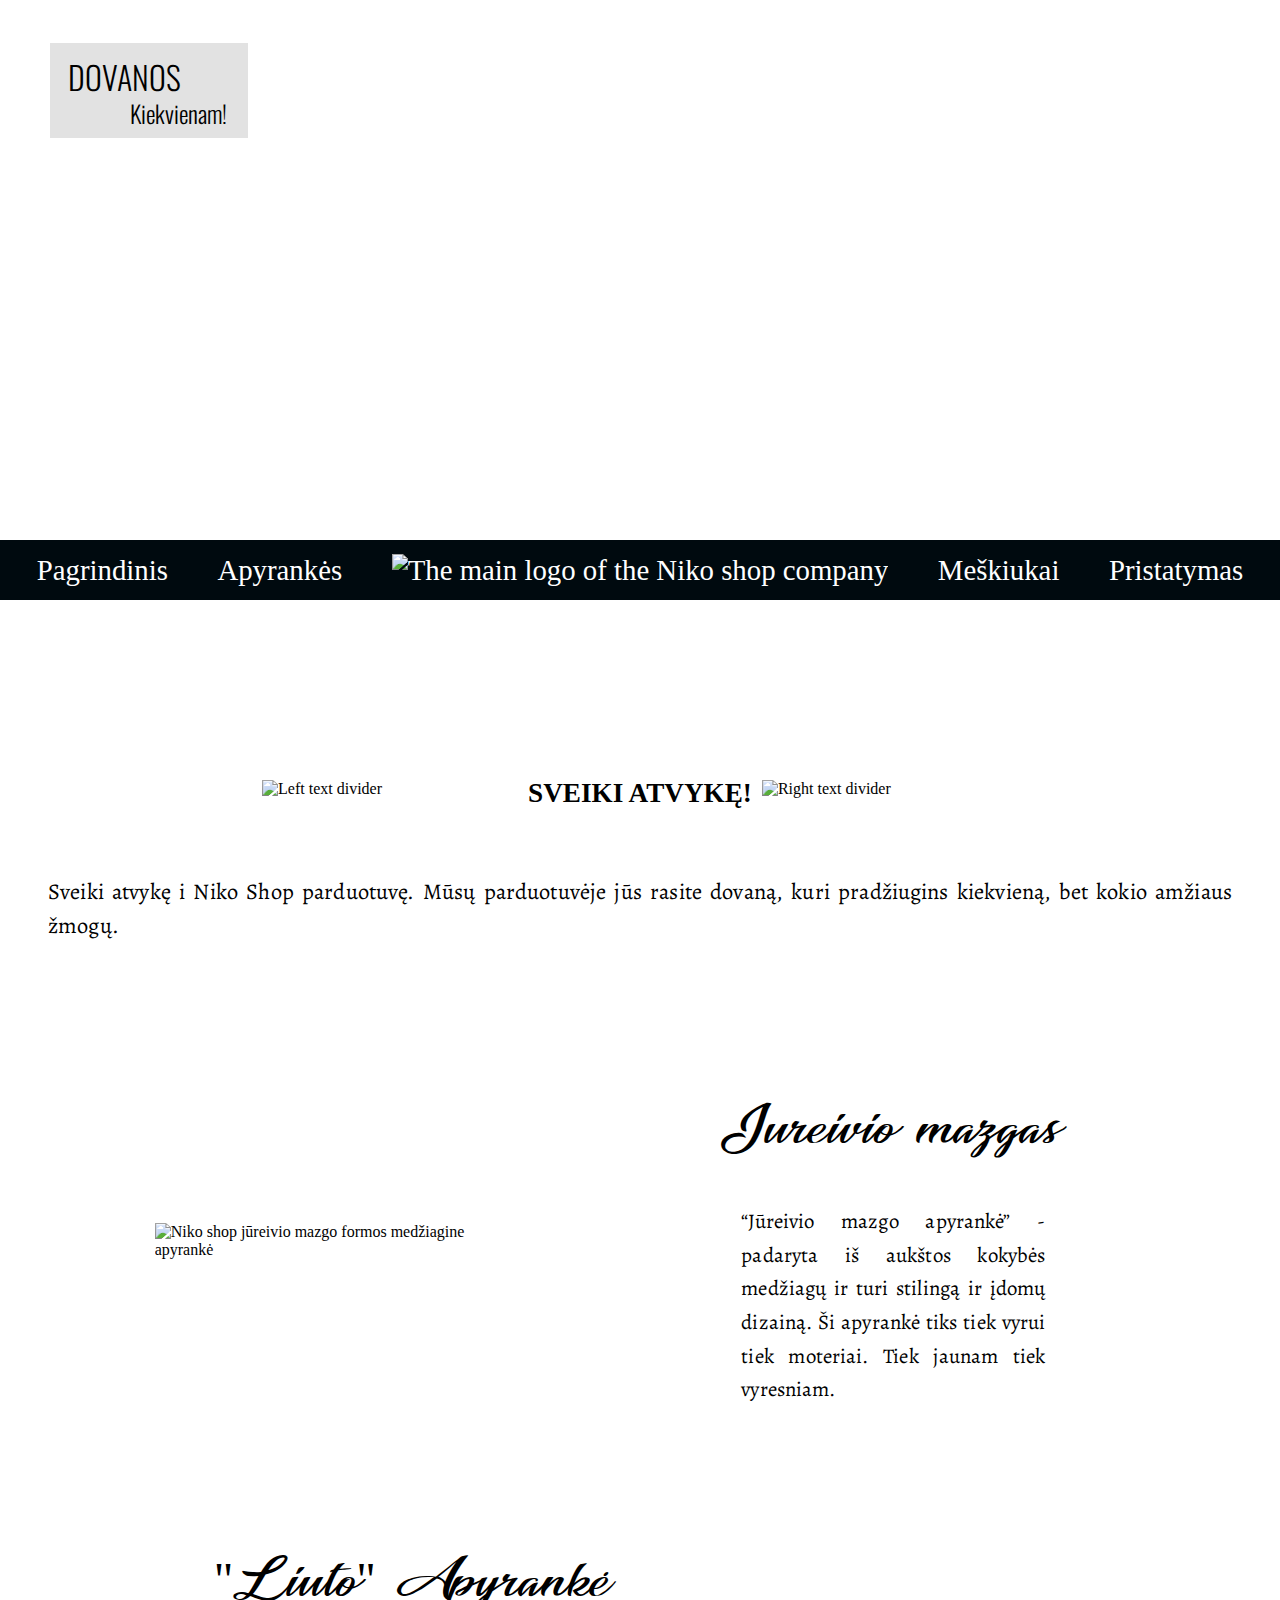
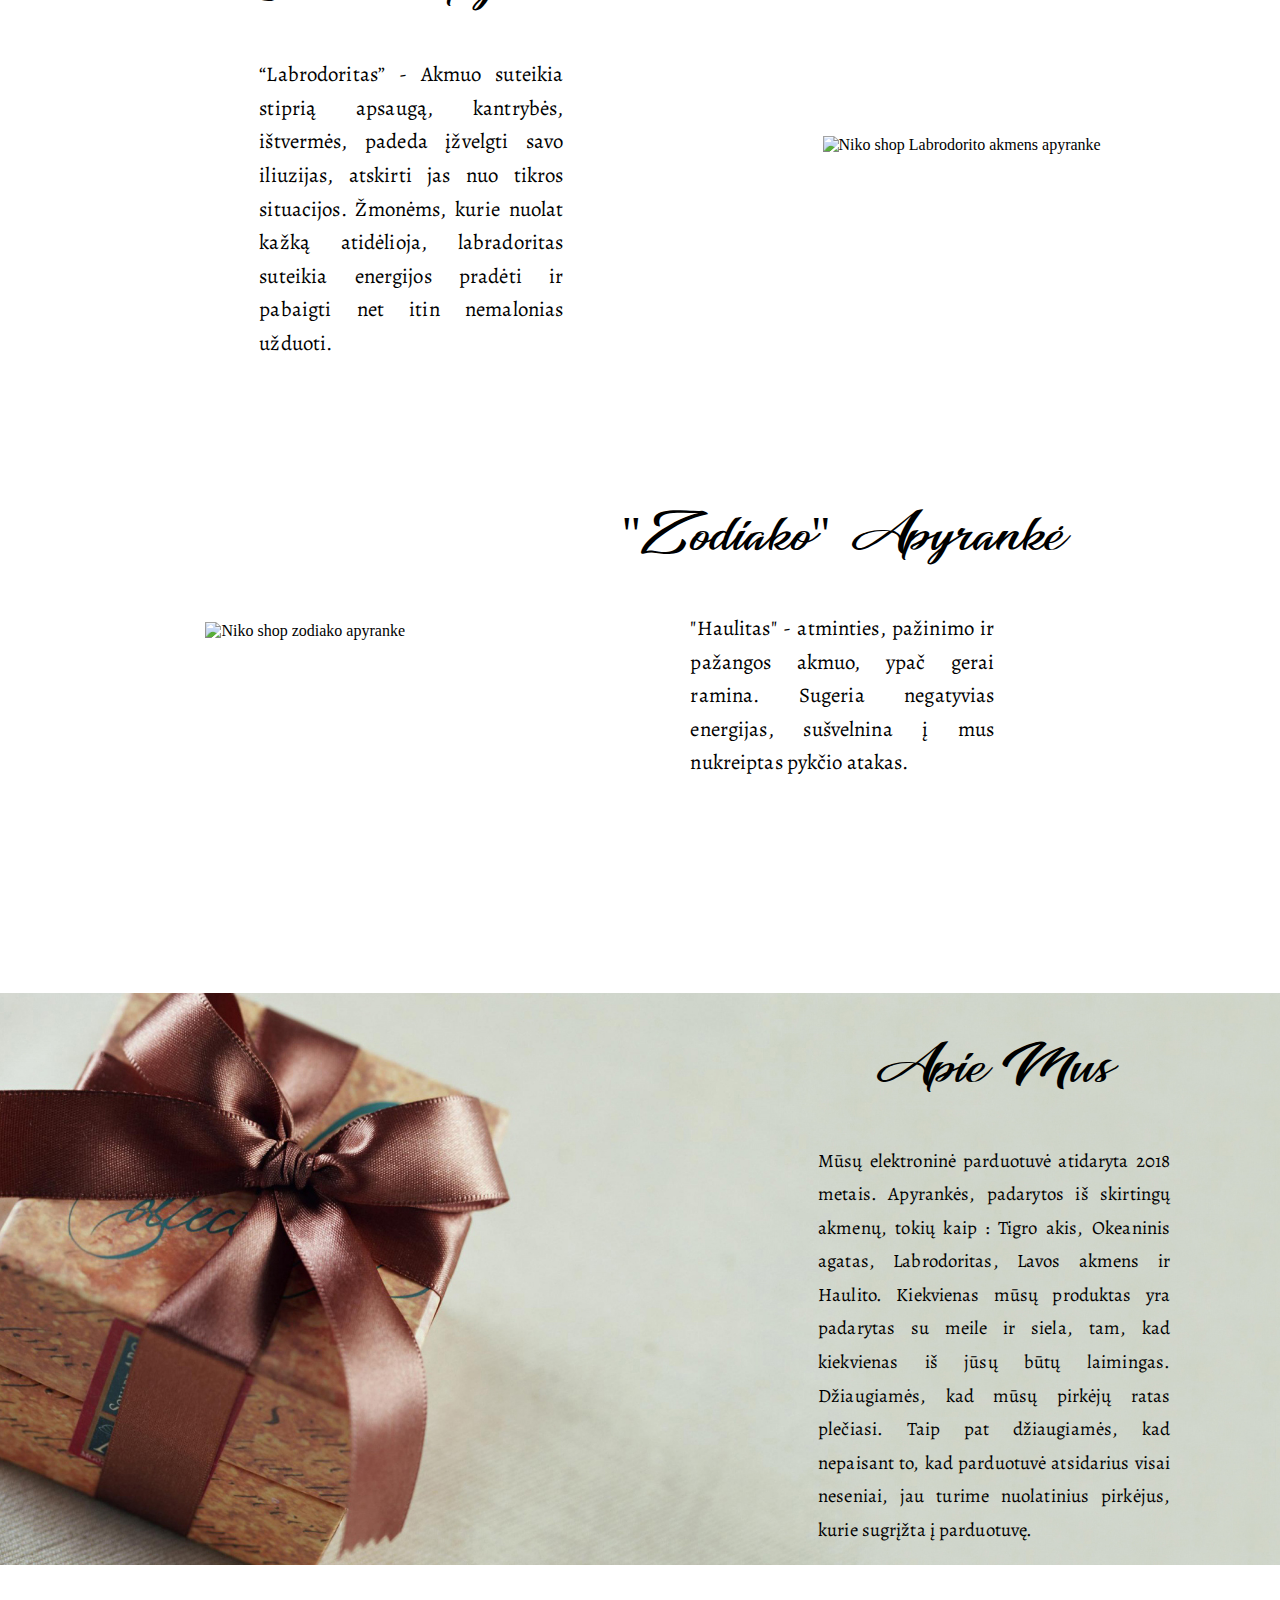
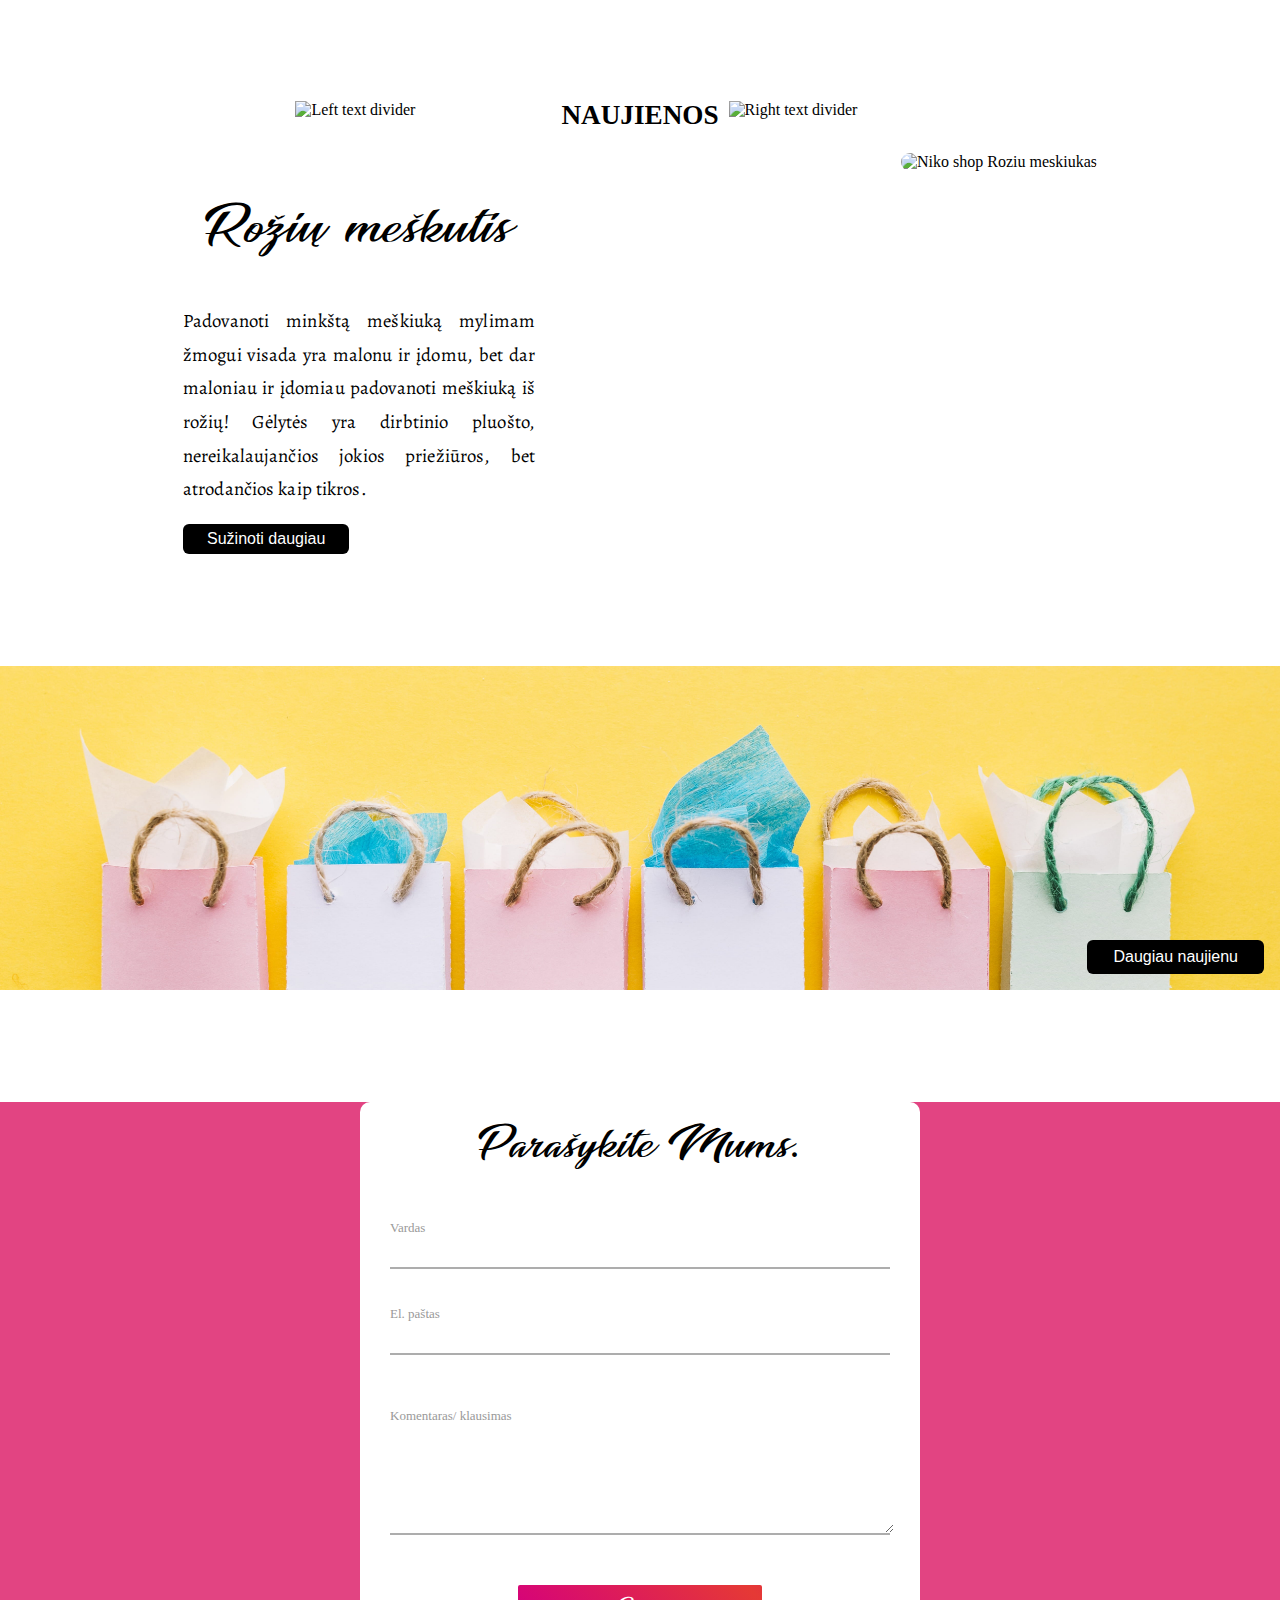
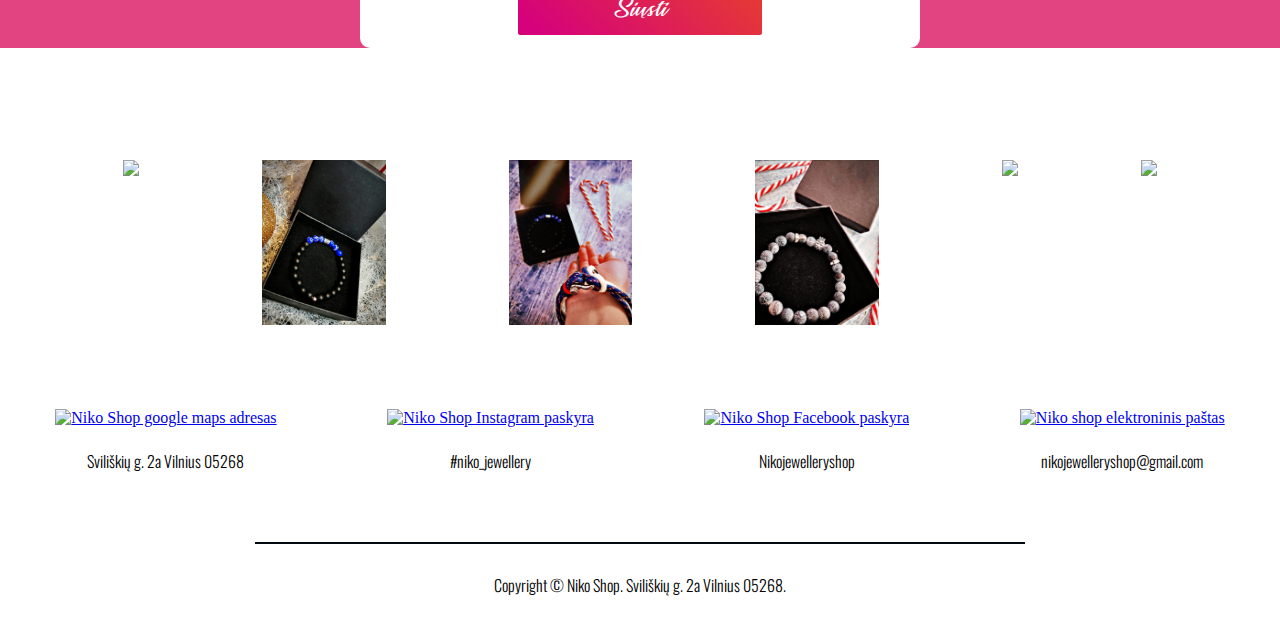
==== index.html @ 044618b0 "Style updates" ====
<!DOCTYPE html>
<html lang="lt">

<head>
    <meta charset="utf-8" />
    <meta http-equiv="X-UA-Compatible" content="IE=edge">
    <title>Page Title</title>
    <meta name="viewport" content="width=device-width, initial-scale=1">
    <!-- Fonts -->
    <link href="https://fonts.googleapis.com/css?family=Oswald:300" rel="stylesheet">

    <link rel="stylesheet" media="screen" href="https://fontlibrary.org/face/bebas" type="text/css" />
    <link href="https://fonts.googleapis.com/css?family=Alegreya:400i" rel="stylesheet">

    <!-- CSS Styles -->
    <link rel="icon" type="image/png" href="../projektas/assets/images/original/Icons/favicon.ico" />
    <link rel='stylesheet' href='css/fancybox.css'>
    <link rel="stylesheet" type="text/css" media="screen" href="css/main.css" />

</head>

<body>
    <!-- Top banner image div setings START-->
    <div class="banner">
        <div class="banner-text">
            <h4>DOVANOS</h4>
            <h4>Kiekvienam!</h4>
        </div>
    </div>

    <!-- Navigation setings START-->

    <div class="button_container" id="toggle">
        <span class="top"></span>
        <span class="middle"></span>
        <span class="bottom"></span>
    </div>

    <div class="overlay" id="overlay">
        <nav class="navigation-desktop">
            <ul>
                <li><a href="index.html">Pagrindinis</a></li>
                <li><a href="apyrankes.html">Apyrankės</a></li>
                <li><a id="logo" href="index.html"><img src="../projektas/assets/images/original/Niko-shop-logo.png"
                            alt="The main logo of the Niko shop company"></a></li>
                <li><a href="meskiukai.html">Meškiukai</a></li>
                <li><a href="pristatymas">Pristatymas</a></li>

            </ul>
        </nav>
    </div>




    <!------------------------------- Welcome section part START ----------------------------------->
    <section class="welcome">

        <div class="content">

            <div class="heading">

                <img class="divider-left" src="../projektas/assets/images/original/diveder Left.png" alt="Left text divider">

                <h1 class="welcome-heading">SVEIKI ATVYKĘ!</h1>

                <img class="divider-right" src="../projektas/assets/images/original/diveder right.png" alt="Right text divider">

            </div>
        </div>

        <h3 class="welcome-text">
            Sveiki atvykę i Niko Shop parduotuvę.
            Mūsų parduotuvėje jūs rasite dovaną, kuri pradžiugins kiekvieną,
            bet kokio amžiaus žmogų.
        </h3>

    </section>

    <!-- Product text info and image galery setings START -->
    <section class="produktai">
        <!-- Jureivio apyrankes linija -->
        <div class="produkto-blokas">
            <div class="produkto-photo">
                <img src="../projektas/assets/images/original/Apyrankes/jureivio.jpg" alt="Niko shop jūreivio mazgo formos medžiagine apyrankė ">
            </div>



            <div class="produkto-info">

                <h2>
                    Jureivio mazgas
                </h2>

                <h3>
                    “Jūreivio mazgo apyrankė” - padaryta iš aukštos kokybės medžiagų
                    ir turi stilingą ir įdomų dizainą. Ši apyrankė tiks tiek vyrui tiek moteriai.
                    Tiek jaunam tiek vyresniam.
                </h3>
            </div>
        </div>
        <!-- Liuto apyrankes linija -->
        <div class="produkto-blokas">
            <div class="produkto-photo">
                <img src="../projektas/assets/images/original/Apyrankes/lion.jpg" alt=" Niko shop Labrodorito akmens apyranke">
            </div>


            <div class="produkto-info">

                <h2>
                    "Liuto" Apyrankė
                </h2>

                <h3>
                    “Labrodoritas” - Akmuo suteikia stiprią apsaugą, kantrybės, ištvermės, padeda įžvelgti savo
                    iliuzijas, atskirti jas nuo tikros situacijos. Žmonėms, kurie nuolat kažką atidėlioja,
                    labradoritas suteikia energijos pradėti ir pabaigti net itin nemalonias užduoti.
                </h3>
            </div>
        </div>

        <div class="produkto-blokas">
            <div class="produkto-photo">
                <img src="../projektas/assets/images/original/Apyrankes/zodiako.jpg" alt=" Niko shop zodiako  apyranke">
            </div>

            <!-- Zodiako apyrankes linija -->
            <div class="produkto-info">

                <h2>
                    "Zodiako" Apyrankė
                </h2>

                <h3>
                    "Haulitas" - atminties, pažinimo ir pažangos akmuo, ypač gerai ramina. Sugeria negatyvias
                    energijas, sušvelnina į mus nukreiptas pykčio atakas.
                </h3>

            </div>
        </div>


    </section>

    <!-- apie mus part -->
    <section class="about-us">
        <div class="about-us-info">

            <h2>
                Apie Mus
            </h2>

            <h3>
                Mūsų elektroninė parduotuvė atidaryta 2018 metais. Apyrankės, padarytos iš skirtingų akmenų, tokių kaip
                :
                Tigro akis, Okeaninis agatas, Labrodoritas, Lavos akmens ir Haulito.

                Kiekvienas mūsų produktas yra padarytas su meile ir siela, tam, kad kiekvienas iš jūsų būtų laimingas.
                Džiaugiamės, kad mūsų pirkėjų ratas plečiasi. Taip pat džiaugiamės, kad nepaisant to,
                kad parduotuvė atsidarius visai neseniai, jau turime nuolatinius pirkėjus, kurie sugrįžta į parduotuvę.
            </h3>

        </div>
    </section>
    <!-- Naujienos section -->

    <section class="naujienos">

        <div class="top-line ">

            <img class="divider-left" src="../projektas/assets/images/original/diveder Left.png" alt="Left text divider">

            <h2 class="naujienos-heading">NAUJIENOS</h2>

            <img class="divider-right" src="../projektas/assets/images/original/diveder right.png" alt="Right text divider">

        </div>

        <div class="bot-line">

            <div class="meskiuko-info">

                <h2>
                    Rožių meškutis
                </h2>

                <h3>
                    Padovanoti minkštą meškiuką mylimam žmogui visada yra malonu ir įdomu, bet dar maloniau ir įdomiau
                    padovanoti meškiuką iš rožių! Gėlytės yra dirbtinio pluošto, nereikalaujančios jokios priežiūros,
                    bet atrodančios kaip tikros.

                </h3>
                <a href="https://www.w3schools.com/css/css3_object-fit.asp" class="knowmore-button">Sužinoti daugiau</a>


            </div>


            <div class="meskiuko-photo">
                <img src="../projektas/assets/images/original/meskiukas.jpg" alt=" Niko shop Roziu meskiukas ">
            </div>
        </div>

    </section>

    <!--Daugiau naujienu  -->
    <section class="daugiau-naujienu">

        <a href="https://www.w3schools.com/css/css3_object-fit.asp" class="morenews-button">Daugiau naujienu</a>

        </button>

    </section>

    <section class="contact-forma">


        <div class="background-form" style="background-image: url('assets/images/original/Untitled.jpg')" ;>
            <div class="container-contact">

                <div class="wrap-contact">

                    <form class="contact-form validate-form">

                        <span class="contact-form-title">
                            Parašykite Mums.
                        </span>

                        <div class="wrap-input validate-input" data-validate="Reikalingas laukas!
                        ">

                            <input class="input" type="text" name="name">

                            <span class="focus-input" data-placeholder="Vardas"></span>
                        </div>

                        <div class="wrap-input validate-input" data-validate="El-pašto formatas turi būti
                        : ex@abc.abc !">

                            <input class="input" type="text" name="email">

                            <span class="focus-input" data-placeholder="El. paštas"></span>
                        </div>

                        <div class="wrap-input validate-input" data-validate="Būtina įrašyti komentarą!">


                            <textarea class="input" name="message"></textarea>


                            <span class="focus-input" data-placeholder="Komentaras/ klausimas"></span>
                        </div>


                        <!-- Mygtukas apatinis formos -->
                        <div class="container-contact-form-btn">

                            <div class="wrap-contact-form-btn">

                                <div class="contact-form-bgbtn">

                                </div>


                                <button class="contact-form-btn">

                                    Siųsti
                                </button>
                            </div>

                        </div>

                    </form>

                </div>

            </div>

        </div>

    </section>




    <section class="niko-image-galery">
        <p class="imglist">

            <a href="assets/images/compressed/Galery/photo-1-min.jpg" data-fancybox="images" data-caption="Liūtas, Jūra ir Šokoladas - trys apyrankes kurias tu tikrai norėsi turėti.">
                <img src="assets/images/compressed/Galery/photo-1-min.jpg" />
            </a>

            <a href="assets/images/compressed/Galery/photo-2-min.jpeg" data-fancybox="images" data-caption="Puiki apyrankė su Vandenio horoskopo ženklu. Tokiu turim kiekvienam horoskopui, kiekvienam žmogui.
  ">
                <img src="assets/images/compressed/Galery/photo-2-min.jpeg" />
            </a>

            <a href="assets/images/compressed/Galery/photo-3-min.jpg" data-fancybox="images" data-caption="Jūreivio mazgo formos apyrankė. Padaryta iš aukštos kokybės medžiagos. Stilinga išvaizda ir sodri spalva džiugins aky kiekvieną dieną.
  ">
                <img src="assets/images/compressed/Galery/photo-3-min.jpg" />
            </a>

            <a href="assets/images/compressed/Galery/photo-4-min.jpg" data-fancybox="images" data-caption="Liūtas yra stiprus, drąsus ir be baimis gyvūnas. Mūsų apyranke suteiks jums būtent tokias pat savybes savo subtiliu grožiu.
  ">
                <img src="assets/images/compressed/Galery/photo-4-min.jpg" />
            </a>

            <a href="assets/images/compressed/Galery/photo-5-min.jpeg" data-fancybox="images" data-caption="Baltasis Perlas ir Juoda naktys. Stipri kombinacija, stipriems žmoniems.">
                <img src="assets/images/compressed/Galery/photo-5-min.jpeg" />
            </a>
            <a href="assets/images/compressed/Galery/photo-6-min.jpg" data-fancybox="images" data-caption="Jūra ir Liūtas, puikios apyrankės kasdienai.">
                <img src="assets/images/compressed/Galery/photo-6-min.jpg" />
            </a>
        </p>
    </section>

    <footer class="footer">
        <div class="socialmedia-block">
            <div class="socialmedia-info">

                <!-- Google Location -->
                <div>
                    <a href="https://www.google.com/maps/place/Sviliškių+g.+2a,+Vilnius+05268/@54.7308131,25.21674,17z/data=!3m1!4b1!4m5!3m4!1s0x46dd919de8e445eb:0xa0a853a81f5a58db!8m2!3d54.7308131!4d25.2189287"
                        target="_blank"><img id="google-maps-img" src="../projektas/assets/images/original/Icons/placeholder.png"
                            alt="Niko Shop google maps adresas">
                    </a>
                    <h4>
                        Sviliškių g. 2a
                        Vilnius 05268
                    </h4>
                </div>

                <!-- Instagram -->
                <div>
                    <a href="https://www.instagram.com/niko_jewellery/" target="_blank"><img id="instagram-img" src="../projektas/assets/images/original/Icons/instagram_03.png"
                            alt="Niko Shop Instagram paskyra"> </a>
                    <h4>
                        #niko_jewellery
                    </h4>
                </div>

                <!-- Facebook -->

                <div>
                    <a href="https://www.facebook.com/Nikojewelleryshop" target="_blank"><img id="facebook-img" src="../projektas/assets/images/original/Icons/facebook_03.png"
                            alt="Niko Shop Facebook paskyra"></a>
                    <h4>
                        Nikojewelleryshop
                    </h4>
                </div>

                <!-- Gmail -->
                <div>
                    <a href="mailto:nikojewelleryshop@gmail.com" target="_blank"><img id="gmail-img" src="../projektas/assets/images/original/Icons/gmail.png"
                            alt="Niko shop elektroninis paštas"> </a>
                    <h4>
                        nikojewelleryshop@gmail.com
                    </h4>
                </div>
            </div>
            <hr class="style1">
            <div class="copyrights">
                <h4>Copyright &copy; Niko Shop. Sviliškių g. 2a Vilnius 05268. </h4>

            </div>
        </div>
    </footer>

    <!-- JS Scripts -->
    <script src="../projektas/assets/jquery/jquery-3.2.1.min.js"></script>
    <script src="../projektas/assets/scripts/main.js"></script>
    <script src='https://cdnjs.cloudflare.com/ajax/libs/jquery/3.3.1/jquery.min.js'></script>
    <script src='http://cdnjs.cloudflare.com/ajax/libs/jquery/2.1.3/jquery.min.js'></script>
    <script src='assets/scripts/fancybox.js'></script>


</body>

</html>
---- css/main.css ----
@font-face {
    font-family: "Amble Lt";
    src: url('../assets/fonts/AbleLightItalic/amble-lightitalic.eot');
    src: url('../assets/fonts/AbleLightItalic/amble-lightitalic.eot') format('embedded-opentype'), url('../assets/fonts/AbleLightItalic/amble-lightitalic.woff2') format('woff2'), url('../assets/fonts/AbleLightItalic/amble-lightitalic.woff') format('woff'), url('../assets/fonts/AbleLightItalic/amble-lightitalic.ttf') format('truetype'), url('../assets/fonts/AbleLightItalic/amble-lightitalic.svg') format('svg');
    font-weight: "300";
    font-style: "italic";
}

@font-face {
    font-family: 'Awesome Season Personal Use';
    src: url('../assets/fonts/AwesomeSeasonRegular/AwesomeSeasonPersonalUse-Regula.eot');
    src: url('../assets/fonts/AwesomeSeasonRegular/AwesomeSeasonPersonalUse-Regula.eot') format('embedded-opentype'), url('../assets/fonts/AwesomeSeasonRegular/AwesomeSeasonPersonalUse-Regula.woff2') format('woff2'), url('../assets/fonts/AwesomeSeasonRegular/AwesomeSeasonPersonalUse-Regula.woff') format('woff'), url('../assets/fonts/AwesomeSeasonRegular/AwesomeSeasonPersonalUse-Regula.ttf') format('truetype'), url('../assets/fonts/AwesomeSeasonRegular/AwesomeSeasonPersonalUse-Regula.svg') format('svg');
    font-weight: normal;
    font-style: normal;
}

*, *::before, *::after, {
    box-sizing: border-box;
}

body {
    margin: 0;
    padding: 0;
}

section {
    margin-top: 7rem;
}

/* Banner section start */

.banner {
    display: flex;
    width: 100%;
    background-image: url(../assets/images/original/top-banner.jpg);
    background-size: cover;
    background-repeat: no-repeat;
    background-position: center;
    min-height: 60vh;
}

.banner-text {
    position: relative;
}

.banner-text>h4:nth-child(odd) {
    position: absolute;
    left: 3.125rem;
    font-size: 2rem;
    background-color: #8181813a;
    width: 11.25rem;
    height: 5.3125rem;
    text-align: left;
    padding-top: 0.625rem;
    padding-left: 1.125rem;
}

.banner-text>h4:nth-child(even) {
    position: absolute;
    left: 8.125rem;
    top: 3.75rem;
    font-size: 1.5rem;
    padding-top: 0.1875rem;
}

/* Banner section END */

/* Navigation meniu section START */

nav ul {
    display: flex;
    justify-content: space-evenly;
    padding-left: 0;
    align-items: center;
    height: 3.75rem;
    margin: 0;
    background-color: #000a0f;
}

nav ul li {
    list-style: none;
}

nav ul li a {
    text-decoration: none;
    color: white;
    font-size: 1.8rem;
    padding: 0.8rem;
    font-family: 'BebasNeueRegular';
}

a:hover {
    color: black;
    background-color: white;
}

/* Order Property setings using ID  */

#logo>img {
    height: 12rem;
}

/* Navigation menu section END */

/* Welcome section START */

/* Heading part editing START */

.welcome {
    margin-top: 0;
}

.content, .heading {
    display: flex;
    align-items: center;
    justify-content: center;
    margin-top: 5rem;
    
}

.divider-left, .divider-right {
    width: 16rem;
    height: 1.75rem;
}

/* Heding part editing END */

.welcome-text {
    display: flex;
    justify-content: center;
    font-size: 1.2rem;
    margin-top: 3rem;
}
.welcome-heading{
    margin-left: 10px;
    margin-right: 10px;
    font-family:  Times, serif;
    font-size: 1.7rem;
}

/* Welcome section END */

/* Product info galery section START */

.produktai {
    display: flex;
    flex-direction: column;
}

.produkto-blokas {
    display: flex;
    justify-content: space-evenly;
    align-items: center;
    margin-bottom: 5rem;
}

.produkto-blokas:nth-child(2n) {
    flex-direction: row-reverse;
}

.produkto-photo {
    max-width: 22rem;
}

.produkto-photo>img {
    width: 100%;
}

h2 {
    font-family: 'Awesome Season Personal Use';
    font-size: 3rem;
    font-weight: normal;
    text-align: center;
}

h3 {
    font-family: 'Alegreya', serif;
    letter-spacing: 0.006em;
    line-height: 2.1rem;
    font-weight: 300;
    text-align: justify;
}

h4 {
    font-family: 'Oswald', sans-serif;
    font-weight: 300;
}

.produkto-info>h2 {
    text-align: center;
}

.produkto-info>h3 {
    margin-right: 5rem;
    margin-left: 5rem;
    width: 19rem;
    font-size: 1.3rem;
}

/* Product info section END */

/* ------------------------------ About Us section START----------------------------- */

.about-us {
    display: flex;
    justify-content: flex-end;
    width: 100%;
    background-image: url(../assets/images/original/about-us-banner.jpg);
    background-size: cover;
    background-repeat: no-repeat;
    background-position: center;
    min-height: 60vh;
}

.about-us-info {
    width: 35rem;
    margin-right: 6.87rem;
    margin-top: 1.2rem;
}

.about-us-info>h2 {
    text-align: center;
}

/* ------------------------------ About Us section END----------------------------- */

/* ------------------------------ Naujienos section START----------------------------- */

.top-line {
    display: flex;
    align-items: center;
    justify-content: center;
}
.naujienos-heading{
    font-family:  Times, serif;
    font-size: 1.7rem;
    margin-right: 10px;
    margin-left: 10px;
    font-weight:bold;
}
.bot-line {
    display: flex;
    justify-content: space-around;
}

.meskiuko-photo {
    max-width: 24rem;
}

.meskiuko-photo>img {
    border-radius: 1.25rem;
    width: 100%;
}

.meskiuko-info {
    width: 22rem;
}

/* ------------------------------ Naujienos section END----------------------------- */

.knowmore-button {
    background-color: #000000;
    border-radius: 0.375rem;
    display: inline-block;
    cursor: pointer;
    color: #ffffff;
    font-family: Arial;
    font-size: 1rem;
    padding: 0.375rem 1.5rem;
    text-decoration: none;
}

.knowmore-button:hover {
    background-color: white;
    color: black;
}

.knowmore-button:active {
    position: relative;
    top: 0.0625rem;
}

/* ------------------------------ More news section START----------------------------- */

.daugiau-naujienu {
    width: 100%;
    background-image: url(../assets/images/compressed/daugiaunaujienu.jpg);
    background-size: cover;
    background-repeat: no-repeat;
    background-position: center;
    min-height: 60vh;
    position: relative;
}

/* ------------------------------ More news section END----------------------------- */

/* ------------------------------ Migtuko stilistika START----------------------------- */

.morenews-button {
    background: black;
    border-radius: 0.375rem;
    display: inline-block;
    cursor: pointer;
    color: #ffffff;
    font-family: Arial;
    font-size: 1rem;
    padding: 0.5rem 1.625rem;
    text-decoration: none;
    position: absolute;
    right: 1rem;
    bottom: 1rem;
}

.morenews-button:hover {
    background-color: white;
    color: black;
}

.morenews-button:active {
    position: relative;
    top: 0.0625rem;
}

/* ------------------------------ Migtuko stilistika END----------------------------- */

/* ------------------------------ Niko Image Gallery  section START----------------------------- */

.imglist {
    display: flex;
    justify-content: space-evenly;
}

.imglist a:last-of-type {
    margin-right: 0;
}

.imglist a img {
    height: 18.125rem;
}

/* ------------------------------ Niko image galery section END----------------------------- */

/*Niko contact forma START*/

element.style {
    background-image: url(../assets/images/original/Untitled.jpg);
}

.background-form {
    width: 100%;
    background-repeat: no-repeat;
    background-position: center center;
    background-size: cover
}

input {
    outline: none;
    border: none;
}

textarea {
    outline: none;
    border: none;
}

textarea:focus, input:focus {
    border-color: transparent !important;
}

/*------------------------------------------------------------------*/

button {
    outline: none !important;
    border: none;
    background: transparent;
}

button:hover {
    cursor: pointer;
}

iframe {
    border: none !important;
}

.container-contact {
    width: 100%;
    min-height: 100vh;
    display: flex;
    flex-wrap: wrap;
    justify-content: center;
    align-items: center;
    background: rgba(219, 21, 99, 0.8);
}

.wrap-contact {
    width: 49.375rem;
    background: #fff;
    border-radius: 0.625rem;
    overflow: hidden;
    padding: 4.5rem 3.4375rem 5.625rem 3.4375rem;
}

/*------------------------------------------------------------------*/

.contact-form {
    width: 100%;
}

.contact-form-title {
    display: block;
    font-family: 'Awesome Season Personal Use';
    font-size: 2.5rem;
    color: #000000;
    line-height: 1.2;
    text-align: center;
    padding-bottom: 5.625rem;
}

/*------------------------------------------------------------------*/

.wrap-input {
    width: 100%;
    position: relative;
    border-bottom: 0.125rem solid #adadad;
    margin-bottom: 2.3125rem;
}

.input {
    display: block;
    width: 100%;
    font-family: Georgia, 'Times New Roman', Times, serif;
    font-size: 0.9375rem;
    color: #555555;
    line-height: 3.4;
}

.focus-input {
    position: absolute;
    display: block;
    width: 100%;
    height: 100%;
    top: 0;
    left: 0;
    pointer-events: none;
}

.focus-input::before {
    content: "";
    display: block;
    position: absolute;
    bottom: -2px;
    left: 0;
    width: 0;
    height: 2px;
    transition: all 0.4s;
    background: rgba(219, 21, 99, 1);
}

.focus-input::after {
    content: attr(data-placeholder);
    display: block;
    width: 100%;
    position: absolute;
    top: 0px;
    left: 0;
    font-size: 0.8125rem;
    color: #999999;
    line-height: 1.2;
    transition: all 0.4s;
}

/*------------------------------------------------------------------*/

input.input {
    height: 45px;
}

input.input+.focus-input2::after {
    top: 1rem;
    left: 0;
}

textarea.input {
    min-height: 7.1875rem;
    padding-top: 0.8125rem;
    padding-bottom: 0.8125rem;
}

textarea.input+.focus-input::after {
    top: 1rem;
    left: 0;
}

.input:focus+.focus-input::after {
    top: -0.8125rem;
}

.input:focus+.focus-input::before {
    width: 100%;
}

.has-val.input+.focus-input::after {
    top: -0.8125rem;
}

.has-val.input+.focus-input::before {
    width: 100%;
}

/*------------------------------------------------------------------
    [ Button ]*/

.container-contact-form-btn {
    display: flex;
    flex-wrap: wrap;
    justify-content: center;
    padding-top: 0.8125rem;
}

.wrap-contact-form-btn {
    display: block;
    position: relative;
    z-index: 1;
    border-radius: 0.125rem;
    width: auto;
    overflow: hidden;
    margin: 0 auto;
}

.contact-form-bgbtn {
    position: absolute;
    z-index: -1;
    width: 300%;
    height: 100%;
    background: rgba(219, 21, 99, 1);
    background: linear-gradient(-135deg, #d5007d, #e53935, #d5007d, #e53935);
    top: 0;
    left: -100%;
    transition: all 0.4s;
}

.contact-form-btn {
    display: flex;
    justify-content: center;
    align-items: center;
    padding: 0 1.25rem;
    min-width: 15.25rem;
    height: 3.125rem;
    font-family: 'Awesome Season Personal Use';
    font-size: 1.4rem;
    color: #fff;
    line-height: 1.2;
}

.wrap-contact-form-btn:hover .contact-form-bgbtn {
    left: 0;
}

/*------------------------------------------------------------------
    [ Alert validate ]*/

.validate-input {
    position: relative;
}

.alert-validate::before {
    content: attr(data-validate);
    position: absolute;
    max-width: 70%;
    background-color: white;
    border: 0.0625rem solid #c80000;
    border-radius: 0.125rem;
    padding: 0.25rem 1.5625rem 0.25rem 0.625rem;
    top: 50%;
    transform: translateY(-50%);
    right: 0px;
    pointer-events: none;
    font-family: 'Times New Roman', Times, serif;
    color: #c80000;
    font-size: 0.8125rem;
    line-height: 1.4;
    text-align: left;
    visibility: hidden;
    opacity: 0;
}

.alert-validate::after {
    font-family: 'Times New Roman', Times, serif;
    display: block;
    position: absolute;
    color: #c80000;
    font-size: 1rem;
    top: 50%;
    transform: translateY(-50%);
    right: 0.5rem;
}

.alert-validate::before {
    visibility: visible;
    opacity: 1;
}

.alert-validate:hover:before {
    visibility: visible;
    opacity: 1;
}

/* Footer START */

.footer {
    margin-top: 5rem;
    display: flex;
}

.socialmedia-block {
    width: 100%;
}

.socialmedia-info {
    display: flex;
    justify-content: space-around;
    text-align: center;
}

div>a>img:only-of-type {
    width: 95px;
    max-height: 4.6875rem;
    object-fit: contain;
}

#google-maps-img:hover {
    content: url('../assets/images/original/Icons/placeholder\ -\ hover.png');
}

#instagram-img:hover {
    content: url('../assets/images/original/Icons/instagram_hover.png');
}

#facebook-img:hover {
    content: url('../assets/images/original/Icons/facebook_hover.png');
}

#gmail-img:hover {
    content: url('../assets/images/original/Icons/gmail_hover.png');
    /* Footer END */
}

/* Line in the bottom of the footer */


hr.style1{
    width: 60%;
    margin-left: auto;
    margin-right: auto;
    border: 0.01875rem solid #000a0f;
    margin-top: 3rem;
}



.copyrights {
    display: flex;
    justify-content: center;
}

/* Apyrankes.index*/

.visos-apyrankes {
    display: flex;
    flex-flow: wrap;
    justify-content: center;
    align-items: flex-start;
}

.apyrankiu-blokas {
    width: 320px;
    margin: 40px;
}

.apyrankes-photo>img {
    width: 100%;
    border-radius: 5px;
}

.apyrankes-info {
    width: 250px;
    margin-right: auto;
    margin-left: auto;
}

hr.style2{
    width: 60%;
    margin-left: auto;
    margin-right: auto;
    border: 0.01875rem solid #000a0f;
    margin-top: 3rem;
}



/*Media -------------------------Queries ----------------------------------- Mobile */

@media only screen and (min-width: 320px) and (max-width: 480px) and (-webkit-min-device-pixel-ratio: 2) {
    /*Vidno na vseh telefonah do plansetok*/
    /* ------------------------------ General setings START----------------------------- */
    
    h2 {
        font-size: 2rem;
    }
    h3 {
        font-size: 1rem;
    }
    /* ------------------------------ General  setings END----------------------------- */
    /*Contact form padding setings */
    .wrap-contact {
        padding: 0.625rem 0.625rem 0.4375rem 0.625rem;
    }
    /* .wrap-contact {
        padding: 72px 15px 90px 15px */
    /* ------------------------------ Welcome section START----------------------------- */
    .banner {
        min-height: 40vh;
    }
    .welcome-heading {
        font-size: 1rem;
        padding-right: 0.625rem;
        padding-left: 0.625rem;
        margin-right: 0px;
        margin-left: 0px;
    }
    .content, .heading {
        margin-top: 1rem;
    }
    .divider-left, .divider-right {
        width: 5rem;
        object-fit: contain;
    }
    .welcome-text {
        font-size: 1rem;
        margin-right: auto;
        margin-left: auto;
        width: 18.75rem;
    }
    .banner-text>h4:nth-child(odd) {
        left: 0.6875rem;
        top: -0.5625rem;
        font-size: 1.2rem;
        width: 7.5rem;
        height: 2.9375rem;
        padding-top: 0.4375rem;
        padding-left: 0.9375rem;
    }
    .banner-text>h4:nth-child(even) {
        left: 3rem;
        top: 1.125rem;
        font-size: 1rem;
        padding-top: 0.1875rem;
    }
    /* ------------------------------ Welcome section END------------------------------- */
    /* ------------------------------ Product section START----------------------------- */
    .produkto-photo {
        max-width: 20rem;
        margin-left: 1.5rem;
    }
    .produkto-info>h3 {
        margin-right: auto;
        margin-left: auto;
        width: 18.75rem;
        font-size: 1rem;
    }
    .produkto-blokas {
        display: block;
    }
    /* ------------------------------ Product section END-------------------------------- */
    /* ------------------------------ About Us section START----------------------------- */
    .about-us-info>h3 {
        padding-left: 19%;
        padding-right: 6%;
        letter-spacing: 0.001em;
        line-height: 2rem;
    }
    .about-us-info {
        margin-right: 0.5rem;
        margin-top: 0;
        width: 21.3125rem;
    }
    /* ------------------------------ About Us section END----------------------------- */
    /* ------------------------------ Naujienos section START----------------------------- */
    .meskiuko-photo>img {
        margin-top: 1rem;
    }
    /* ------------------------------ Naujienos section END----------------------------- */
    .bot-line {
        flex-wrap: wrap;
    }
    .imglist {
        flex-wrap: wrap;
    }
    .imglist a img {
        height: 10rem;
    }
    /*Burger Menu seting START*/
    /* button section start */
    .button_container {
        position: fixed;
        top: 5%;
        right: 2%;
        height: 27px;
        width: 35px;
        cursor: pointer;
        z-index: 100;
        transition: opacity .25s ease;
    }
    .button_container.active .top {
        transform: translateY(11px) translateX(0) rotate(45deg);
        background: #FFF;
    }
    .button_container.active .middle {
        opacity: 0;
        background: #FFF;
    }
    .button_container.active .bottom {
        transform: translateY(-11px) translateX(0) rotate(-45deg);
        background: #FFF;
    }
    .button_container span {
        background: #FF5252;
        border: none;
        height: 5px;
        width: 100%;
        position: absolute;
        top: 0;
        left: 0;
        transition: all .35s ease;
        cursor: pointer;
    }
    .button_container span:nth-of-type(2) {
        top: 11px;
    }
    .button_container span:nth-of-type(3) {
        top: 22px;
    }
    /* button sectiob end */
    /* overlay section start */
    .overlay {
        position: fixed;
        background: #FF5252;
        top: 0;
        left: 0;
        width: 100%;
        height: 0%;
        opacity: 0;
        visibility: hidden;
        transition: opacity .35s, visibility .35s, height .35s;
        overflow: hidden;
        z-index: 9;
    }
    .overlay.open {
        opacity: .9;
        visibility: visible;
        height: 100%;
    }
    .overlay.open li {
        animation: fadeInRight .5s ease forwards;
        animation-delay: .35s;
    }
    .overlay.open li:nth-of-type(2) {
        animation-delay: .4s;
    }
    .overlay.open li:nth-of-type(3) {
        animation-delay: .45s;
    }
    .overlay.open li:nth-of-type(4) {
        animation-delay: .50s;
    }
    .overlay nav {
        position: relative;
        ;
        top: 50%;
        transform: translateY(-50%);
        text-align: center;
    }
    .overlay ul {
        list-style: none;
        padding: 0;
        margin: 0 auto;
        display: inline-block;
        position: relative;
        background-color: transparent;
    }
    .overlay ul li {
        display: block;
        position: relative;
        opacity: 0;
    }
    .overlay ul li a {
        display: block;
        position: relative;
        color: #FFF;
        text-decoration: none;
        overflow: hidden;
    }
    .overlay ul li a:hover:after, .overlay ul li a:focus:after, .overlay ul li a:active:after {
        width: 100%;
    }
    #logo {
        display: none;
    }
    .overlay ul li a:after {
        content: '';
        position: absolute;
        bottom: 0;
        left: 50%;
        width: 0%;
        transform: translateX(-50%);
        height: 3px;
        background: #FFF;
        transition: .35s;
    }
    @-webkit-keyframes fadeInRight {
        0% {
            opacity: 0;
            left: 20%;
        }
        100% {
            opacity: 1;
            left: 0;
        }
    }
    @keyframes fadeInRight {
        0% {
            opacity: 0;
            left: 20%;
        }
        100% {
            opacity: 1;
            left: 0;
        }
    }
    /* overlay section end */
    /* Burger menu END */
    /* Footer START */
    .footer {
        margin-top: 5rem;
        display: flex;
    }
    .socialmedia-info {
        flex-wrap: wrap;
    }
    div>a>img:only-of-type {
        width: 10.625rem;
        max-height: 4.6875rem;
        object-fit: contain;
    }
}

/*Media -------------------------Queries ----------------------------------- Tablets */

@media only screen and (min-width: 500px) and (max-width: 1280px) {
    /*vidno ot plansetak*/
    /*Hide mobile*/
   
    .welcome-text {
        font-size: 1.4rem;
        margin-left: 3rem;
        margin-right: 3rem;
        margin-top: 3rem;
    }
    .imglist a img {
        height: 10.3125rem;
    }
    .daugiau-naujienu {
        min-height: 36vh;
    }
    .about-us {
        min-height: 33vh;
    }
    .about-us-info {
        width: 22rem;
        margin-top: 0;
    }
    .container-contact {
        min-height: 60vh;
    }
    .wrap-contact {
        width: 31.25rem;
        padding: 0px 1.875rem 0.8125rem 1.875rem;
    }
    .contact-form-title {
        line-height: 2.2;
        padding-bottom: 1.875rem;
    }
    /* Apyrankes.index part */
    .apyrankiu-blokas {
        width: 300px;
    }
    hr.style2{
        display: none;
    }
    

  
}

@media screen and (min-width: 1200px) and (max-width: 1600px) and (-webkit-min-device-pixel-ratio: 1) {
    hr.style2{
        display: none;
    }
}
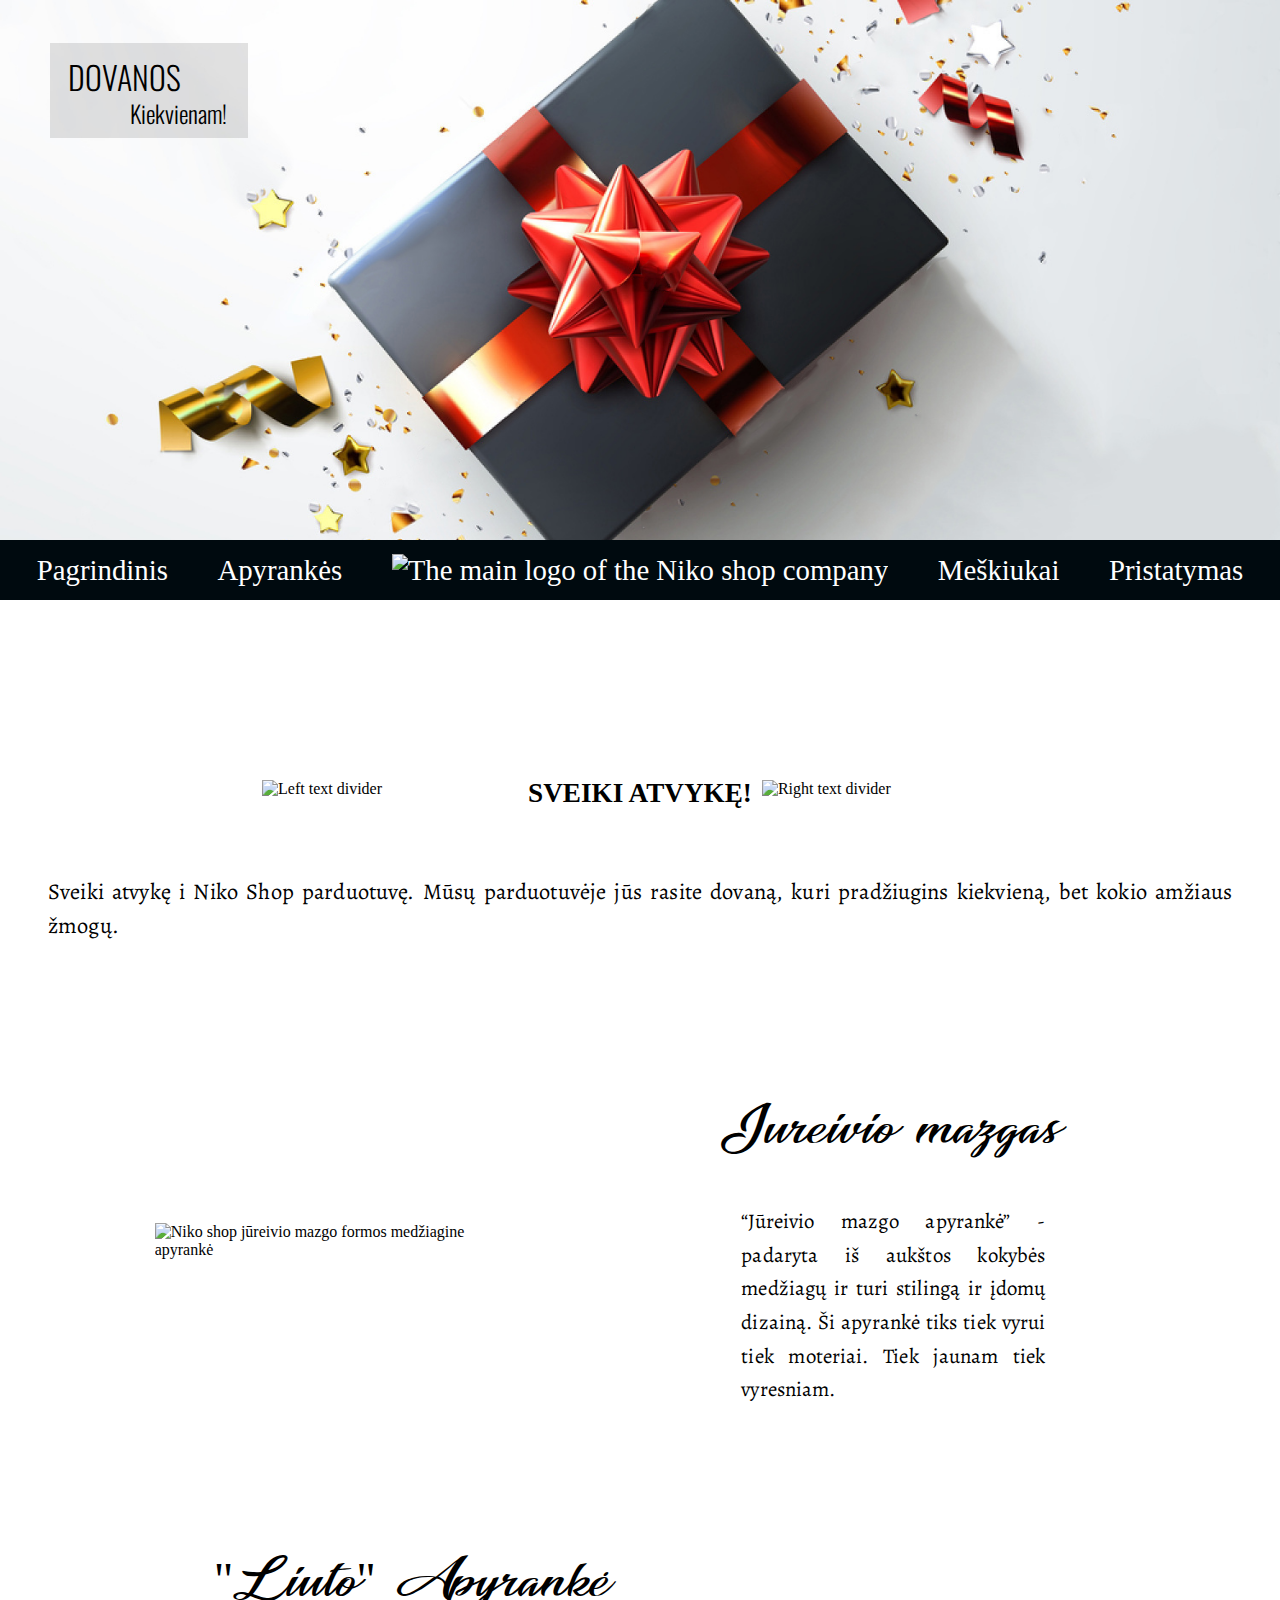
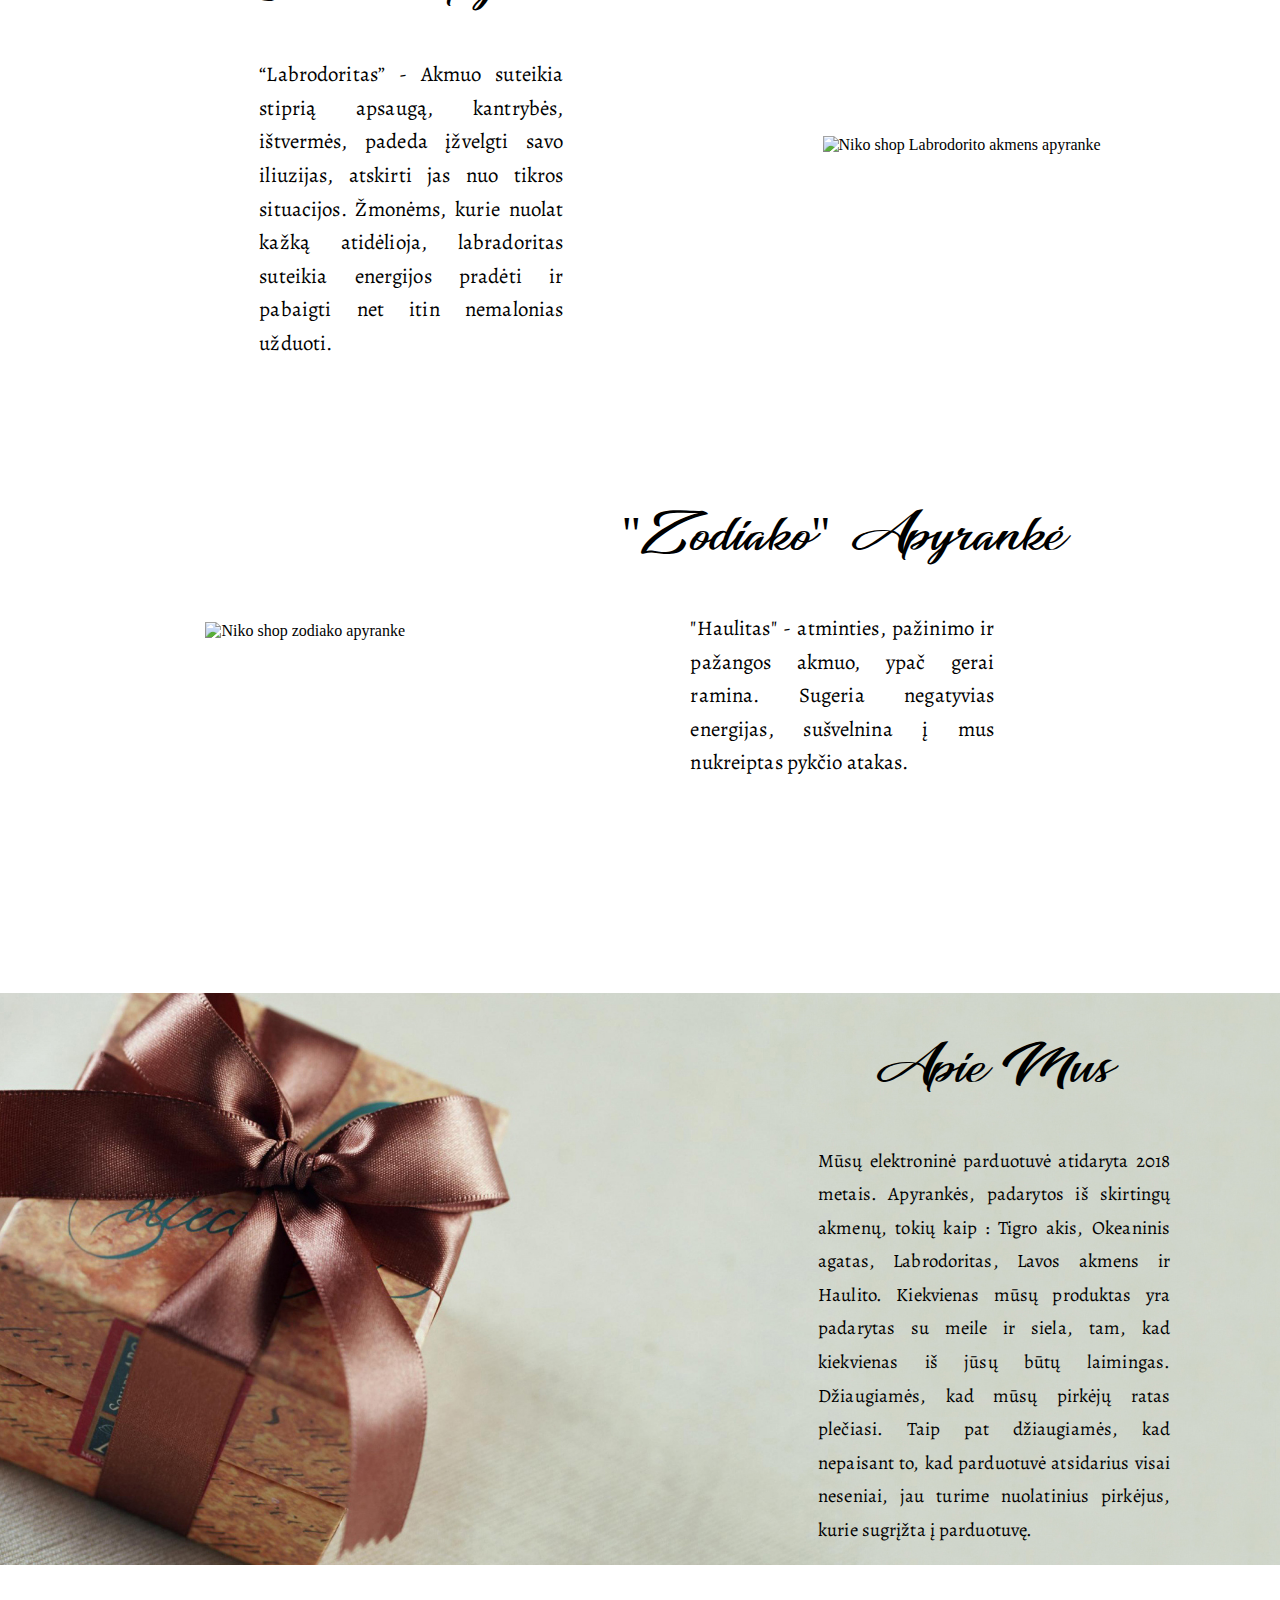
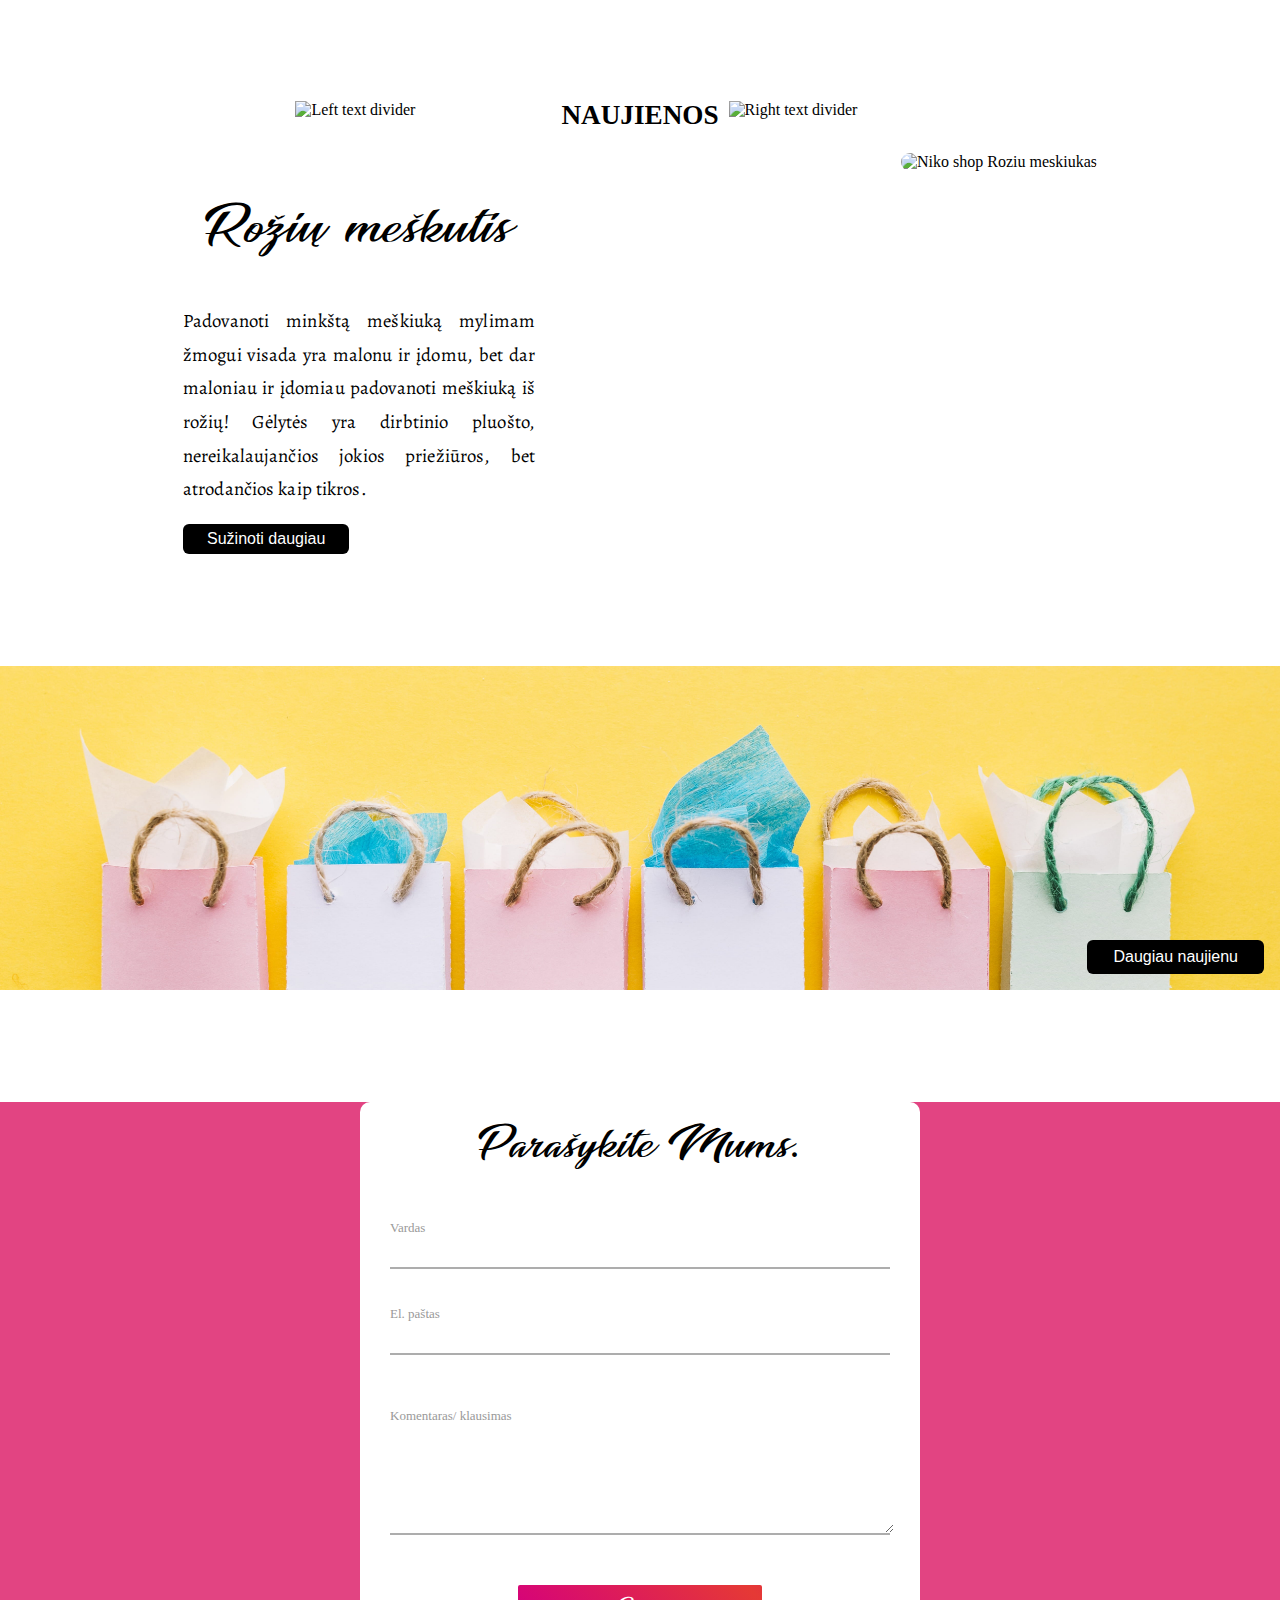
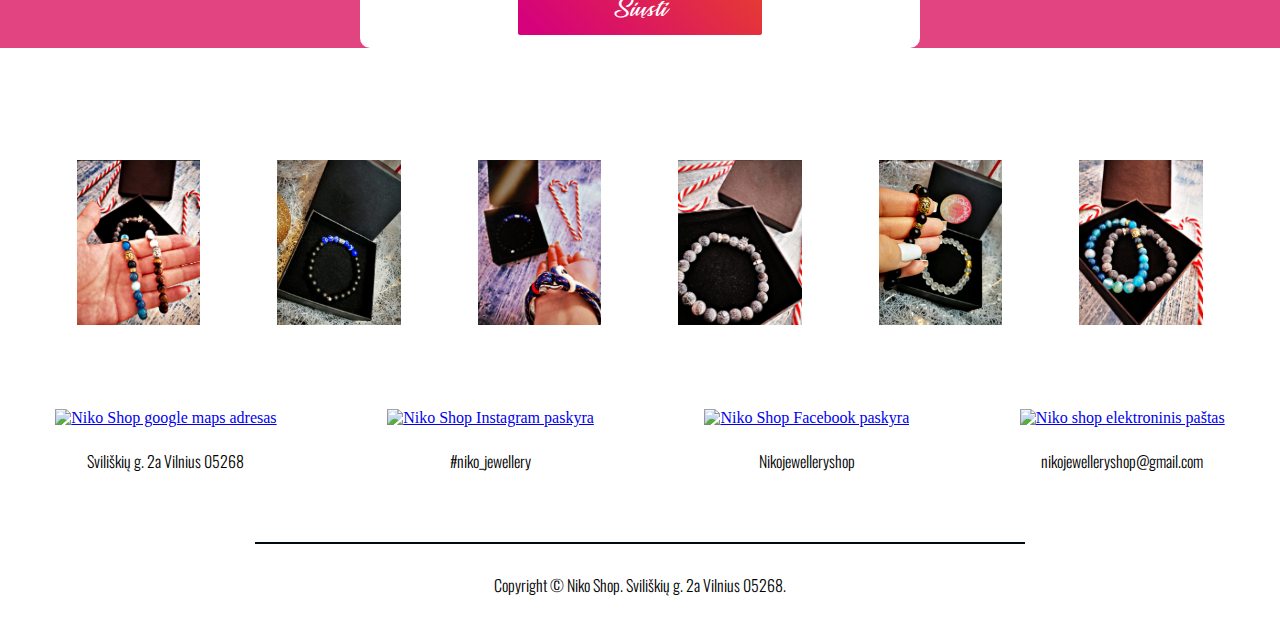
==== commit 10c3e9f3: "new updates" ====
--- a/index.html
+++ b/index.html
@@ -4,7 +4,7 @@
 <head>
     <meta charset="utf-8" />
     <meta http-equiv="X-UA-Compatible" content="IE=edge">
-    <title>Page Title</title>
+    <title>Pagrindinis</title>
     <meta name="viewport" content="width=device-width, initial-scale=1">
     <!-- Fonts -->
     <link href="https://fonts.googleapis.com/css?family=Oswald:300" rel="stylesheet">
@@ -44,7 +44,7 @@
                 <li><a id="logo" href="index.html"><img src="../projektas/assets/images/original/Niko-shop-logo.png"
                             alt="The main logo of the Niko shop company"></a></li>
                 <li><a href="meskiukai.html">Meškiukai</a></li>
-                <li><a href="pristatymas">Pristatymas</a></li>
+                <li><a href="pristatymas.html">Pristatymas</a></li>
 
             </ul>
         </nav>
@@ -288,30 +288,30 @@
     <section class="niko-image-galery">
         <p class="imglist">
 
-            <a href="assets/images/compressed/Galery/photo-1-min.jpg" data-fancybox="images" data-caption="Liūtas, Jūra ir Šokoladas - trys apyrankes kurias tu tikrai norėsi turėti.">
-                <img src="assets/images/compressed/Galery/photo-1-min.jpg" />
-            </a>
-
-            <a href="assets/images/compressed/Galery/photo-2-min.jpeg" data-fancybox="images" data-caption="Puiki apyrankė su Vandenio horoskopo ženklu. Tokiu turim kiekvienam horoskopui, kiekvienam žmogui.
+            <a href="assets/images/original/Galery/photo-1-min.jpg" data-fancybox="images" data-caption="Liūtas, Jūra ir Šokoladas - trys apyrankes kurias tu tikrai norėsi turėti.">
+                <img src="assets/images/original/Galery/photo-1-min.jpg" />
+            </a>
+
+            <a href="assets/images/original/Galery/photo-2-min.jpeg" data-fancybox="images" data-caption="Puiki apyrankė su Vandenio horoskopo ženklu. Tokiu turim kiekvienam horoskopui, kiekvienam žmogui.
   ">
-                <img src="assets/images/compressed/Galery/photo-2-min.jpeg" />
-            </a>
-
-            <a href="assets/images/compressed/Galery/photo-3-min.jpg" data-fancybox="images" data-caption="Jūreivio mazgo formos apyrankė. Padaryta iš aukštos kokybės medžiagos. Stilinga išvaizda ir sodri spalva džiugins aky kiekvieną dieną.
+                <img src="assets/images/original/Galery/photo-2-min.jpeg" />
+            </a>
+
+            <a href="assets/images/original/Galery/photo-3-min.jpg" data-fancybox="images" data-caption="Jūreivio mazgo formos apyrankė. Padaryta iš aukštos kokybės medžiagos. Stilinga išvaizda ir sodri spalva džiugins aky kiekvieną dieną.
   ">
-                <img src="assets/images/compressed/Galery/photo-3-min.jpg" />
-            </a>
-
-            <a href="assets/images/compressed/Galery/photo-4-min.jpg" data-fancybox="images" data-caption="Liūtas yra stiprus, drąsus ir be baimis gyvūnas. Mūsų apyranke suteiks jums būtent tokias pat savybes savo subtiliu grožiu.
+                <img src="assets/images/original/Galery/photo-3-min.jpg" />
+            </a>
+
+            <a href="assets/images/original/Galery/photo-4-min.jpg" data-fancybox="images" data-caption="Liūtas yra stiprus, drąsus ir be baimis gyvūnas. Mūsų apyranke suteiks jums būtent tokias pat savybes savo subtiliu grožiu.
   ">
-                <img src="assets/images/compressed/Galery/photo-4-min.jpg" />
-            </a>
-
-            <a href="assets/images/compressed/Galery/photo-5-min.jpeg" data-fancybox="images" data-caption="Baltasis Perlas ir Juoda naktys. Stipri kombinacija, stipriems žmoniems.">
-                <img src="assets/images/compressed/Galery/photo-5-min.jpeg" />
-            </a>
-            <a href="assets/images/compressed/Galery/photo-6-min.jpg" data-fancybox="images" data-caption="Jūra ir Liūtas, puikios apyrankės kasdienai.">
-                <img src="assets/images/compressed/Galery/photo-6-min.jpg" />
+                <img src="assets/images/original/Galery/photo-4-min.jpg" />
+            </a>
+
+            <a href="assets/images/original/Galery/photo-5-min.jpeg" data-fancybox="images" data-caption="Baltasis Perlas ir Juoda naktys. Stipri kombinacija, stipriems žmoniems.">
+                <img src="assets/images/original/Galery/photo-5-min.jpeg" />
+            </a>
+            <a href="assets/images/original/Galery/photo-6-min.jpg" data-fancybox="images" data-caption="Jūra ir Liūtas, puikios apyrankės kasdienai.">
+                <img src="assets/images/original/Galery/photo-6-min.jpg" />
             </a>
         </p>
     </section>
--- a/css/main.css
+++ b/css/main.css
@@ -32,7 +32,7 @@
 .banner {
     display: flex;
     width: 100%;
-    background-image: url(../assets/images/original/top-banner.jpg);
+    background-image: url(../assets/images/original/Banners/top-banner.jpg);
     background-size: cover;
     background-repeat: no-repeat;
     background-position: center;
@@ -115,7 +115,6 @@
     align-items: center;
     justify-content: center;
     margin-top: 5rem;
-    
 }
 
 .divider-left, .divider-right {
@@ -131,10 +130,11 @@
     font-size: 1.2rem;
     margin-top: 3rem;
 }
-.welcome-heading{
+
+.welcome-heading {
     margin-left: 10px;
     margin-right: 10px;
-    font-family:  Times, serif;
+    font-family: Times, serif;
     font-size: 1.7rem;
 }
 
@@ -205,7 +205,7 @@
     display: flex;
     justify-content: flex-end;
     width: 100%;
-    background-image: url(../assets/images/original/about-us-banner.jpg);
+    background-image: url(../assets/images/original/Banners/about-us-banner.jpg);
     background-size: cover;
     background-repeat: no-repeat;
     background-position: center;
@@ -231,13 +231,15 @@
     align-items: center;
     justify-content: center;
 }
-.naujienos-heading{
-    font-family:  Times, serif;
+
+.naujienos-heading {
+    font-family: Times, serif;
     font-size: 1.7rem;
     margin-right: 10px;
     margin-left: 10px;
-    font-weight:bold;
-}
+    font-weight: bold;
+}
+
 .bot-line {
     display: flex;
     justify-content: space-around;
@@ -284,7 +286,7 @@
 
 .daugiau-naujienu {
     width: 100%;
-    background-image: url(../assets/images/compressed/daugiaunaujienu.jpg);
+    background-image: url(../assets/images/original/Banners/daugiaunaujienu.jpg);
     background-size: cover;
     background-repeat: no-repeat;
     background-position: center;
@@ -648,8 +650,7 @@
 
 /* Line in the bottom of the footer */
 
-
-hr.style1{
+hr.style1 {
     width: 60%;
     margin-left: auto;
     margin-right: auto;
@@ -657,8 +658,6 @@
     margin-top: 3rem;
 }
 
-
-
 .copyrights {
     display: flex;
     justify-content: center;
@@ -671,6 +670,7 @@
     flex-flow: wrap;
     justify-content: center;
     align-items: flex-start;
+    text-align: justify;
 }
 
 .apyrankiu-blokas {
@@ -689,7 +689,7 @@
     margin-left: auto;
 }
 
-hr.style2{
+hr.style2 {
     width: 60%;
     margin-left: auto;
     margin-right: auto;
@@ -697,14 +697,74 @@
     margin-top: 3rem;
 }
 
-
-
+/* Meskiukai.index */
+
+.meskiukai {
+    display: flex;
+    justify-content: center;
+    margin-top: 7rem;
+    flex-wrap: wrap;
+}
+
+.meskiuku-photo {
+    width: 500px;
+}
+
+.meskiuku-photo>img {
+    width: 290px;
+    margin-bottom: 7px;
+    border-radius: 6px;
+    box-shadow: 2px 0px 180px -25px rgba(0, 0, 0, 0.23);
+}
+
+.meskiuku-info {
+    width: 25.5rem;
+    display: flex;
+    justify-content: center;
+    align-content: center;
+    flex-direction: column;
+}
+
+.meskiuku-info>h4 {
+    
+    line-height: 2rem;
+    text-align: justify;
+    font-size: 1.3rem;
+}
+.pristatymai{
+  display: flex;
+  margin-top: 4rem; 
+  
+}
+.pristatymo-budai{
+    display: flex;
+    flex-wrap: wrap;
+    text-align: justify;
+    justify-content: space-evenly;
+    width: 78%;
+}
+.pristatymo-info{
+    width: 390px;
+}
+.pristatymo-logo{
+    max-width: 100%;
+}
+.pristatymo-logo>img{
+    width: 188px;
+}
+.pristatymo-info>h3{
+    font-weight: 900;
+}
+.pristatymai>div{
+    margin: 0 auto;
+}
 /*Media -------------------------Queries ----------------------------------- Mobile */
 
 @media only screen and (min-width: 320px) and (max-width: 480px) and (-webkit-min-device-pixel-ratio: 2) {
-    /*Vidno na vseh telefonah do plansetok*/
     /* ------------------------------ General setings START----------------------------- */
-    
+    a:hover {
+        color: transparent;
+    }
     h2 {
         font-size: 2rem;
     }
@@ -716,8 +776,6 @@
     .wrap-contact {
         padding: 0.625rem 0.625rem 0.4375rem 0.625rem;
     }
-    /* .wrap-contact {
-        padding: 72px 15px 90px 15px */
     /* ------------------------------ Welcome section START----------------------------- */
     .banner {
         min-height: 40vh;
@@ -801,7 +859,7 @@
         height: 10rem;
     }
     /*Burger Menu seting START*/
-    /* button section start */
+    /* Button section start */
     .button_container {
         position: fixed;
         top: 5%;
@@ -814,15 +872,12 @@
     }
     .button_container.active .top {
         transform: translateY(11px) translateX(0) rotate(45deg);
-        background: #FFF;
     }
     .button_container.active .middle {
         opacity: 0;
-        background: #FFF;
     }
     .button_container.active .bottom {
         transform: translateY(-11px) translateX(0) rotate(-45deg);
-        background: #FFF;
     }
     .button_container span {
         background: #FF5252;
@@ -841,8 +896,8 @@
     .button_container span:nth-of-type(3) {
         top: 22px;
     }
-    /* button sectiob end */
-    /* overlay section start */
+    /* Button sectiob end */
+    /* Overlay section start */
     .overlay {
         position: fixed;
         background: #FF5252;
@@ -897,7 +952,7 @@
     .overlay ul li a {
         display: block;
         position: relative;
-        color: #FFF;
+        ;
         text-decoration: none;
         overflow: hidden;
     }
@@ -915,7 +970,6 @@
         width: 0%;
         transform: translateX(-50%);
         height: 3px;
-        background: #FFF;
         transition: .35s;
     }
     @-webkit-keyframes fadeInRight {
@@ -938,7 +992,7 @@
             left: 0;
         }
     }
-    /* overlay section end */
+    /* Overlay section end */
     /* Burger menu END */
     /* Footer START */
     .footer {
@@ -953,14 +1007,33 @@
         max-height: 4.6875rem;
         object-fit: contain;
     }
+    /* Meskiukai.html */
+    .meskiukai {
+        flex-direction: column-reverse;
+        align-items: center;
+    }
+    .meskiuku-photo {
+        max-width: 300px;
+    }
+    .meskiuku-info {
+        width: 276px;
+    }
+    .meskiuku-photo>img {}
+    .meskiuku-info>h2 {
+        width: 276px;
+    }
+    .meskiuku-info>h4 {
+        width: 20rem;
+        text-align: justify;
+    }
+    /* Footer END */
 }
 
 /*Media -------------------------Queries ----------------------------------- Tablets */
 
 @media only screen and (min-width: 500px) and (max-width: 1280px) {
-    /*vidno ot plansetak*/
-    /*Hide mobile*/
-   
+/* Generic setings */
+    
     .welcome-text {
         font-size: 1.4rem;
         margin-left: 3rem;
@@ -995,16 +1068,21 @@
     .apyrankiu-blokas {
         width: 300px;
     }
-    hr.style2{
+    
+    /* Meskiukai.html */
+    .meskiukai {
+        display: flex;
+       
+        justify-content: center;
+        margin-top: 7rem;
+    }
+    .meskiuku-photo{
+        width: 320px;
+    }
+}
+
+@media screen and (min-width: 1200px) and (max-width: 1900px) and (-webkit-min-device-pixel-ratio: 1) {
+    hr.style2 {
         display: none;
     }
-    
-
-  
-}
-
-@media screen and (min-width: 1200px) and (max-width: 1600px) and (-webkit-min-device-pixel-ratio: 1) {
-    hr.style2{
-        display: none;
-    }
-}                
+}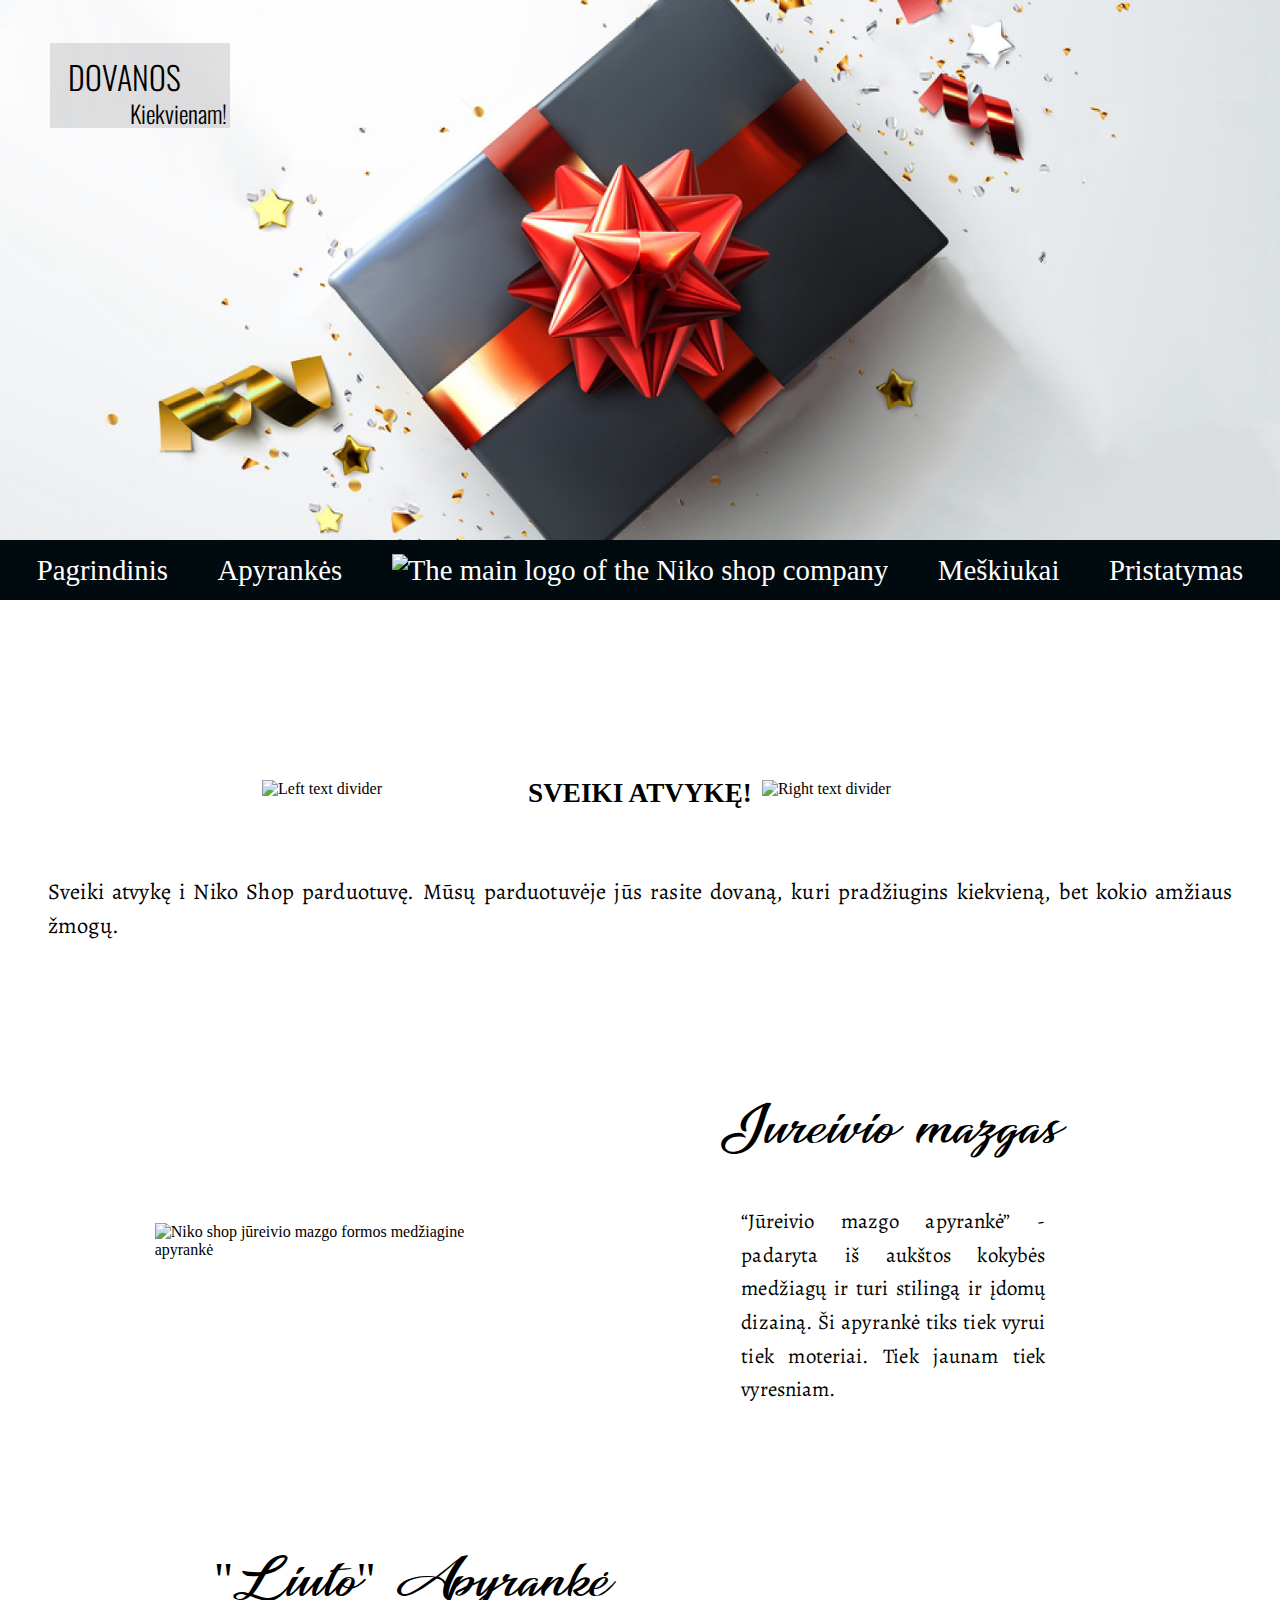
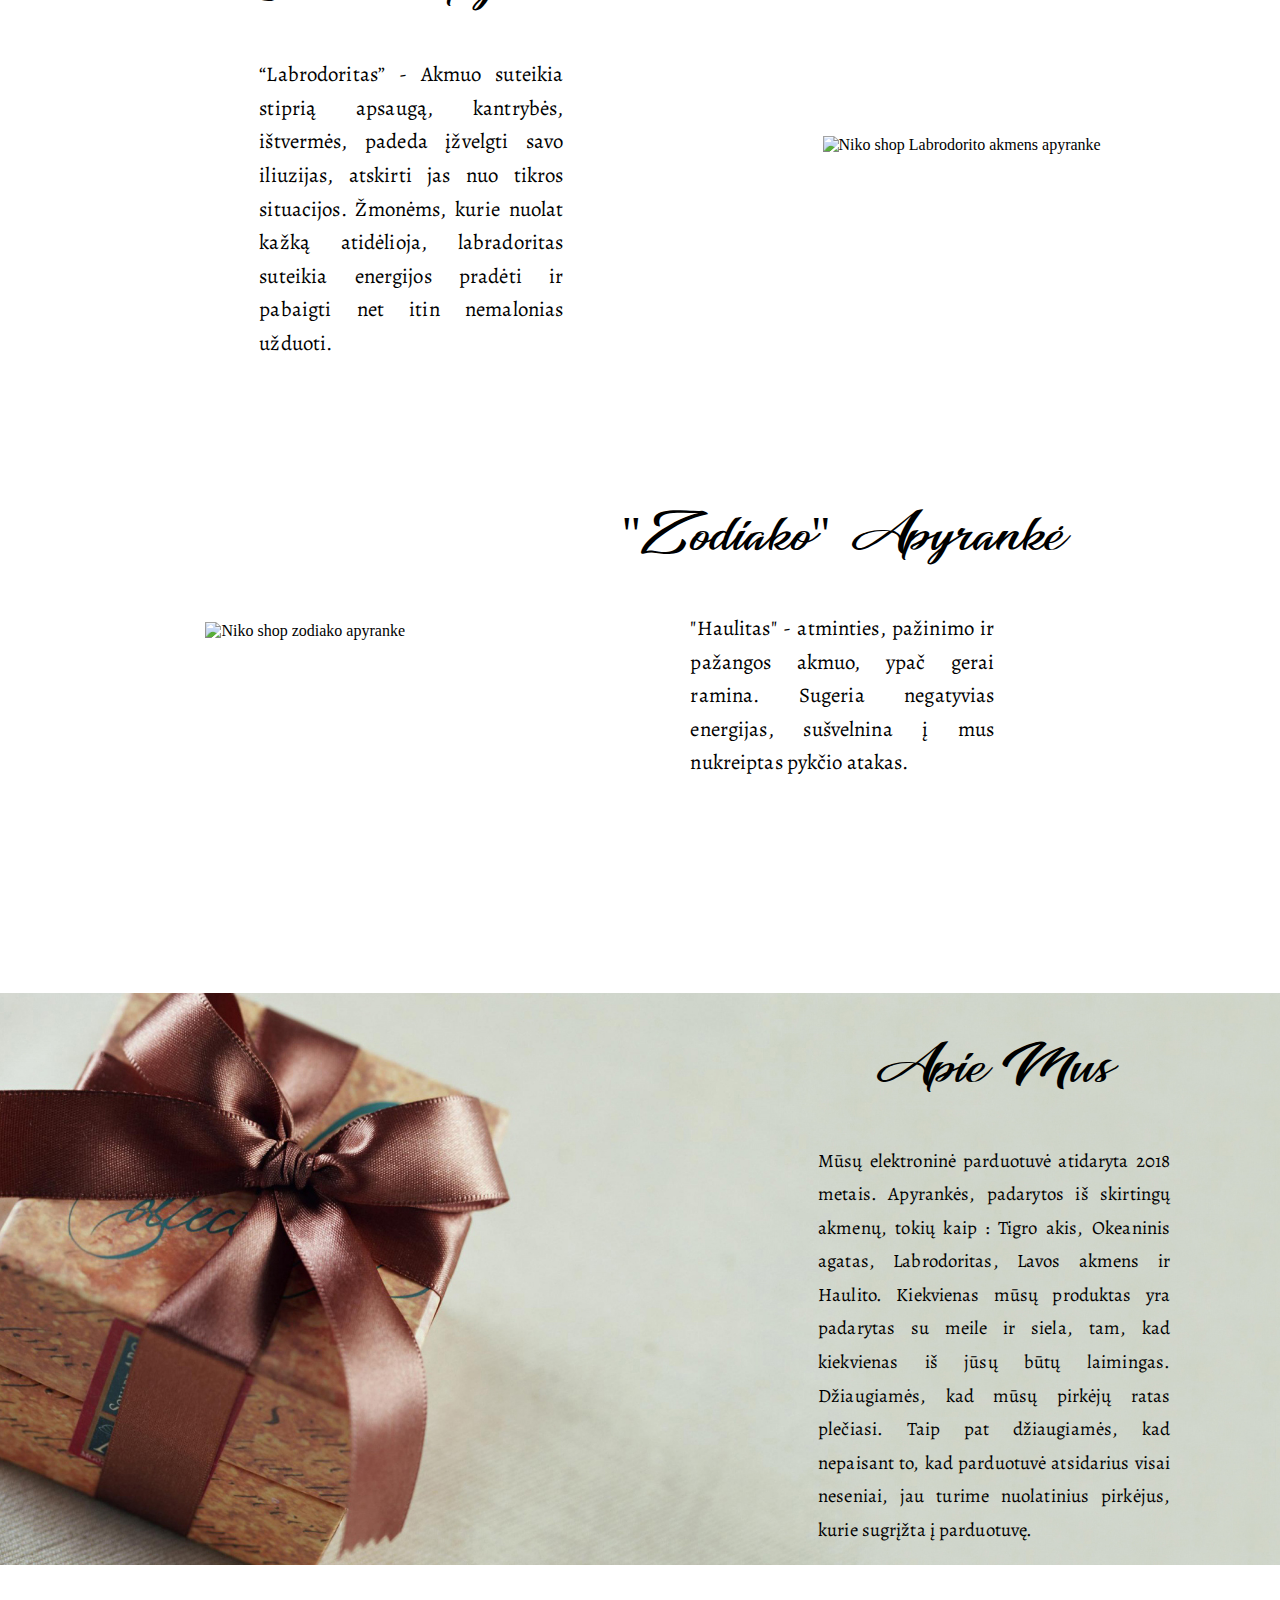
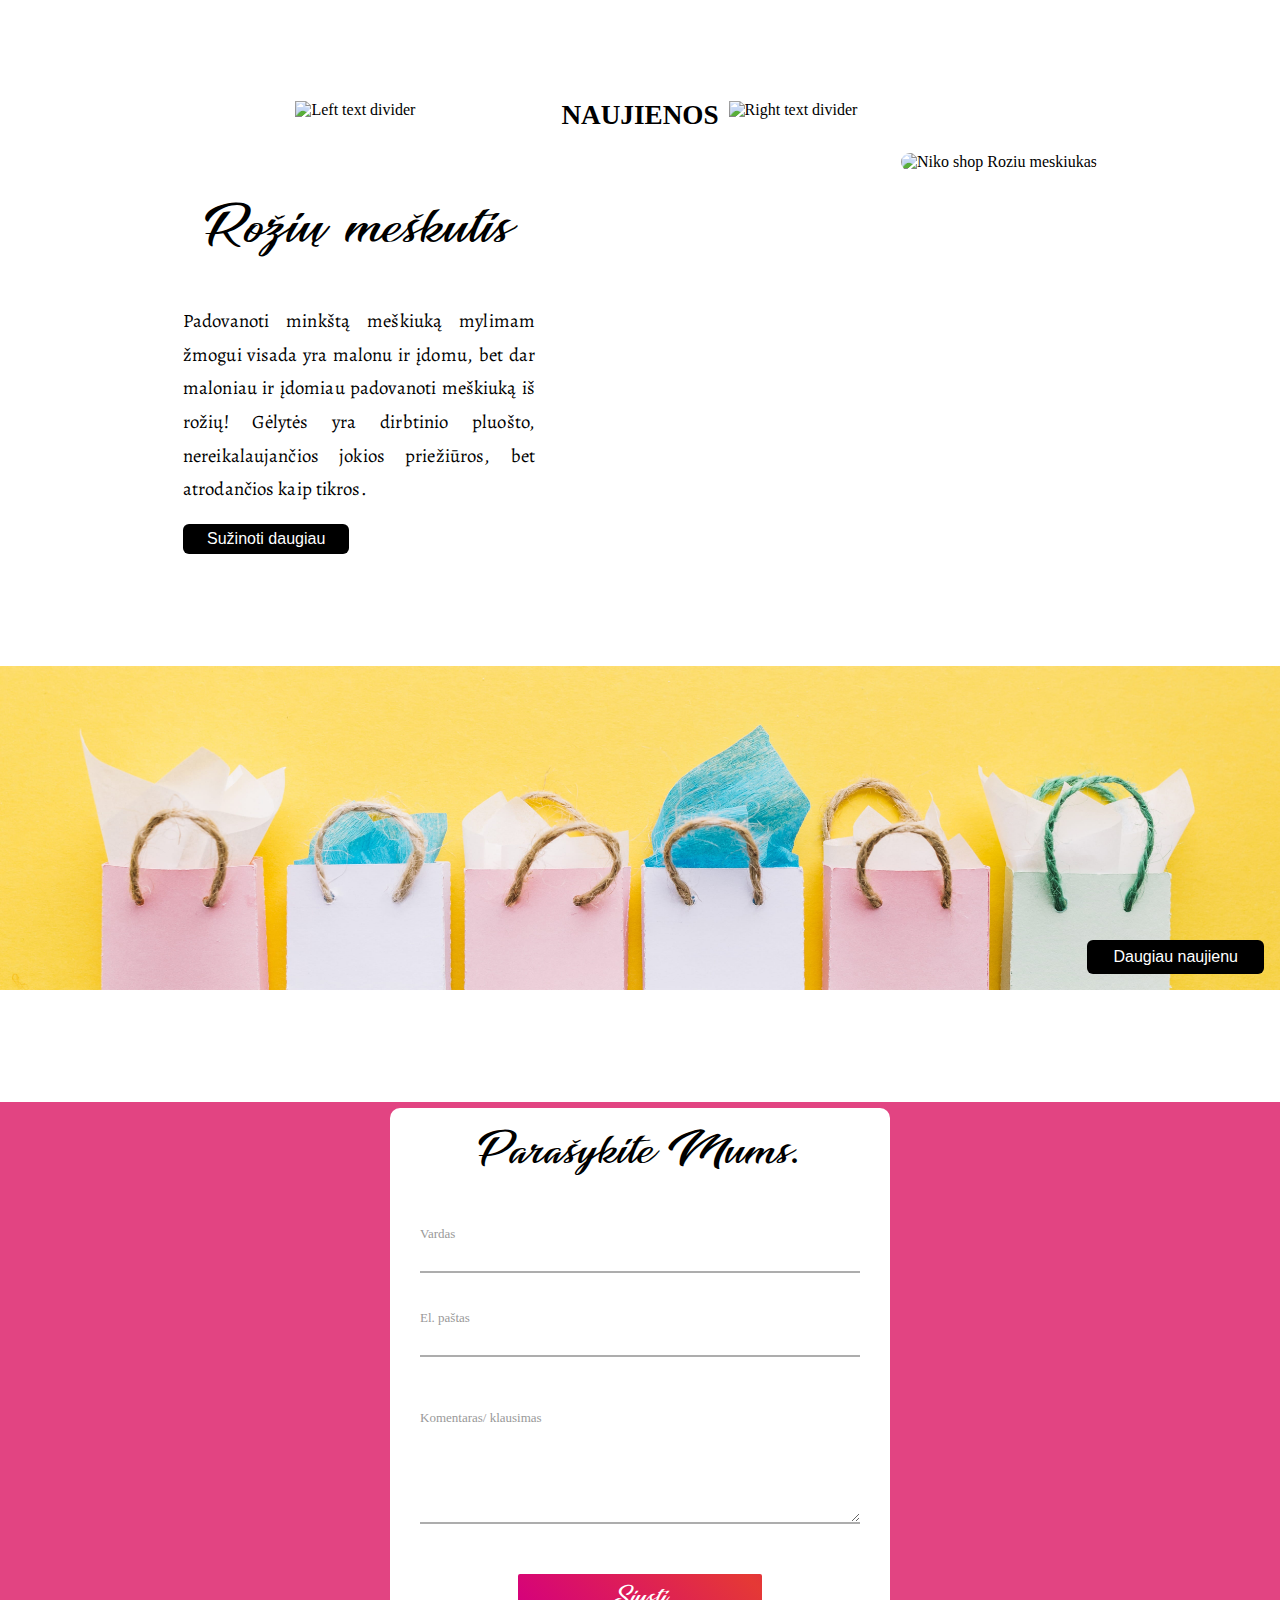
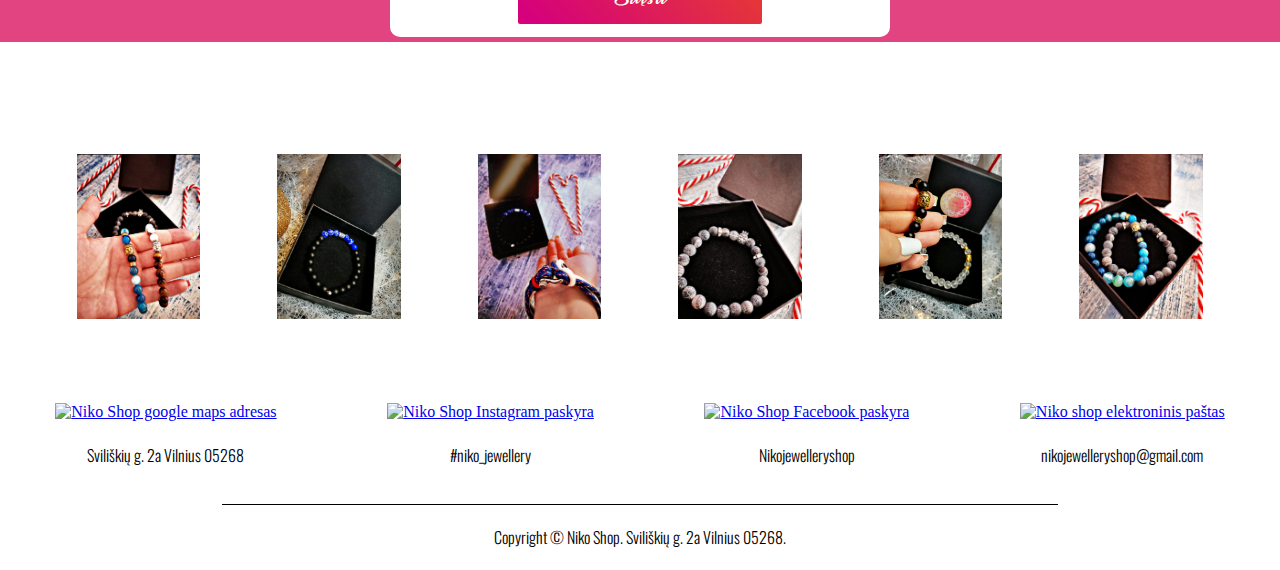
==== commit 8a449168: "css updates" ====
--- a/index.html
+++ b/index.html
@@ -315,6 +315,7 @@
             </a>
         </p>
     </section>
+    
 
     <footer class="footer">
         <div class="socialmedia-block">
@@ -360,7 +361,7 @@
                     </h4>
                 </div>
             </div>
-            <hr class="style1">
+            
             <div class="copyrights">
                 <h4>Copyright &copy; Niko Shop. Sviliškių g. 2a Vilnius 05268. </h4>
 
--- a/css/main.css
+++ b/css/main.css
@@ -2,8 +2,8 @@
     font-family: "Amble Lt";
     src: url('../assets/fonts/AbleLightItalic/amble-lightitalic.eot');
     src: url('../assets/fonts/AbleLightItalic/amble-lightitalic.eot') format('embedded-opentype'), url('../assets/fonts/AbleLightItalic/amble-lightitalic.woff2') format('woff2'), url('../assets/fonts/AbleLightItalic/amble-lightitalic.woff') format('woff'), url('../assets/fonts/AbleLightItalic/amble-lightitalic.ttf') format('truetype'), url('../assets/fonts/AbleLightItalic/amble-lightitalic.svg') format('svg');
-    font-weight: "300";
-    font-style: "italic";
+    font-weight: 300;
+    font-style: italic;
 }
 
 @font-face {
@@ -14,7 +14,7 @@
     font-style: normal;
 }
 
-*, *::before, *::after, {
+*, *::before, *::after {
     box-sizing: border-box;
 }
 
@@ -88,7 +88,9 @@
     padding: 0.8rem;
     font-family: 'BebasNeueRegular';
 }
-
+ul{
+    padding-left: 0;
+}
 a:hover {
     color: black;
     background-color: white;
@@ -366,23 +368,18 @@
 }
 
 textarea:focus, input:focus {
-    border-color: transparent !important;
+    border-color: transparent
 }
 
 /*------------------------------------------------------------------*/
 
 button {
-    outline: none !important;
     border: none;
     background: transparent;
 }
 
 button:hover {
     cursor: pointer;
-}
-
-iframe {
-    border: none !important;
 }
 
 .container-contact {
@@ -576,7 +573,7 @@
     padding: 0.25rem 1.5625rem 0.25rem 0.625rem;
     top: 50%;
     transform: translateY(-50%);
-    right: 0px;
+    right: 0;
     pointer-events: none;
     font-family: 'Times New Roman', Times, serif;
     color: #c80000;
@@ -648,28 +645,12 @@
     /* Footer END */
 }
 
-/* Line in the bottom of the footer */
-
-hr.style1 {
-    width: 60%;
-    margin-left: auto;
-    margin-right: auto;
-    border: 0.01875rem solid #000a0f;
-    margin-top: 3rem;
-}
-
-.copyrights {
-    display: flex;
-    justify-content: center;
-}
-
 /* Apyrankes.index*/
 
 .visos-apyrankes {
     display: flex;
     flex-flow: wrap;
     justify-content: center;
-    align-items: flex-start;
     text-align: justify;
 }
 
@@ -689,14 +670,6 @@
     margin-left: auto;
 }
 
-hr.style2 {
-    width: 60%;
-    margin-left: auto;
-    margin-right: auto;
-    border: 0.01875rem solid #000a0f;
-    margin-top: 3rem;
-}
-
 /* Meskiukai.index */
 
 .meskiukai {
@@ -714,7 +687,7 @@
     width: 290px;
     margin-bottom: 7px;
     border-radius: 6px;
-    box-shadow: 2px 0px 180px -25px rgba(0, 0, 0, 0.23);
+    box-shadow: 2px 0 180px -25px rgba(0, 0, 0, 0.23);
 }
 
 .meskiuku-info {
@@ -726,41 +699,61 @@
 }
 
 .meskiuku-info>h4 {
-    
     line-height: 2rem;
     text-align: justify;
     font-size: 1.3rem;
 }
-.pristatymai{
-  display: flex;
-  margin-top: 4rem; 
-  
-}
-.pristatymo-budai{
+
+.pristatymai {
+    display: flex;
+    margin-top: 4rem;
+}
+
+.pristatymo-budai {
     display: flex;
     flex-wrap: wrap;
     text-align: justify;
     justify-content: space-evenly;
     width: 78%;
 }
-.pristatymo-info{
+
+.pristatymo-info {
     width: 390px;
 }
-.pristatymo-logo{
+
+.pristatymo-logo {
     max-width: 100%;
 }
-.pristatymo-logo>img{
+
+.pristatymo-logo>img {
     width: 188px;
 }
-.pristatymo-info>h3{
+
+.pristatymo-info>h3 {
     font-weight: 900;
 }
-.pristatymai>div{
+
+.pristatymai>div {
     margin: 0 auto;
 }
+
+.copyrights {
+    margin-top: 1rem;
+    position: relative;
+    display: flex;
+    justify-content: center;
+}
+
+.copyrights:before, .copyrights:after {
+    content: "";
+    position: absolute;
+    border-top: 1px solid black;
+    width: 30.25rem;
+}
+
 /*Media -------------------------Queries ----------------------------------- Mobile */
 
-@media only screen and (min-width: 320px) and (max-width: 480px) and (-webkit-min-device-pixel-ratio: 2) {
+@media only screen and (min-width: 320px) and (max-width: 620px) and (-webkit-min-device-pixel-ratio: 2) {
     /* ------------------------------ General setings START----------------------------- */
     a:hover {
         color: transparent;
@@ -784,8 +777,8 @@
         font-size: 1rem;
         padding-right: 0.625rem;
         padding-left: 0.625rem;
-        margin-right: 0px;
-        margin-left: 0px;
+        margin-right: 0;
+        margin-left: 0;
     }
     .content, .heading {
         margin-top: 1rem;
@@ -904,7 +897,7 @@
         top: 0;
         left: 0;
         width: 100%;
-        height: 0%;
+        height: 0;
         opacity: 0;
         visibility: hidden;
         transition: opacity .35s, visibility .35s, height .35s;
@@ -967,7 +960,7 @@
         position: absolute;
         bottom: 0;
         left: 50%;
-        width: 0%;
+        width: 0;
         transform: translateX(-50%);
         height: 3px;
         transition: .35s;
@@ -1013,27 +1006,28 @@
         align-items: center;
     }
     .meskiuku-photo {
-        max-width: 300px;
+        max-width: 18.75rem;
     }
     .meskiuku-info {
-        width: 276px;
-    }
-    .meskiuku-photo>img {}
+        width: 17.25rem;
+    }
     .meskiuku-info>h2 {
-        width: 276px;
+        width: 17.25rem;
     }
     .meskiuku-info>h4 {
-        width: 20rem;
         text-align: justify;
     }
-    /* Footer END */
-}
+    .copyrights:before, .copyrights:after {
+        width: 15.625rem;
+    }
+}
+
+/* Footer END */
 
 /*Media -------------------------Queries ----------------------------------- Tablets */
 
-@media only screen and (min-width: 500px) and (max-width: 1280px) {
-/* Generic setings */
-    
+@media only screen and (min-width: 621px) and (max-width: 1280px) {
+    /* Generic setings */
     .welcome-text {
         font-size: 1.4rem;
         margin-left: 3rem;
@@ -1058,7 +1052,7 @@
     }
     .wrap-contact {
         width: 31.25rem;
-        padding: 0px 1.875rem 0.8125rem 1.875rem;
+        padding: 0 1.875rem 0.8125rem 1.875rem;
     }
     .contact-form-title {
         line-height: 2.2;
@@ -1066,23 +1060,26 @@
     }
     /* Apyrankes.index part */
     .apyrankiu-blokas {
-        width: 300px;
-    }
-    
+        width: 18.75rem;
+    }
     /* Meskiukai.html */
     .meskiukai {
         display: flex;
-       
         justify-content: center;
         margin-top: 7rem;
     }
-    .meskiuku-photo{
-        width: 320px;
-    }
-}
-
-@media screen and (min-width: 1200px) and (max-width: 1900px) and (-webkit-min-device-pixel-ratio: 1) {
-    hr.style2 {
-        display: none;
-    }
-}+    .meskiuku-photo {
+        width: 20rem;
+    } 
+}
+
+
+@media screen and (min-width: 1280px) and (max-width: 1900px) and (-webkit-min-device-pixel-ratio: 1) {
+
+     .copyrights:before, .copyrights:after {
+        content: "";
+        border-top: 1px solid black;
+        width: 52.25rem;
+    }
+
+}
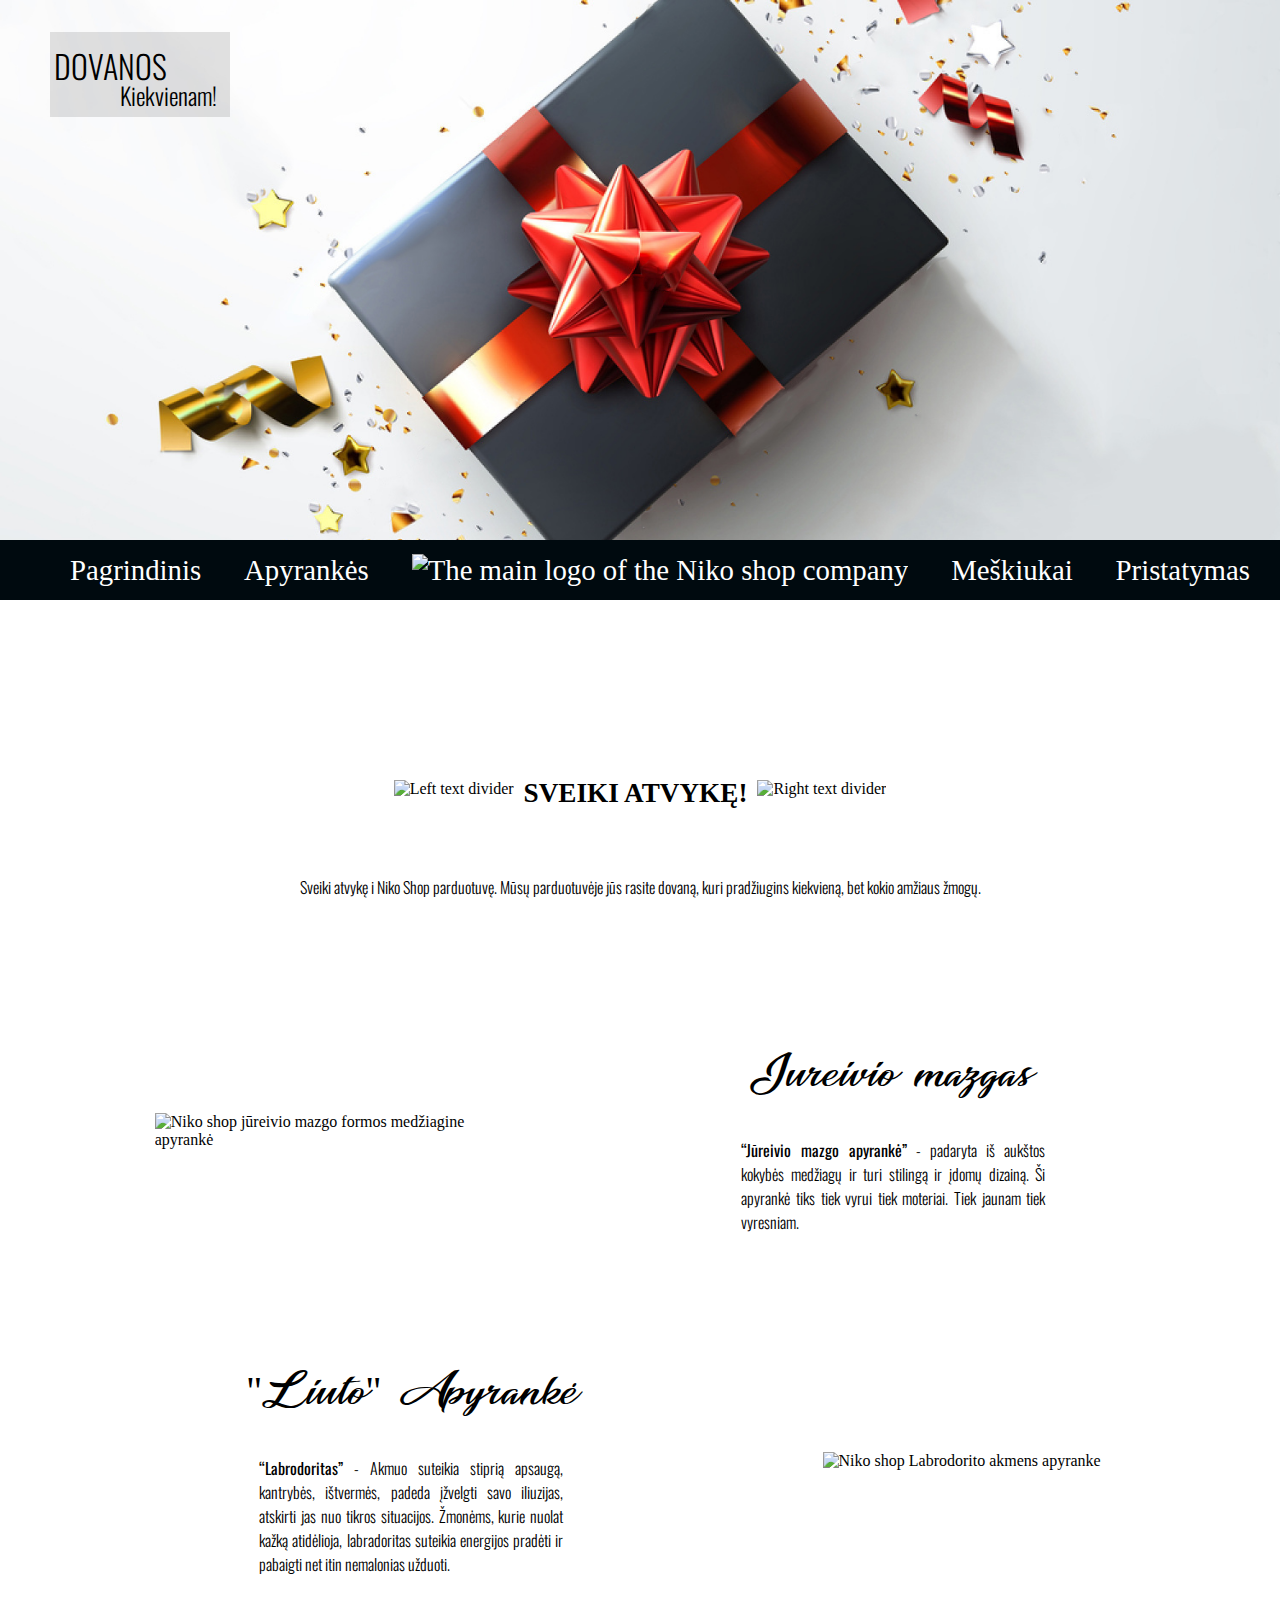
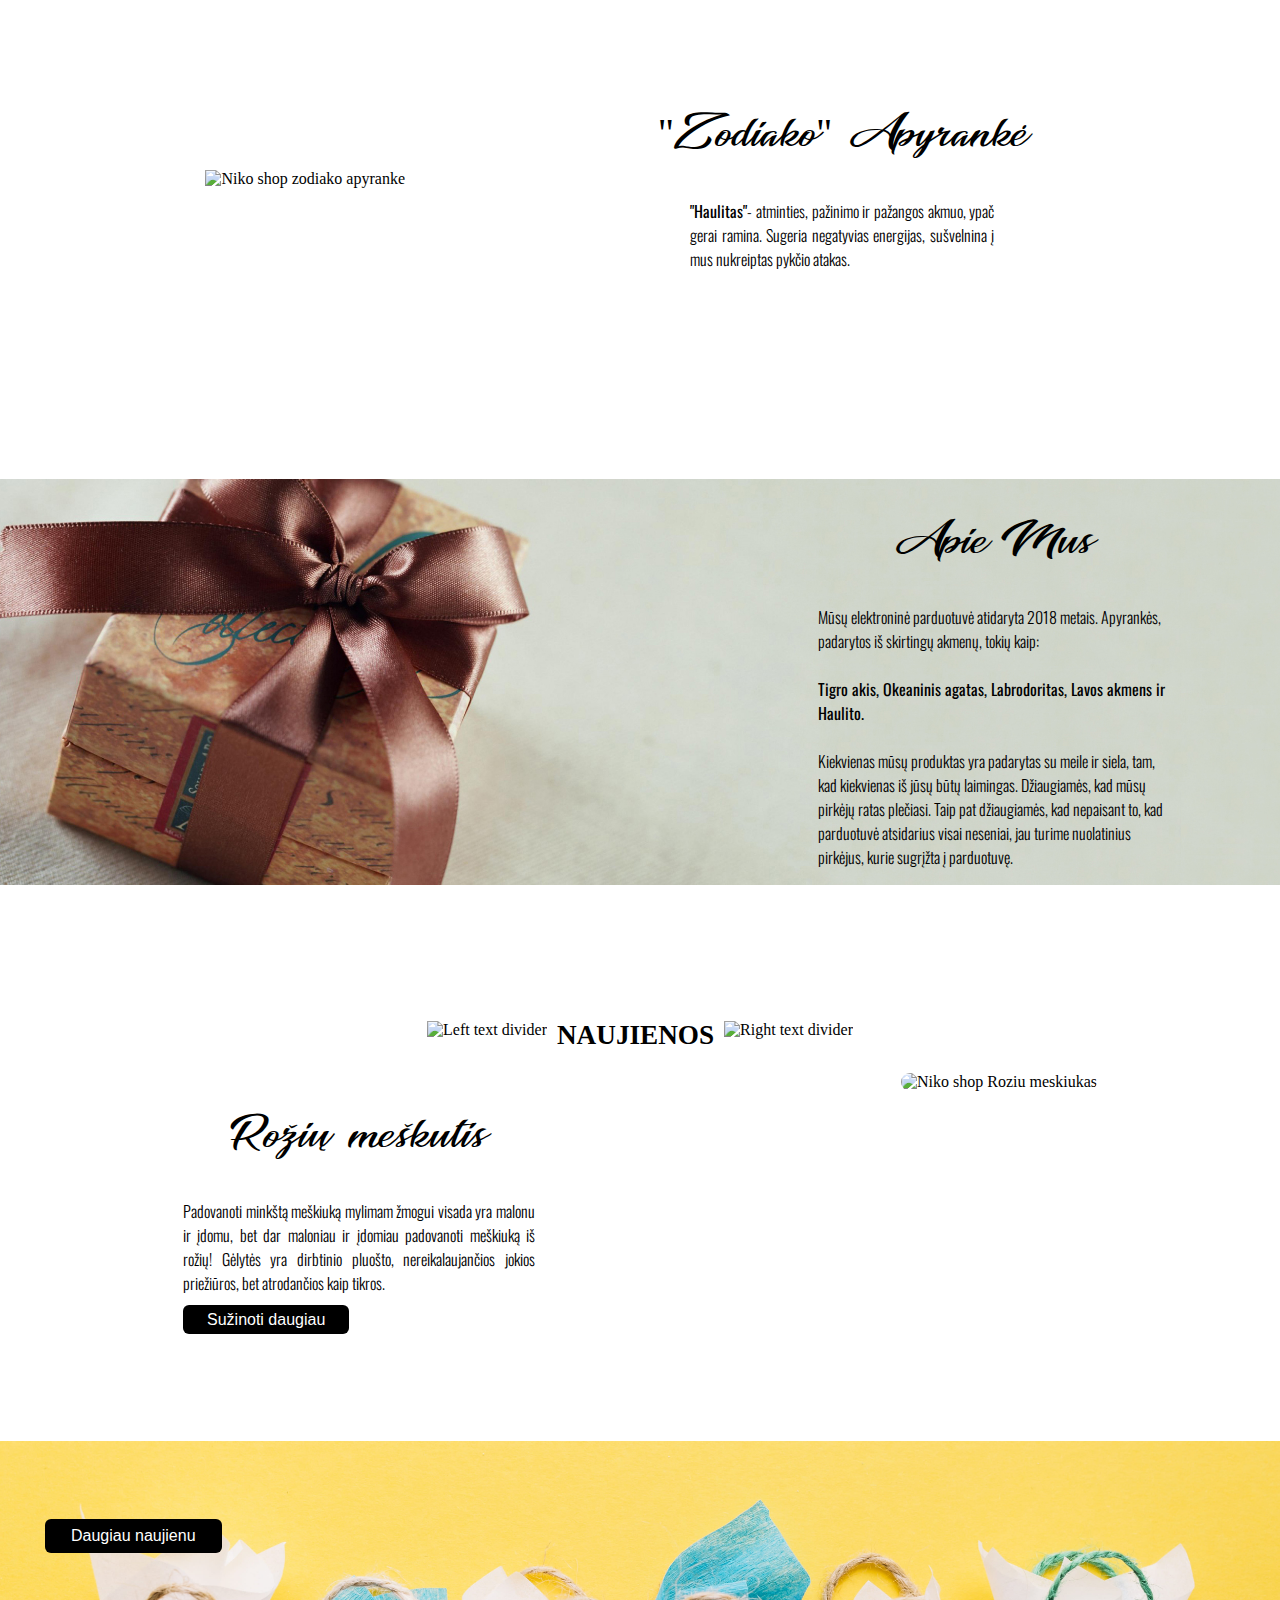
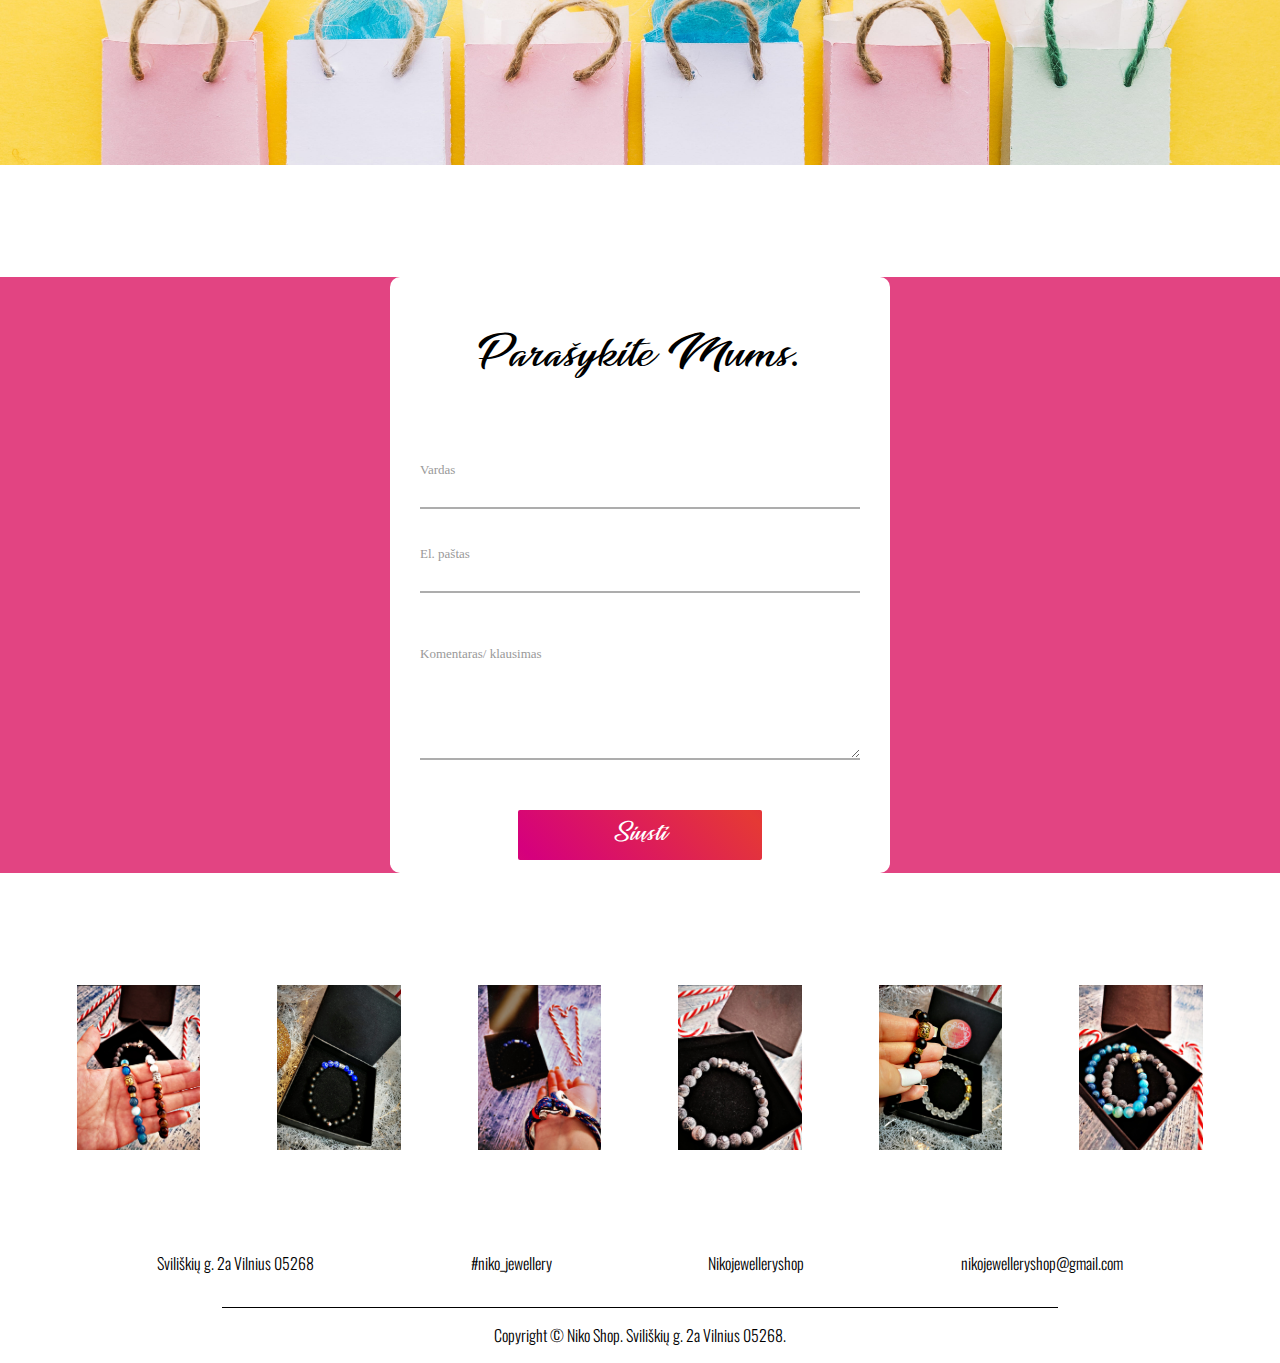
==== commit edb7fd25: "Updates" ====
--- a/index.html
+++ b/index.html
@@ -8,10 +8,12 @@
     <meta name="viewport" content="width=device-width, initial-scale=1">
     <!-- Fonts -->
     <link href="https://fonts.googleapis.com/css?family=Oswald:300" rel="stylesheet">
-
+    <!-- Media -->
     <link rel="stylesheet" media="screen" href="https://fontlibrary.org/face/bebas" type="text/css" />
     <link href="https://fonts.googleapis.com/css?family=Alegreya:400i" rel="stylesheet">
-
+    <!-- icomoon  -->
+    <link rel="stylesheet" href="https://i.icomoon.io/public/temp/f72f0bb524/UntitledProject/style.css">
+    <link rel="stylesheet" href="https://i.icomoon.io/public/temp/bda19408a0/UntitledProject/style.css">
     <!-- CSS Styles -->
     <link rel="icon" type="image/png" href="../projektas/assets/images/original/Icons/favicon.ico" />
     <link rel='stylesheet' href='css/fancybox.css'>
@@ -20,11 +22,14 @@
 </head>
 
 <body>
+   
+
+
     <!-- Top banner image div setings START-->
     <div class="banner">
         <div class="banner-text">
-            <h4>DOVANOS</h4>
-            <h4>Kiekvienam!</h4>
+            <p>DOVANOS</p>
+            <p>Kiekvienam!</p>
         </div>
     </div>
 
@@ -53,27 +58,23 @@
 
 
 
-    <!------------------------------- Welcome section part START ----------------------------------->
+    <!-- Welcome section part START -->
     <section class="welcome">
 
         <div class="content">
 
             <div class="heading">
-
-                <img class="divider-left" src="../projektas/assets/images/original/diveder Left.png" alt="Left text divider">
-
+                <img class="divider-left" src="../projektas/assets/images/original/diveder_left.png" alt="Left text divider">
                 <h1 class="welcome-heading">SVEIKI ATVYKĘ!</h1>
-
-                <img class="divider-right" src="../projektas/assets/images/original/diveder right.png" alt="Right text divider">
-
-            </div>
-        </div>
-
-        <h3 class="welcome-text">
+                <img class="divider-right" src="../projektas/assets/images/original/diveder_right.png" alt="Right text divider">
+            </div>
+        </div>
+
+        <p class="welcome-text">
             Sveiki atvykę i Niko Shop parduotuvę.
             Mūsų parduotuvėje jūs rasite dovaną, kuri pradžiugins kiekvieną,
             bet kokio amžiaus žmogų.
-        </h3>
+        </p>
 
     </section>
 
@@ -93,11 +94,11 @@
                     Jureivio mazgas
                 </h2>
 
-                <h3>
-                    “Jūreivio mazgo apyrankė” - padaryta iš aukštos kokybės medžiagų
+                <p>
+                    <strong>“Jūreivio mazgo apyrankė”</strong> - padaryta iš aukštos kokybės medžiagų
                     ir turi stilingą ir įdomų dizainą. Ši apyrankė tiks tiek vyrui tiek moteriai.
                     Tiek jaunam tiek vyresniam.
-                </h3>
+                </p>
             </div>
         </div>
         <!-- Liuto apyrankes linija -->
@@ -113,11 +114,12 @@
                     "Liuto" Apyrankė
                 </h2>
 
-                <h3>
-                    “Labrodoritas” - Akmuo suteikia stiprią apsaugą, kantrybės, ištvermės, padeda įžvelgti savo
+                <p>
+                    <strong> “Labrodoritas”</strong> - Akmuo suteikia stiprią apsaugą, kantrybės, ištvermės, padeda
+                    įžvelgti savo
                     iliuzijas, atskirti jas nuo tikros situacijos. Žmonėms, kurie nuolat kažką atidėlioja,
                     labradoritas suteikia energijos pradėti ir pabaigti net itin nemalonias užduoti.
-                </h3>
+                </p>
             </div>
         </div>
 
@@ -133,10 +135,11 @@
                     "Zodiako" Apyrankė
                 </h2>
 
-                <h3>
-                    "Haulitas" - atminties, pažinimo ir pažangos akmuo, ypač gerai ramina. Sugeria negatyvias
+                <p>
+                    <strong>"Haulitas"</strong>- atminties, pažinimo ir pažangos akmuo, ypač gerai ramina. Sugeria
+                    negatyvias
                     energijas, sušvelnina į mus nukreiptas pykčio atakas.
-                </h3>
+                </p>
 
             </div>
         </div>
@@ -152,15 +155,18 @@
                 Apie Mus
             </h2>
 
-            <h3>
-                Mūsų elektroninė parduotuvė atidaryta 2018 metais. Apyrankės, padarytos iš skirtingų akmenų, tokių kaip
-                :
-                Tigro akis, Okeaninis agatas, Labrodoritas, Lavos akmens ir Haulito.
-
+            <p>
+                Mūsų elektroninė parduotuvė atidaryta 2018 metais. Apyrankės, padarytos iš skirtingų akmenų, tokių
+                kaip:
+                <br>
+                <br>
+                <strong>Tigro akis, Okeaninis agatas, Labrodoritas, Lavos akmens ir Haulito.</strong>
+                <br>
+                <br>
                 Kiekvienas mūsų produktas yra padarytas su meile ir siela, tam, kad kiekvienas iš jūsų būtų laimingas.
                 Džiaugiamės, kad mūsų pirkėjų ratas plečiasi. Taip pat džiaugiamės, kad nepaisant to,
                 kad parduotuvė atsidarius visai neseniai, jau turime nuolatinius pirkėjus, kurie sugrįžta į parduotuvę.
-            </h3>
+            </p>
 
         </div>
     </section>
@@ -170,11 +176,11 @@
 
         <div class="top-line ">
 
-            <img class="divider-left" src="../projektas/assets/images/original/diveder Left.png" alt="Left text divider">
+            <img class="divider-left" src="../projektas/assets/images/original/diveder_left.png" alt="Left text divider ">
 
             <h2 class="naujienos-heading">NAUJIENOS</h2>
 
-            <img class="divider-right" src="../projektas/assets/images/original/diveder right.png" alt="Right text divider">
+            <img class="divider-right" src="../projektas/assets/images/original/diveder_right.png" alt="Right text divider ">
 
         </div>
 
@@ -186,12 +192,12 @@
                     Rožių meškutis
                 </h2>
 
-                <h3>
+                <p>
                     Padovanoti minkštą meškiuką mylimam žmogui visada yra malonu ir įdomu, bet dar maloniau ir įdomiau
                     padovanoti meškiuką iš rožių! Gėlytės yra dirbtinio pluošto, nereikalaujančios jokios priežiūros,
                     bet atrodančios kaip tikros.
 
-                </h3>
+                </p>
                 <a href="https://www.w3schools.com/css/css3_object-fit.asp" class="knowmore-button">Sužinoti daugiau</a>
 
 
@@ -205,28 +211,28 @@
 
     </section>
 
-    <!--Daugiau naujienu  -->
+    <!--Daugiau naujienu  n-->
     <section class="daugiau-naujienu">
 
         <a href="https://www.w3schools.com/css/css3_object-fit.asp" class="morenews-button">Daugiau naujienu</a>
 
-        </button>
 
     </section>
 
     <section class="contact-forma">
 
 
-        <div class="background-form" style="background-image: url('assets/images/original/Untitled.jpg')" ;>
+        <div class="background-form" style="background-image: url('assets/images/original/Untitled.jpg')">
+
             <div class="container-contact">
 
                 <div class="wrap-contact">
 
                     <form class="contact-form validate-form">
 
-                        <span class="contact-form-title">
-                            Parašykite Mums.
-                        </span>
+                        <h2> <span class="contact-form-title">
+                                Parašykite Mums.
+                            </span></h2>
 
                         <div class="wrap-input validate-input" data-validate="Reikalingas laukas!
                         ">
@@ -289,33 +295,33 @@
         <p class="imglist">
 
             <a href="assets/images/original/Galery/photo-1-min.jpg" data-fancybox="images" data-caption="Liūtas, Jūra ir Šokoladas - trys apyrankes kurias tu tikrai norėsi turėti.">
-                <img src="assets/images/original/Galery/photo-1-min.jpg" />
+                <img src="assets/images/original/Galery/photo-1-min.jpg" alt="Niko Shop apyrankes iš Okeaninio agato , Tigro Akies,Labrodorito ir Haulito akmens" />
             </a>
 
             <a href="assets/images/original/Galery/photo-2-min.jpeg" data-fancybox="images" data-caption="Puiki apyrankė su Vandenio horoskopo ženklu. Tokiu turim kiekvienam horoskopui, kiekvienam žmogui.
   ">
-                <img src="assets/images/original/Galery/photo-2-min.jpeg" />
+                <img src="assets/images/original/Galery/photo-2-min.jpeg" alt="Niko shop apyrankė iš Haulito akmens" />
             </a>
 
             <a href="assets/images/original/Galery/photo-3-min.jpg" data-fancybox="images" data-caption="Jūreivio mazgo formos apyrankė. Padaryta iš aukštos kokybės medžiagos. Stilinga išvaizda ir sodri spalva džiugins aky kiekvieną dieną.
   ">
-                <img src="assets/images/original/Galery/photo-3-min.jpg" />
+                <img src="assets/images/original/Galery/photo-3-min.jpg" alt="Niko shop apyrankė Jūreivio mazgo apyrankė iš aukštos kokybės medžiagų" />
             </a>
 
             <a href="assets/images/original/Galery/photo-4-min.jpg" data-fancybox="images" data-caption="Liūtas yra stiprus, drąsus ir be baimis gyvūnas. Mūsų apyranke suteiks jums būtent tokias pat savybes savo subtiliu grožiu.
   ">
-                <img src="assets/images/original/Galery/photo-4-min.jpg" />
+                <img src="assets/images/original/Galery/photo-4-min.jpg" alt="Niko shop apyrankė iš Labrodorito akmens. " />
             </a>
 
             <a href="assets/images/original/Galery/photo-5-min.jpeg" data-fancybox="images" data-caption="Baltasis Perlas ir Juoda naktys. Stipri kombinacija, stipriems žmoniems.">
-                <img src="assets/images/original/Galery/photo-5-min.jpeg" />
+                <img src="assets/images/original/Galery/photo-5-min.jpeg" alt="Niko shop apyrankės iš Agato ir Krvarco akmenų. " />
             </a>
             <a href="assets/images/original/Galery/photo-6-min.jpg" data-fancybox="images" data-caption="Jūra ir Liūtas, puikios apyrankės kasdienai.">
-                <img src="assets/images/original/Galery/photo-6-min.jpg" />
+                <img src="assets/images/original/Galery/photo-6-min.jpg" alt="Niko shop apyrankės iš  Okeaninio agato ir Labrodorito akmenų " />
             </a>
         </p>
     </section>
-    
+
 
     <footer class="footer">
         <div class="socialmedia-block">
@@ -324,59 +330,61 @@
                 <!-- Google Location -->
                 <div>
                     <a href="https://www.google.com/maps/place/Sviliškių+g.+2a,+Vilnius+05268/@54.7308131,25.21674,17z/data=!3m1!4b1!4m5!3m4!1s0x46dd919de8e445eb:0xa0a853a81f5a58db!8m2!3d54.7308131!4d25.2189287"
-                        target="_blank"><img id="google-maps-img" src="../projektas/assets/images/original/Icons/placeholder.png"
-                            alt="Niko Shop google maps adresas">
+                        target="_blank"><span class="icon-map-marker">
+                        </span>
                     </a>
-                    <h4>
+                    <p>
                         Sviliškių g. 2a
                         Vilnius 05268
-                    </h4>
+                    </p>
                 </div>
 
                 <!-- Instagram -->
                 <div>
-                    <a href="https://www.instagram.com/niko_jewellery/" target="_blank"><img id="instagram-img" src="../projektas/assets/images/original/Icons/instagram_03.png"
-                            alt="Niko Shop Instagram paskyra"> </a>
-                    <h4>
+                    <a href="https://www.instagram.com/niko_jewellery/" target="_blank"><span class="icon-instagram">
+                        </span></a>
+                    <p>
                         #niko_jewellery
-                    </h4>
+                    </p>
                 </div>
 
                 <!-- Facebook -->
 
                 <div>
-                    <a href="https://www.facebook.com/Nikojewelleryshop" target="_blank"><img id="facebook-img" src="../projektas/assets/images/original/Icons/facebook_03.png"
-                            alt="Niko Shop Facebook paskyra"></a>
-                    <h4>
+                    <a href="https://www.facebook.com/Nikojewelleryshop" target="_blank"><span class="icon-facebook-square">
+                        </span></a>
+                    <p>
                         Nikojewelleryshop
-                    </h4>
+                    </p>
                 </div>
 
                 <!-- Gmail -->
                 <div>
-                    <a href="mailto:nikojewelleryshop@gmail.com" target="_blank"><img id="gmail-img" src="../projektas/assets/images/original/Icons/gmail.png"
-                            alt="Niko shop elektroninis paštas"> </a>
-                    <h4>
+                    <a href="mailto:nikojewelleryshop@gmail.com" target="_blank"><span class="icon-envelope-o">
+                        </span> </a>
+                    <p>
                         nikojewelleryshop@gmail.com
-                    </h4>
-                </div>
-            </div>
-            
+                    </p>
+                </div>
+            </div>
+
             <div class="copyrights">
-                <h4>Copyright &copy; Niko Shop. Sviliškių g. 2a Vilnius 05268. </h4>
+                <p>Copyright &copy; Niko Shop. Sviliškių g. 2a Vilnius 05268. </p>
 
             </div>
         </div>
     </footer>
+
+    
+
+<!-- Return to top button -->
+   <div id="return-to-top"><i class="icon-circle-up"></i></div> 
 
     <!-- JS Scripts -->
     <script src="../projektas/assets/jquery/jquery-3.2.1.min.js"></script>
     <script src="../projektas/assets/scripts/main.js"></script>
     <script src='https://cdnjs.cloudflare.com/ajax/libs/jquery/3.3.1/jquery.min.js'></script>
-    <script src='http://cdnjs.cloudflare.com/ajax/libs/jquery/2.1.3/jquery.min.js'></script>
     <script src='assets/scripts/fancybox.js'></script>
-
-
 </body>
 
 </html>--- a/css/main.css
+++ b/css/main.css
@@ -27,6 +27,63 @@
     margin-top: 7rem;
 }
 
+h2 {
+    font-family: 'Awesome Season Personal Use';
+    font-size: 2.5rem;
+    font-weight: normal;
+    text-align: center;
+}
+
+h3 {
+    font-family: 'Alegreya', serif;
+}
+
+p {
+    font-family: 'Oswald', sans-serif;
+    font-weight: 300;
+    font-size: 1rem;
+}
+#return-to-top {
+    position: fixed;
+    bottom: 50px;
+    right: 20px;
+    background: rgb(0, 0, 0);
+    background: rgba(0, 0, 0, 0.7);
+    width: 50px;
+    height: 50px;
+    display: block;
+    text-decoration: none;
+    -webkit-border-radius: 35px;
+    -moz-border-radius: 35px;
+    border-radius: 35px;
+    display: none;
+    -webkit-transition: all 0.3s linear;
+    -moz-transition: all 0.3s ease;
+    -ms-transition: all 0.3s ease;
+    -o-transition: all 0.3s ease;
+    transition: all 0.3s ease;
+}
+#return-to-top i {
+    color: #fff;
+    margin: 0;
+    position: relative;
+    left: 16px;
+    top: 13px;
+    font-size: 19px;
+    -webkit-transition: all 0.3s ease;
+    -moz-transition: all 0.3s ease;
+    -ms-transition: all 0.3s ease;
+    -o-transition: all 0.3s ease;
+    transition: all 0.3s ease;
+}
+#return-to-top:hover {
+    background: rgba(0, 0, 0, 0.9);
+}
+#return-to-top:hover i {
+    color: #fff;
+    top: 5px;
+}
+
 /* Banner section start */
 
 .banner {
@@ -43,7 +100,7 @@
     position: relative;
 }
 
-.banner-text>h4:nth-child(odd) {
+.banner-text p:nth-child(odd) {
     position: absolute;
     left: 3.125rem;
     font-size: 2rem;
@@ -52,13 +109,13 @@
     height: 5.3125rem;
     text-align: left;
     padding-top: 0.625rem;
-    padding-left: 1.125rem;
-}
-
-.banner-text>h4:nth-child(even) {
+    padding-left: 0.25rem;
+}
+
+.banner-text p:nth-child(even) {
     position: absolute;
-    left: 8.125rem;
-    top: 3.75rem;
+    left: 7.5rem;
+    top: 3.1rem;
     font-size: 1.5rem;
     padding-top: 0.1875rem;
 }
@@ -70,7 +127,6 @@
 nav ul {
     display: flex;
     justify-content: space-evenly;
-    padding-left: 0;
     align-items: center;
     height: 3.75rem;
     margin: 0;
@@ -88,15 +144,13 @@
     padding: 0.8rem;
     font-family: 'BebasNeueRegular';
 }
-ul{
-    padding-left: 0;
-}
+
 a:hover {
     color: black;
     background-color: white;
 }
 
-/* Order Property setings using ID  */
+/* Order Property setings using ID */
 
 #logo>img {
     height: 12rem;
@@ -120,24 +174,21 @@
 }
 
 .divider-left, .divider-right {
-    width: 16rem;
     height: 1.75rem;
 }
 
 /* Heding part editing END */
-
-.welcome-text {
-    display: flex;
-    justify-content: center;
-    font-size: 1.2rem;
-    margin-top: 3rem;
-}
 
 .welcome-heading {
     margin-left: 10px;
     margin-right: 10px;
-    font-family: Times, serif;
     font-size: 1.7rem;
+}
+
+.welcome-text {
+    display: flex;
+    justify-content: center;
+    margin-top: 3rem;
 }
 
 /* Welcome section END */
@@ -168,35 +219,11 @@
     width: 100%;
 }
 
-h2 {
-    font-family: 'Awesome Season Personal Use';
-    font-size: 3rem;
-    font-weight: normal;
-    text-align: center;
-}
-
-h3 {
-    font-family: 'Alegreya', serif;
-    letter-spacing: 0.006em;
-    line-height: 2.1rem;
-    font-weight: 300;
-    text-align: justify;
-}
-
-h4 {
-    font-family: 'Oswald', sans-serif;
-    font-weight: 300;
-}
-
-.produkto-info>h2 {
-    text-align: center;
-}
-
-.produkto-info>h3 {
+.produkto-info>p {
     margin-right: 5rem;
     margin-left: 5rem;
     width: 19rem;
-    font-size: 1.3rem;
+    text-align: justify;
 }
 
 /* Product info section END */
@@ -218,10 +245,6 @@
     width: 35rem;
     margin-right: 6.87rem;
     margin-top: 1.2rem;
-}
-
-.about-us-info>h2 {
-    text-align: center;
 }
 
 /* ------------------------------ About Us section END----------------------------- */
@@ -248,7 +271,7 @@
 }
 
 .meskiuko-photo {
-    max-width: 24rem;
+    max-width: 30rem;
 }
 
 .meskiuko-photo>img {
@@ -258,6 +281,7 @@
 
 .meskiuko-info {
     width: 22rem;
+    text-align: justify;
 }
 
 /* ------------------------------ Naujienos section END----------------------------- */
@@ -265,11 +289,8 @@
 .knowmore-button {
     background-color: #000000;
     border-radius: 0.375rem;
-    display: inline-block;
-    cursor: pointer;
     color: #ffffff;
     font-family: Arial;
-    font-size: 1rem;
     padding: 0.375rem 1.5rem;
     text-decoration: none;
 }
@@ -294,6 +315,7 @@
     background-position: center;
     min-height: 60vh;
     position: relative;
+    z-index: -1;
 }
 
 /* ------------------------------ More news section END----------------------------- */
@@ -303,16 +325,13 @@
 .morenews-button {
     background: black;
     border-radius: 0.375rem;
-    display: inline-block;
-    cursor: pointer;
     color: #ffffff;
     font-family: Arial;
-    font-size: 1rem;
     padding: 0.5rem 1.625rem;
     text-decoration: none;
     position: absolute;
-    right: 1rem;
-    bottom: 1rem;
+    left: 45px;
+    top: 78px;
 }
 
 .morenews-button:hover {
@@ -320,14 +339,9 @@
     color: black;
 }
 
-.morenews-button:active {
-    position: relative;
-    top: 0.0625rem;
-}
-
 /* ------------------------------ Migtuko stilistika END----------------------------- */
 
-/* ------------------------------ Niko Image Gallery  section START----------------------------- */
+/* ------------------------------ Niko Image Gallery section START----------------------------- */
 
 .imglist {
     display: flex;
@@ -397,7 +411,7 @@
     background: #fff;
     border-radius: 0.625rem;
     overflow: hidden;
-    padding: 4.5rem 3.4375rem 5.625rem 3.4375rem;
+    padding: 1rem 3.4375rem 5.625rem 3.4375rem;
 }
 
 /*------------------------------------------------------------------*/
@@ -408,9 +422,6 @@
 
 .contact-form-title {
     display: block;
-    font-family: 'Awesome Season Personal Use';
-    font-size: 2.5rem;
-    color: #000000;
     line-height: 1.2;
     text-align: center;
     padding-bottom: 5.625rem;
@@ -507,8 +518,7 @@
     width: 100%;
 }
 
-/*------------------------------------------------------------------
-    [ Button ]*/
+/*------------------------------------------------------------------[ Button ]*/
 
 .container-contact-form-btn {
     display: flex;
@@ -556,8 +566,7 @@
     left: 0;
 }
 
-/*------------------------------------------------------------------
-    [ Alert validate ]*/
+/*------------------------------------------------------------------[ Alert validate ]*/
 
 .validate-input {
     position: relative;
@@ -575,7 +584,6 @@
     transform: translateY(-50%);
     right: 0;
     pointer-events: none;
-    font-family: 'Times New Roman', Times, serif;
     color: #c80000;
     font-size: 0.8125rem;
     line-height: 1.4;
@@ -585,7 +593,6 @@
 }
 
 .alert-validate::after {
-    font-family: 'Times New Roman', Times, serif;
     display: block;
     position: absolute;
     color: #c80000;
@@ -618,31 +625,18 @@
 
 .socialmedia-info {
     display: flex;
-    justify-content: space-around;
+    justify-content: space-evenly;
     text-align: center;
 }
 
-div>a>img:only-of-type {
-    width: 95px;
-    max-height: 4.6875rem;
-    object-fit: contain;
-}
-
-#google-maps-img:hover {
-    content: url('../assets/images/original/Icons/placeholder\ -\ hover.png');
-}
-
-#instagram-img:hover {
-    content: url('../assets/images/original/Icons/instagram_hover.png');
-}
-
-#facebook-img:hover {
-    content: url('../assets/images/original/Icons/facebook_hover.png');
-}
-
-#gmail-img:hover {
-    content: url('../assets/images/original/Icons/gmail_hover.png');
-    /* Footer END */
+.socialmedia-info a {
+    text-decoration: none;
+    color: black;
+    font-size: 50px;
+}
+
+.socialmedia-info a:hover {
+    color: #db1563;
 }
 
 /* Apyrankes.index*/
@@ -651,23 +645,23 @@
     display: flex;
     flex-flow: wrap;
     justify-content: center;
-    text-align: justify;
 }
 
 .apyrankiu-blokas {
-    width: 320px;
-    margin: 40px;
+    width: 20rem;
+    margin: 2.5rem;
 }
 
 .apyrankes-photo>img {
     width: 100%;
-    border-radius: 5px;
+    border-radius: 0.3125rem;
 }
 
 .apyrankes-info {
-    width: 250px;
+    width: 15.625rem;
     margin-right: auto;
     margin-left: auto;
+    text-align: justify;
 }
 
 /* Meskiukai.index */
@@ -685,27 +679,24 @@
 
 .meskiuku-photo>img {
     width: 290px;
-    margin-bottom: 7px;
-    border-radius: 6px;
-    box-shadow: 2px 0 180px -25px rgba(0, 0, 0, 0.23);
+    margin-bottom: 0.4375rem;
+    border-radius: 0.375rem;
+    box-shadow: 0.125rem 0 11.25rem -1.5625rem rgba(0, 0, 0, 0.23);
 }
 
 .meskiuku-info {
     width: 25.5rem;
     display: flex;
     justify-content: center;
-    align-content: center;
     flex-direction: column;
-}
-
-.meskiuku-info>h4 {
+    text-align: justify;
     line-height: 2rem;
-    text-align: justify;
     font-size: 1.3rem;
 }
 
 .pristatymai {
     display: flex;
+    justify-content: center;
     margin-top: 4rem;
 }
 
@@ -714,27 +705,24 @@
     flex-wrap: wrap;
     text-align: justify;
     justify-content: space-evenly;
-    width: 78%;
+    width: 75%;
 }
 
 .pristatymo-info {
     width: 390px;
 }
 
+p+ul {
+    padding-left: 0;
+}
+
 .pristatymo-logo {
     max-width: 100%;
+    text-align: center;
 }
 
 .pristatymo-logo>img {
     width: 188px;
-}
-
-.pristatymo-info>h3 {
-    font-weight: 900;
-}
-
-.pristatymai>div {
-    margin: 0 auto;
 }
 
 .copyrights {
@@ -753,18 +741,15 @@
 
 /*Media -------------------------Queries ----------------------------------- Mobile */
 
-@media only screen and (min-width: 320px) and (max-width: 620px) and (-webkit-min-device-pixel-ratio: 2) {
+@media (min-width: 320px) and (max-width: 480px)  and (-webkit-min-device-pixel-ratio: 2) {
     /* ------------------------------ General setings START----------------------------- */
-    a:hover {
-        color: transparent;
-    }
     h2 {
         font-size: 2rem;
     }
     h3 {
-        font-size: 1rem;
-    }
-    /* ------------------------------ General  setings END----------------------------- */
+        font-size: 1.1rem;
+    }
+    /* ------------------------------ General setings END----------------------------- */
     /*Contact form padding setings */
     .wrap-contact {
         padding: 0.625rem 0.625rem 0.4375rem 0.625rem;
@@ -774,11 +759,11 @@
         min-height: 40vh;
     }
     .welcome-heading {
-        font-size: 1rem;
         padding-right: 0.625rem;
         padding-left: 0.625rem;
         margin-right: 0;
         margin-left: 0;
+        font-size: 1rem;
     }
     .content, .heading {
         margin-top: 1rem;
@@ -788,12 +773,12 @@
         object-fit: contain;
     }
     .welcome-text {
-        font-size: 1rem;
         margin-right: auto;
         margin-left: auto;
-        width: 18.75rem;
-    }
-    .banner-text>h4:nth-child(odd) {
+        width: 19.5rem;
+        text-align: center;
+    }
+    .banner-text>p:nth-child(odd) {
         left: 0.6875rem;
         top: -0.5625rem;
         font-size: 1.2rem;
@@ -802,7 +787,7 @@
         padding-top: 0.4375rem;
         padding-left: 0.9375rem;
     }
-    .banner-text>h4:nth-child(even) {
+    .banner-text>p:nth-child(even) {
         left: 3rem;
         top: 1.125rem;
         font-size: 1rem;
@@ -811,14 +796,18 @@
     /* ------------------------------ Welcome section END------------------------------- */
     /* ------------------------------ Product section START----------------------------- */
     .produkto-photo {
-        max-width: 20rem;
-        margin-left: 1.5rem;
+        margin: 0 auto;
+        width: 20rem;
     }
     .produkto-info>h3 {
         margin-right: auto;
         margin-left: auto;
         width: 18.75rem;
         font-size: 1rem;
+    }
+    .produkto-info>p {
+        margin: 0 auto;
+        width: 20rem;
     }
     .produkto-blokas {
         display: block;
@@ -865,12 +854,14 @@
     }
     .button_container.active .top {
         transform: translateY(11px) translateX(0) rotate(45deg);
+        background: #fff;
     }
     .button_container.active .middle {
         opacity: 0;
     }
     .button_container.active .bottom {
         transform: translateY(-11px) translateX(0) rotate(-45deg);
+        background: #fff;
     }
     .button_container span {
         background: #FF5252;
@@ -995,6 +986,9 @@
     .socialmedia-info {
         flex-wrap: wrap;
     }
+    .socialmedia-info div {
+        width: 180px;
+    }
     div>a>img:only-of-type {
         width: 10.625rem;
         max-height: 4.6875rem;
@@ -1008,31 +1002,37 @@
     .meskiuku-photo {
         max-width: 18.75rem;
     }
+    /*Index.html page*/
     .meskiuku-info {
         width: 17.25rem;
     }
-    .meskiuku-info>h2 {
-        width: 17.25rem;
-    }
-    .meskiuku-info>h4 {
-        text-align: justify;
-    }
     .copyrights:before, .copyrights:after {
         width: 15.625rem;
     }
+    /*meskiukai.html page*/
+    .meskiuko-info {
+        text-align: justify;
+        margin: 0 auto;
+        width: 20rem;
+    }
+    /*Pristatymai.html*/
+    .pristatymo-info {
+        width: 295px;
+        letter-spacing: 1px;
+    }
+    .pristatymo-logo>img {
+        width: 90px;
+    }
 }
 
 /* Footer END */
 
 /*Media -------------------------Queries ----------------------------------- Tablets */
 
-@media only screen and (min-width: 621px) and (max-width: 1280px) {
+@media only screen and (min-width: 768px) and (max-width: 1280px) {
     /* Generic setings */
     .welcome-text {
-        font-size: 1.4rem;
-        margin-left: 3rem;
-        margin-right: 3rem;
-        margin-top: 3rem;
+        margin: 3rem 3rem 0 3rem;
     }
     .imglist a img {
         height: 10.3125rem;
@@ -1069,17 +1069,14 @@
         margin-top: 7rem;
     }
     .meskiuku-photo {
-        width: 20rem;
-    } 
-}
-
+        width: 22rem;
+    }
+}
 
 @media screen and (min-width: 1280px) and (max-width: 1900px) and (-webkit-min-device-pixel-ratio: 1) {
-
-     .copyrights:before, .copyrights:after {
+    .copyrights:before, .copyrights:after {
         content: "";
         border-top: 1px solid black;
         width: 52.25rem;
     }
-
-}
+}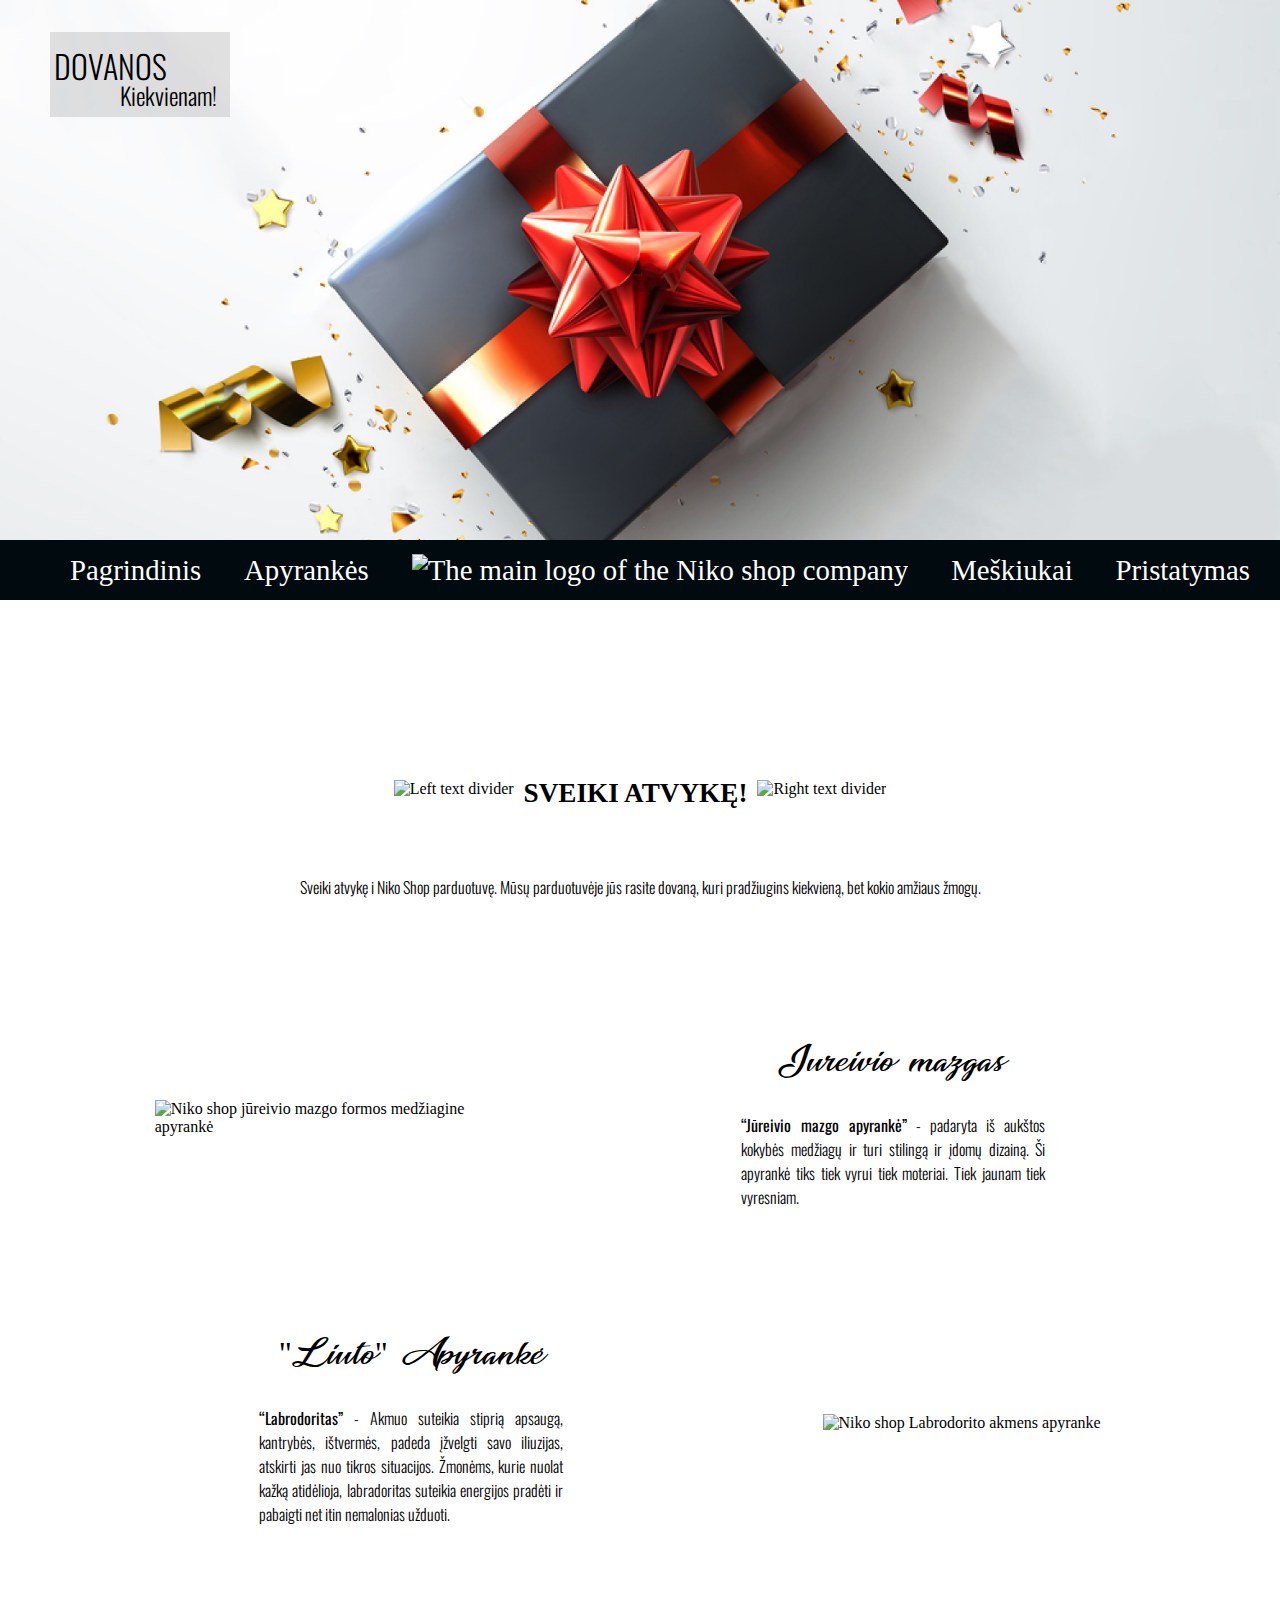
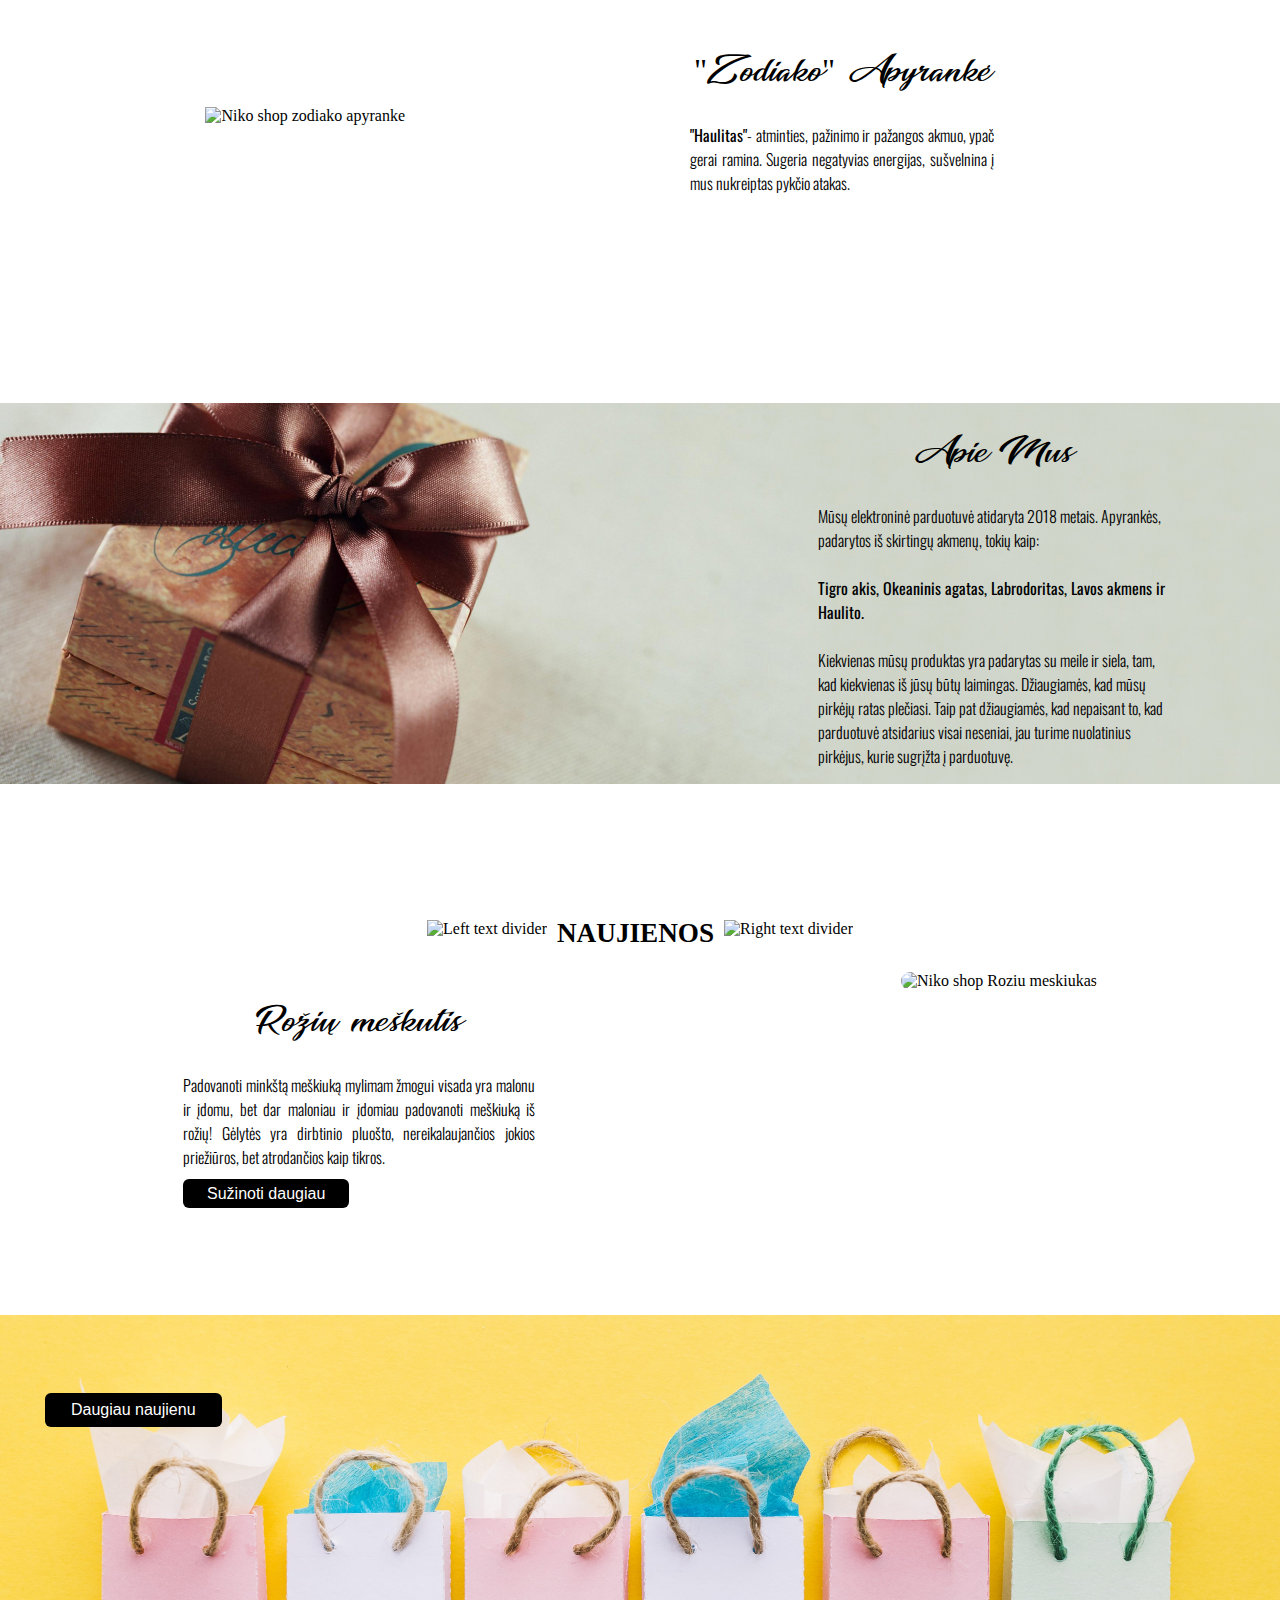
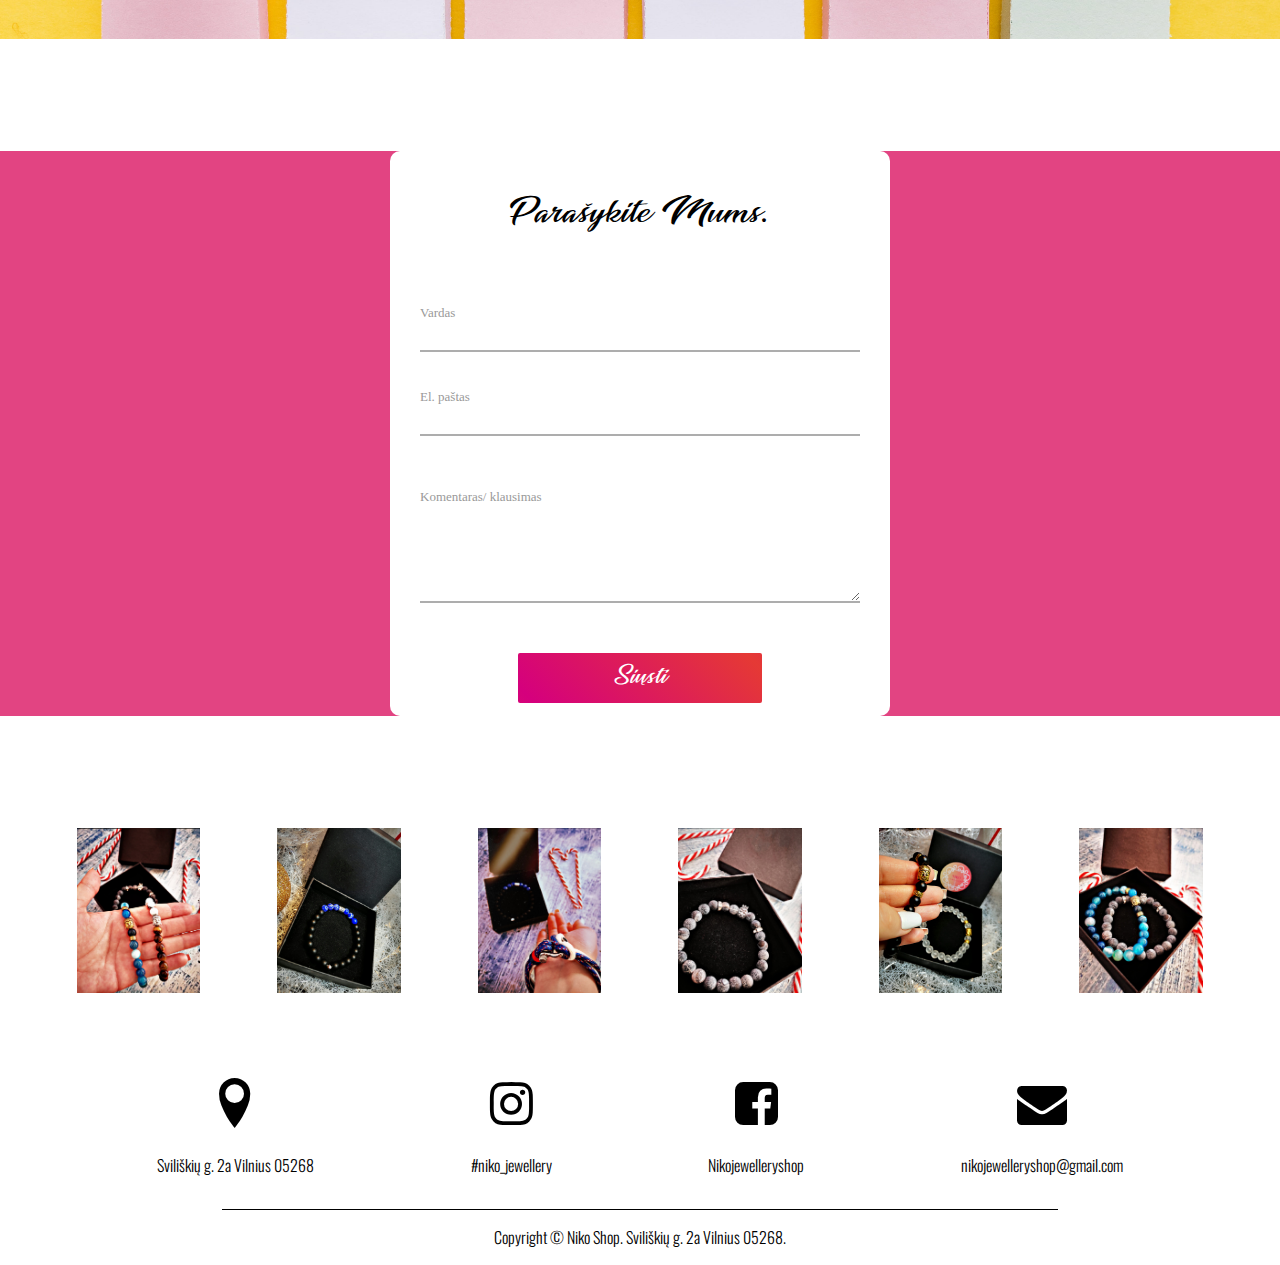
==== commit 3b5de27b: "Updates on iconmoon" ====
--- a/index.html
+++ b/index.html
@@ -11,9 +11,6 @@
     <!-- Media -->
     <link rel="stylesheet" media="screen" href="https://fontlibrary.org/face/bebas" type="text/css" />
     <link href="https://fonts.googleapis.com/css?family=Alegreya:400i" rel="stylesheet">
-    <!-- icomoon  -->
-    <link rel="stylesheet" href="https://i.icomoon.io/public/temp/f72f0bb524/UntitledProject/style.css">
-    <link rel="stylesheet" href="https://i.icomoon.io/public/temp/bda19408a0/UntitledProject/style.css">
     <!-- CSS Styles -->
     <link rel="icon" type="image/png" href="../projektas/assets/images/original/Icons/favicon.ico" />
     <link rel='stylesheet' href='css/fancybox.css'>
@@ -330,7 +327,7 @@
                 <!-- Google Location -->
                 <div>
                     <a href="https://www.google.com/maps/place/Sviliškių+g.+2a,+Vilnius+05268/@54.7308131,25.21674,17z/data=!3m1!4b1!4m5!3m4!1s0x46dd919de8e445eb:0xa0a853a81f5a58db!8m2!3d54.7308131!4d25.2189287"
-                        target="_blank"><span class="icon-map-marker">
+                        target="_blank"><span class="icon-location">
                         </span>
                     </a>
                     <p>
@@ -360,7 +357,7 @@
 
                 <!-- Gmail -->
                 <div>
-                    <a href="mailto:nikojewelleryshop@gmail.com" target="_blank"><span class="icon-envelope-o">
+                    <a href="mailto:nikojewelleryshop@gmail.com" target="_blank"><span class="icon-envelope">
                         </span> </a>
                     <p>
                         nikojewelleryshop@gmail.com
@@ -378,7 +375,7 @@
     
 
 <!-- Return to top button -->
-   <div id="return-to-top"><i class="icon-circle-up"></i></div> 
+   <div id="return-to-top"><i class="icon-chevron-up"></i></div> 
 
     <!-- JS Scripts -->
     <script src="../projektas/assets/jquery/jquery-3.2.1.min.js"></script>
--- a/css/main.css
+++ b/css/main.css
@@ -13,6 +13,48 @@
     font-weight: normal;
     font-style: normal;
 }
+@font-face {
+    font-family: 'icomoon';
+    src:  url('../assets/fonts/iconmoon/icomoon.eot');
+    src:  url('../assets/fonts/iconmoon/icomoon.eot') format('embedded-opentype'),
+      url('../assets/fonts/iconmoon/icomoon.ttf') format('truetype'),
+      url('../assets/fonts/iconmoon/icomoon.woff') format('woff'),
+      url('../assets/fonts/iconmoon/icomoon.svg') format('svg');
+    font-weight: normal;
+    font-style: normal;
+  }
+  
+  [class^="icon-"], [class*=" icon-"] {
+    /* use !important to prevent issues with browser extensions that change fonts */
+    font-family: 'icomoon' ;
+    speak: none;
+    font-style: normal;
+    font-weight: normal;
+    font-variant: normal;
+    text-transform: none;
+    line-height: 1;
+  
+    /* Better Font Rendering =========== */
+    -webkit-font-smoothing: antialiased;
+    -moz-osx-font-smoothing: grayscale;
+  }
+  
+  .icon-chevron-up:before {
+    content: "\e900";
+  }
+  .icon-facebook-square:before {
+    content: "\e902";
+  }
+  .icon-envelope:before {
+    content: "\1f308";
+  }
+  .icon-instagram:before {
+    content: "\e901";
+  }
+  .icon-location:before {
+    content: "\e947";
+  }
+  
 
 *, *::before, *::after {
     box-sizing: border-box;
@@ -29,7 +71,7 @@
 
 h2 {
     font-family: 'Awesome Season Personal Use';
-    font-size: 2.5rem;
+    font-size: 2rem;
     font-weight: normal;
     text-align: center;
 }
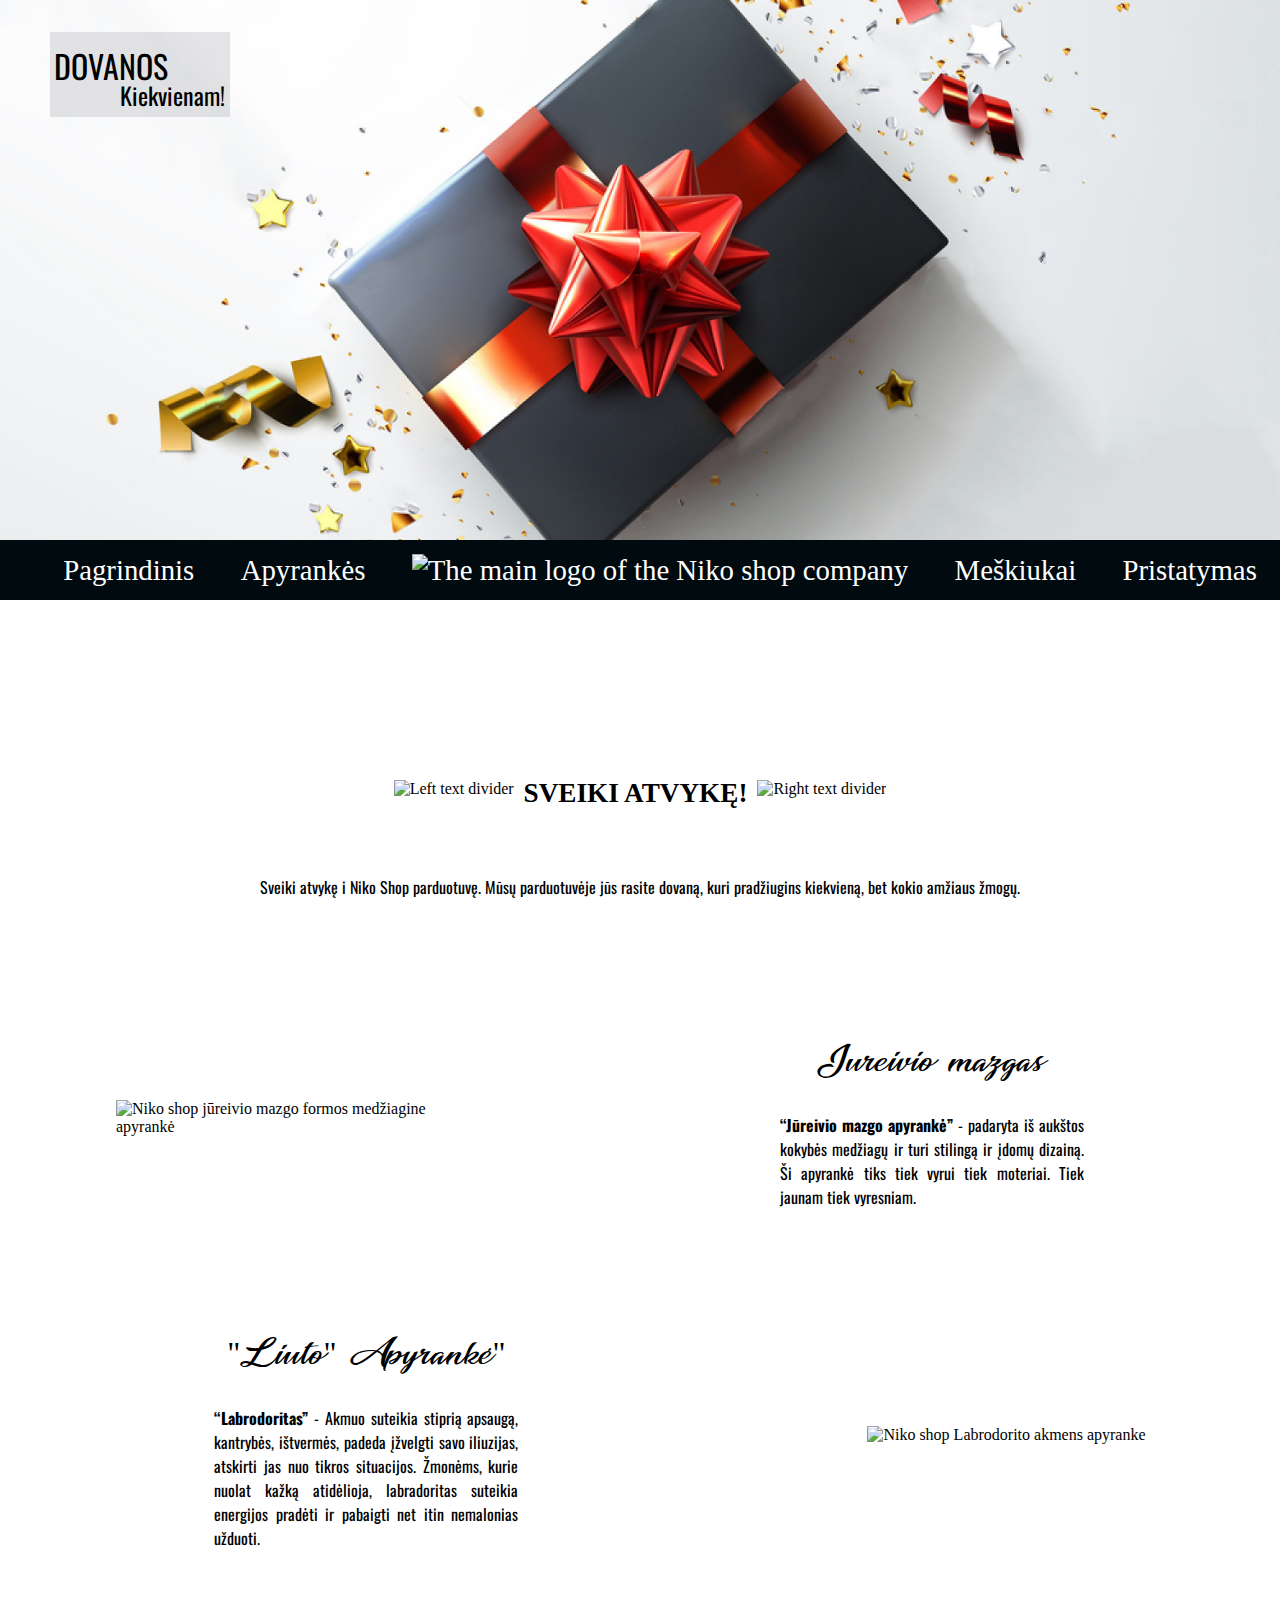
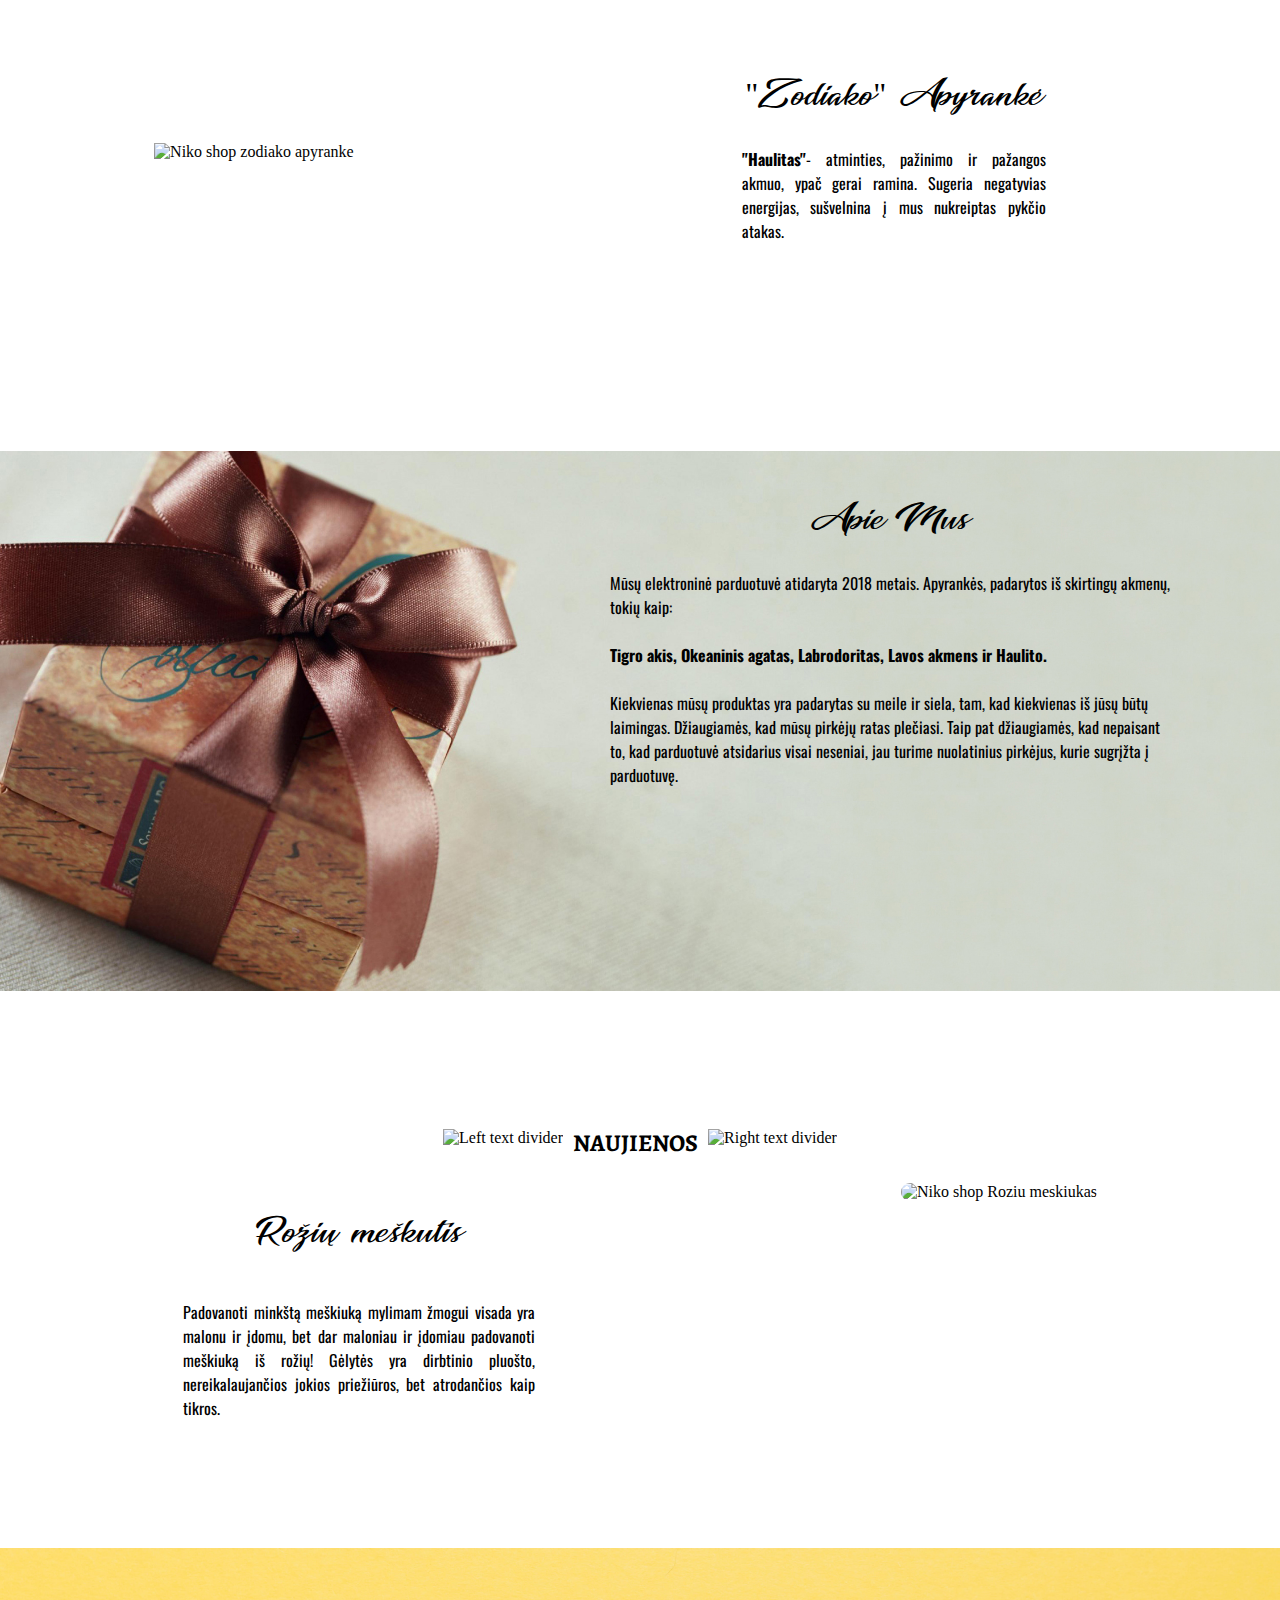
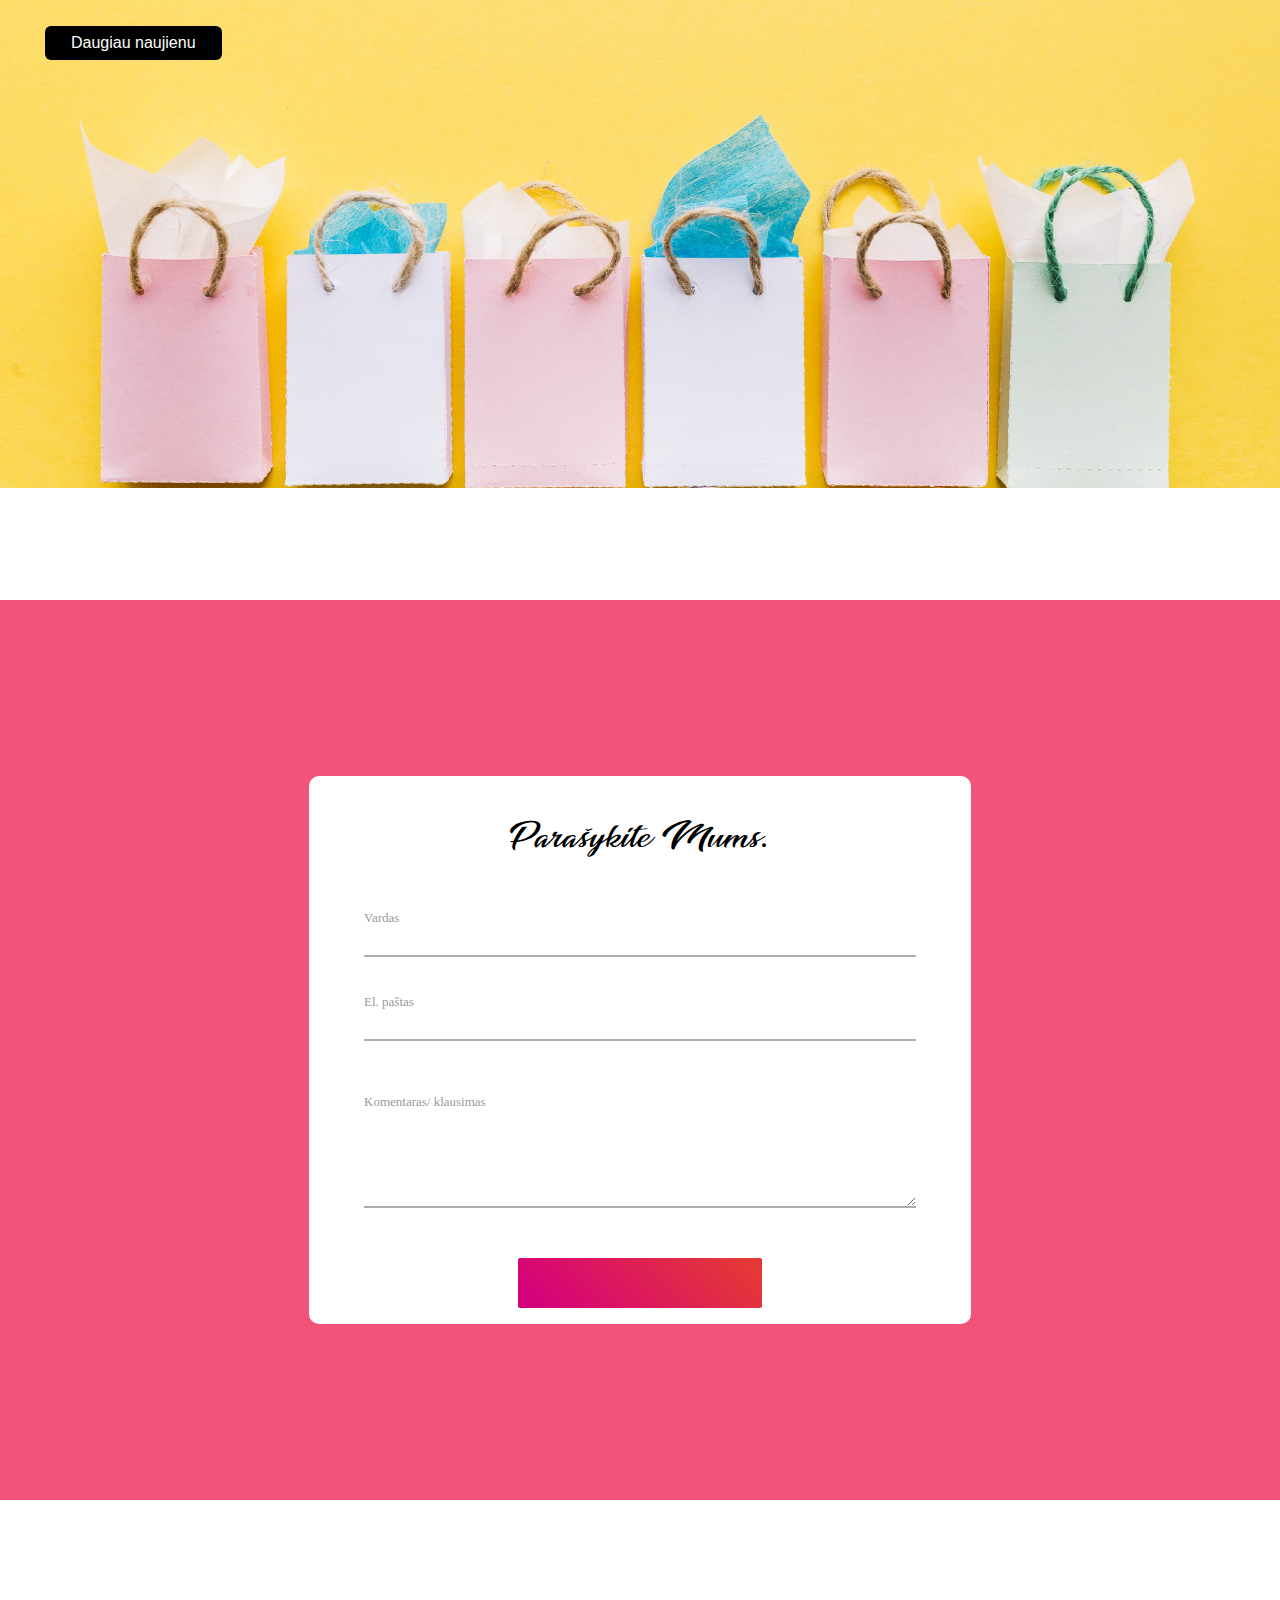
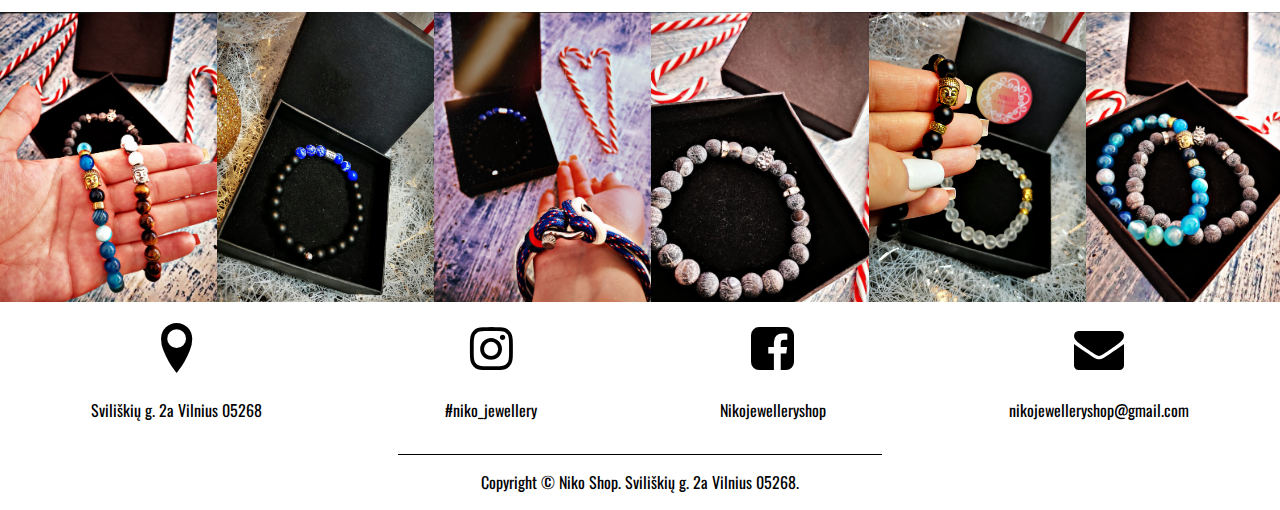
==== commit ba8c1009: "Semy final updates on css" ====
--- a/index.html
+++ b/index.html
@@ -1,387 +1,320 @@
 <!DOCTYPE html>
 <html lang="lt">
 
-<head>
-    <meta charset="utf-8" />
-    <meta http-equiv="X-UA-Compatible" content="IE=edge">
+  <head>
+    <meta charset="utf-8"/>
+    <meta http-equiv="X-UA-Compatible" content="IE=edge"/>
     <title>Pagrindinis</title>
-    <meta name="viewport" content="width=device-width, initial-scale=1">
+    <meta name="viewport" content="width=device-width, initial-scale=1"/>
     <!-- Fonts -->
-    <link href="https://fonts.googleapis.com/css?family=Oswald:300" rel="stylesheet">
+    <link href="https://fonts.googleapis.com/css?family=Oswald:300" rel="stylesheet"/>
     <!-- Media -->
-    <link rel="stylesheet" media="screen" href="https://fontlibrary.org/face/bebas" type="text/css" />
-    <link href="https://fonts.googleapis.com/css?family=Alegreya:400i" rel="stylesheet">
+
+    <link href="https://fonts.googleapis.com/css?family=Alegreya:400i" rel="stylesheet"/>
     <!-- CSS Styles -->
-    <link rel="icon" type="image/png" href="../projektas/assets/images/original/Icons/favicon.ico" />
-    <link rel='stylesheet' href='css/fancybox.css'>
-    <link rel="stylesheet" type="text/css" media="screen" href="css/main.css" />
-
-</head>
-
-<body>
-   
-
-
+
+    <link rel="icon" type="image/png" href="../projektas-wp/assets/images/original/Icons/favicon.ico"/>
+
+    <link rel="stylesheet" href="css/fancybox.css"/>
+    <link rel="stylesheet" type="text/css" media="screen" href="css/main.css"/>
+  </head>
+
+  <body>
     <!-- Top banner image div setings START-->
     <div class="banner">
-        <div class="banner-text">
-            <p>DOVANOS</p>
-            <p>Kiekvienam!</p>
-        </div>
+      <div class="banner-text">
+        <p>DOVANOS</p>
+        <p>Kiekvienam!</p>
+      </div>
     </div>
 
     <!-- Navigation setings START-->
 
     <div class="button_container" id="toggle">
-        <span class="top"></span>
-        <span class="middle"></span>
-        <span class="bottom"></span>
+      <span class="top"></span>
+      <span class="middle"></span>
+      <span class="bottom"></span>
     </div>
 
     <div class="overlay" id="overlay">
-        <nav class="navigation-desktop">
-            <ul>
-                <li><a href="index.html">Pagrindinis</a></li>
-                <li><a href="apyrankes.html">Apyrankės</a></li>
-                <li><a id="logo" href="index.html"><img src="../projektas/assets/images/original/Niko-shop-logo.png"
-                            alt="The main logo of the Niko shop company"></a></li>
-                <li><a href="meskiukai.html">Meškiukai</a></li>
-                <li><a href="pristatymas.html">Pristatymas</a></li>
-
-            </ul>
-        </nav>
+      <ul class="navigation-desktop">
+        <li>
+          <a href="index.html">Pagrindinis</a>
+        </li>
+        <li>
+          <a href="apyrankes.html">Apyrankės</a>
+        </li>
+        <li>
+          <a id="logo" class="logo" href="index.html"><img src="../projektas-wp/assets/images/original/Niko-shop-logo.png" alt="The main logo of the Niko shop company"/></a>
+        </li>
+        <li>
+          <a href="meskiukai.html">Meškiukai</a>
+        </li>
+        <li>
+          <a href="pristatymas.html">Pristatymas</a>
+        </li>
+      </ul>
     </div>
-
-
-
 
     <!-- Welcome section part START -->
     <section class="welcome">
-
-        <div class="content">
-
-            <div class="heading">
-                <img class="divider-left" src="../projektas/assets/images/original/diveder_left.png" alt="Left text divider">
-                <h1 class="welcome-heading">SVEIKI ATVYKĘ!</h1>
-                <img class="divider-right" src="../projektas/assets/images/original/diveder_right.png" alt="Right text divider">
-            </div>
-        </div>
-
-        <p class="welcome-text">
-            Sveiki atvykę i Niko Shop parduotuvę.
-            Mūsų parduotuvėje jūs rasite dovaną, kuri pradžiugins kiekvieną,
-            bet kokio amžiaus žmogų.
-        </p>
-
+      <div class="content">
+        <div class="heading">
+          <img class="divider-left" src="../projektas-wp/assets/images/original/diveder_left.png" alt="Left text divider"/>
+          <h1 class="welcome-heading">SVEIKI ATVYKĘ!</h1>
+          <img class="divider-right" src="../projektas-wp/assets/images/original/diveder_right.png" alt="Right text divider"/>
+        </div>
+      </div>
+
+      <p class="welcome-text">
+        Sveiki atvykę i Niko Shop parduotuvę. Mūsų parduotuvėje jūs rasite dovaną, kuri pradžiugins kiekvieną, bet kokio amžiaus žmogų.
+      </p>
     </section>
 
     <!-- Product text info and image galery setings START -->
     <section class="produktai">
-        <!-- Jureivio apyrankes linija -->
-        <div class="produkto-blokas">
-            <div class="produkto-photo">
-                <img src="../projektas/assets/images/original/Apyrankes/jureivio.jpg" alt="Niko shop jūreivio mazgo formos medžiagine apyrankė ">
-            </div>
-
-
-
-            <div class="produkto-info">
-
-                <h2>
-                    Jureivio mazgas
-                </h2>
-
-                <p>
-                    <strong>“Jūreivio mazgo apyrankė”</strong> - padaryta iš aukštos kokybės medžiagų
-                    ir turi stilingą ir įdomų dizainą. Ši apyrankė tiks tiek vyrui tiek moteriai.
-                    Tiek jaunam tiek vyresniam.
-                </p>
-            </div>
-        </div>
-        <!-- Liuto apyrankes linija -->
-        <div class="produkto-blokas">
-            <div class="produkto-photo">
-                <img src="../projektas/assets/images/original/Apyrankes/lion.jpg" alt=" Niko shop Labrodorito akmens apyranke">
-            </div>
-
-
-            <div class="produkto-info">
-
-                <h2>
-                    "Liuto" Apyrankė
-                </h2>
-
-                <p>
-                    <strong> “Labrodoritas”</strong> - Akmuo suteikia stiprią apsaugą, kantrybės, ištvermės, padeda
-                    įžvelgti savo
-                    iliuzijas, atskirti jas nuo tikros situacijos. Žmonėms, kurie nuolat kažką atidėlioja,
-                    labradoritas suteikia energijos pradėti ir pabaigti net itin nemalonias užduoti.
-                </p>
-            </div>
-        </div>
-
-        <div class="produkto-blokas">
-            <div class="produkto-photo">
-                <img src="../projektas/assets/images/original/Apyrankes/zodiako.jpg" alt=" Niko shop zodiako  apyranke">
-            </div>
-
-            <!-- Zodiako apyrankes linija -->
-            <div class="produkto-info">
-
-                <h2>
-                    "Zodiako" Apyrankė
-                </h2>
-
-                <p>
-                    <strong>"Haulitas"</strong>- atminties, pažinimo ir pažangos akmuo, ypač gerai ramina. Sugeria
-                    negatyvias
-                    energijas, sušvelnina į mus nukreiptas pykčio atakas.
-                </p>
-
-            </div>
-        </div>
-
-
+      <!-- Jureivio apyrankes linija -->
+      <div class="produkto-blokas">
+        <div class="produkto-photo">
+          <img src="../projektas-wp/assets/images/original/Apyrankes/jureivio.jpg" alt="Niko shop jūreivio mazgo formos medžiagine apyrankė "/>
+        </div>
+
+        <div class="produkto-info">
+          <h2>
+            Jureivio mazgas
+          </h2>
+
+          <p>
+            <strong>“Jūreivio mazgo apyrankė”</strong>
+            - padaryta iš aukštos kokybės medžiagų ir turi stilingą ir įdomų dizainą. Ši apyrankė tiks tiek vyrui tiek moteriai. Tiek jaunam tiek vyresniam.
+          </p>
+        </div>
+      </div>
+      <!-- Liuto apyrankes linija -->
+      <div class="produkto-blokas">
+        <div class="produkto-photo">
+          <img src="../projektas-wp/assets/images/original/Apyrankes/lion.jpg" alt=" Niko shop Labrodorito akmens apyranke"/>
+        </div>
+
+        <div class="produkto-info">
+          <h2>
+            "Liuto" Apyrankė"
+          </h2>
+
+          <p>
+            <strong>
+              “Labrodoritas”</strong>
+            - Akmuo suteikia stiprią apsaugą, kantrybės, ištvermės, padeda įžvelgti savo iliuzijas, atskirti jas nuo tikros situacijos. Žmonėms, kurie nuolat kažką atidėlioja, labradoritas suteikia energijos pradėti ir pabaigti net itin nemalonias užduoti.
+          </p>
+        </div>
+      </div>
+
+      <div class="produkto-blokas">
+        <div class="produkto-photo">
+          <img src="../projektas-wp/assets/images/original/Apyrankes/zodiako.jpg" alt=" Niko shop zodiako  apyranke"/>
+        </div>
+
+        <!-- Zodiako apyrankes linija -->
+        <div class="produkto-info">
+          <h2>
+            "Zodiako" Apyrankė
+          </h2>
+
+          <p>
+            <strong>"Haulitas"</strong>- atminties, pažinimo ir pažangos akmuo, ypač gerai ramina. Sugeria negatyvias energijas, sušvelnina į mus nukreiptas pykčio atakas.
+          </p>
+        </div>
+      </div>
     </section>
 
     <!-- apie mus part -->
     <section class="about-us">
-        <div class="about-us-info">
-
-            <h2>
-                Apie Mus
-            </h2>
-
+      <div class="about-us-info">
+        <h2>
+          Apie Mus
+        </h2>
+
+        <p>
+          Mūsų elektroninė parduotuvė atidaryta 2018 metais. Apyrankės, padarytos iš skirtingų akmenų, tokių kaip:
+          <br/>
+          <br/>
+          <strong>Tigro akis, Okeaninis agatas, Labrodoritas, Lavos akmens ir Haulito.</strong >
+          <br/>
+          <br/>
+          Kiekvienas mūsų produktas yra padarytas su meile ir siela, tam, kad kiekvienas iš jūsų būtų laimingas. Džiaugiamės, kad mūsų pirkėjų ratas plečiasi. Taip pat džiaugiamės, kad nepaisant to, kad parduotuvė atsidarius visai neseniai, jau turime nuolatinius pirkėjus, kurie sugrįžta į parduotuvę.
+        </p>
+      </div>
+    </section>
+    <!-- Naujienos section -->
+
+    <section class="naujienos">
+      <div class="top-line ">
+        <img class="divider-left" src="../projektas-wp/assets/images/original/diveder_left.png" alt="Left text divider "/>
+
+        <h3 class="naujienos-heading">NAUJIENOS</h3>
+
+        <img class="divider-right" src="../projektas-wp/assets/images/original/diveder_right.png" alt="Right text divider "/>
+      </div>
+
+      <div class="bot-line">
+        <div class="meskutis-info">
+          <h2>
+            Rožių meškutis
+          </h2>
+          <p>
+            Padovanoti minkštą meškiuką mylimam žmogui visada yra malonu ir įdomu, bet dar maloniau ir įdomiau padovanoti meškiuką iš rožių! Gėlytės yra dirbtinio pluošto, nereikalaujančios jokios priežiūros, bet atrodančios kaip tikros.
+          </p>
+          
+        </div>
+
+        <div class="meskutis-photo">
+          <img src="../projektas-wp/assets/images/original/meskiukas.jpg" alt=" Niko shop Roziu meskiukas "/>
+        </div>
+      </div>
+    </section>
+
+    <!--Daugiau naujienu n-->
+    <section class="daugiau-naujienu">
+      <a href="https://www.w3schools.com/css/css3_object-fit.asp" class="morenews-button">Daugiau naujienu</a >
+    </section>
+
+    <section class="contact-forma">
+      <div class="background-form" style="background-image: url('assets/images/original/Untitled.jpg')">
+        <div class="container-contact">
+          <div class="wrap-contact">
+            <form class="contact-form validate-form">
+              <h2>
+                <span class="contact-form-title">
+                  Parašykite Mums.
+                </span>
+              </h2>
+
+              <div class="wrap-input validate-input" data-validate="Reikalingas laukas!
+                        ">
+                <input class="input" type="text" name="name"/>
+
+                <span class="focus-input" data-placeholder="Vardas"></span>
+              </div>
+
+              <div class="wrap-input validate-input" data-validate="El-pašto formatas turi būti
+                        : ex@abc.abc !">
+                <input class="input" type="text" name="email"/>
+
+                <span class="focus-input" data-placeholder="El. paštas"></span>
+              </div>
+
+              <div class="wrap-input validate-input" data-validate="Būtina įrašyti komentarą!">
+                <textarea class="input" name="message"></textarea>
+
+                <span class="focus-input" data-placeholder="Komentaras/ klausimas"></span>
+              </div>
+
+              <!-- Mygtukas apatinis formos -->
+              <div class="container-contact-form-btn">
+                <div class="wrap-contact-form-btn">
+                  <div class="contact-form-bgbtn"></div>
+
+                  <button class="contact-form-btn">
+                      
+                  </button>
+                </div>
+              </div>
+            </form>
+          </div>
+        </div>
+      </div>
+    </section>
+
+    <section class="niko-image-galery">
+      <p class="imglist">
+        <a href="assets/images/original/Galery/photo-1-min.jpg" data-fancybox="images" data-caption="Liūtas, Jūra ir Šokoladas - trys apyrankes kurias tu tikrai norėsi turėti.">
+          <img src="assets/images/original/Galery/photo-1-min.jpg" alt="Niko Shop apyrankes iš Okeaninio agato , Tigro Akies,Labrodorito ir Haulito akmens"/>
+        </a>
+
+        <a href="assets/images/original/Galery/photo-2-min.jpeg" data-fancybox="images" data-caption="Puiki apyrankė su Vandenio horoskopo ženklu. Tokiu turim kiekvienam horoskopui, kiekvienam žmogui.
+  ">
+          <img src="assets/images/original/Galery/photo-2-min.jpeg" alt="Niko shop apyrankė iš Haulito akmens"/>
+        </a>
+
+        <a href="assets/images/original/Galery/photo-3-min.jpg" data-fancybox="images" data-caption="Jūreivio mazgo formos apyrankė. Padaryta iš aukštos kokybės medžiagos. Stilinga išvaizda ir sodri spalva džiugins aky kiekvieną dieną.
+  ">
+          <img src="assets/images/original/Galery/photo-3-min.jpg" alt="Niko shop apyrankė Jūreivio mazgo apyrankė iš aukštos kokybės medžiagų"/>
+        </a>
+
+        <a href="assets/images/original/Galery/photo-4-min.jpg" data-fancybox="images" data-caption="Liūtas yra stiprus, drąsus ir be baimis gyvūnas. Mūsų apyranke suteiks jums būtent tokias pat savybes savo subtiliu grožiu.
+  ">
+          <img src="assets/images/original/Galery/photo-4-min.jpg" alt="Niko shop apyrankė iš Labrodorito akmens. "/>
+        </a>
+
+        <a href="assets/images/original/Galery/photo-5-min.jpeg" data-fancybox="images" data-caption="Baltasis Perlas ir Juoda naktys. Stipri kombinacija, stipriems žmoniems.">
+          <img src="assets/images/original/Galery/photo-5-min.jpeg" alt="Niko shop apyrankės iš Agato ir Krvarco akmenų. "/>
+        </a>
+        <a href="assets/images/original/Galery/photo-6-min.jpg" data-fancybox="images" data-caption="Jūra ir Liūtas, puikios apyrankės kasdienai.">
+          <img src="assets/images/original/Galery/photo-6-min.jpg" alt="Niko shop apyrankės iš  Okeaninio agato ir Labrodorito akmenų "/>
+        </a>
+      </p>
+    </section>
+    <!-- Footer -->
+
+    <footer class="footer">
+      <div class="socialmedia-block">
+        <div class="socialmedia-info">
+          <!-- Google Location -->
+          <div>
+            <a href="https://www.google.com/maps/place/Sviliškių+g.+2a,+Vilnius+05268/@54.7308131,25.21674,17z/data=!3m1!4b1!4m5!3m4!1s0x46dd919de8e445eb:0xa0a853a81f5a58db!8m2!3d54.7308131!4d25.2189287" target="_blank">
+              <span class="icon-location"></span>
+            </a>
             <p>
-                Mūsų elektroninė parduotuvė atidaryta 2018 metais. Apyrankės, padarytos iš skirtingų akmenų, tokių
-                kaip:
-                <br>
-                <br>
-                <strong>Tigro akis, Okeaninis agatas, Labrodoritas, Lavos akmens ir Haulito.</strong>
-                <br>
-                <br>
-                Kiekvienas mūsų produktas yra padarytas su meile ir siela, tam, kad kiekvienas iš jūsų būtų laimingas.
-                Džiaugiamės, kad mūsų pirkėjų ratas plečiasi. Taip pat džiaugiamės, kad nepaisant to,
-                kad parduotuvė atsidarius visai neseniai, jau turime nuolatinius pirkėjus, kurie sugrįžta į parduotuvę.
+              Sviliškių g. 2a Vilnius 05268
             </p>
-
-        </div>
-    </section>
-    <!-- Naujienos section -->
-
-    <section class="naujienos">
-
-        <div class="top-line ">
-
-            <img class="divider-left" src="../projektas/assets/images/original/diveder_left.png" alt="Left text divider ">
-
-            <h2 class="naujienos-heading">NAUJIENOS</h2>
-
-            <img class="divider-right" src="../projektas/assets/images/original/diveder_right.png" alt="Right text divider ">
-
-        </div>
-
-        <div class="bot-line">
-
-            <div class="meskiuko-info">
-
-                <h2>
-                    Rožių meškutis
-                </h2>
-
-                <p>
-                    Padovanoti minkštą meškiuką mylimam žmogui visada yra malonu ir įdomu, bet dar maloniau ir įdomiau
-                    padovanoti meškiuką iš rožių! Gėlytės yra dirbtinio pluošto, nereikalaujančios jokios priežiūros,
-                    bet atrodančios kaip tikros.
-
-                </p>
-                <a href="https://www.w3schools.com/css/css3_object-fit.asp" class="knowmore-button">Sužinoti daugiau</a>
-
-
-            </div>
-
-
-            <div class="meskiuko-photo">
-                <img src="../projektas/assets/images/original/meskiukas.jpg" alt=" Niko shop Roziu meskiukas ">
-            </div>
-        </div>
-
-    </section>
-
-    <!--Daugiau naujienu  n-->
-    <section class="daugiau-naujienu">
-
-        <a href="https://www.w3schools.com/css/css3_object-fit.asp" class="morenews-button">Daugiau naujienu</a>
-
-
-    </section>
-
-    <section class="contact-forma">
-
-
-        <div class="background-form" style="background-image: url('assets/images/original/Untitled.jpg')">
-
-            <div class="container-contact">
-
-                <div class="wrap-contact">
-
-                    <form class="contact-form validate-form">
-
-                        <h2> <span class="contact-form-title">
-                                Parašykite Mums.
-                            </span></h2>
-
-                        <div class="wrap-input validate-input" data-validate="Reikalingas laukas!
-                        ">
-
-                            <input class="input" type="text" name="name">
-
-                            <span class="focus-input" data-placeholder="Vardas"></span>
-                        </div>
-
-                        <div class="wrap-input validate-input" data-validate="El-pašto formatas turi būti
-                        : ex@abc.abc !">
-
-                            <input class="input" type="text" name="email">
-
-                            <span class="focus-input" data-placeholder="El. paštas"></span>
-                        </div>
-
-                        <div class="wrap-input validate-input" data-validate="Būtina įrašyti komentarą!">
-
-
-                            <textarea class="input" name="message"></textarea>
-
-
-                            <span class="focus-input" data-placeholder="Komentaras/ klausimas"></span>
-                        </div>
-
-
-                        <!-- Mygtukas apatinis formos -->
-                        <div class="container-contact-form-btn">
-
-                            <div class="wrap-contact-form-btn">
-
-                                <div class="contact-form-bgbtn">
-
-                                </div>
-
-
-                                <button class="contact-form-btn">
-
-                                    Siųsti
-                                </button>
-                            </div>
-
-                        </div>
-
-                    </form>
-
-                </div>
-
-            </div>
-
-        </div>
-
-    </section>
-
-
-
-
-    <section class="niko-image-galery">
-        <p class="imglist">
-
-            <a href="assets/images/original/Galery/photo-1-min.jpg" data-fancybox="images" data-caption="Liūtas, Jūra ir Šokoladas - trys apyrankes kurias tu tikrai norėsi turėti.">
-                <img src="assets/images/original/Galery/photo-1-min.jpg" alt="Niko Shop apyrankes iš Okeaninio agato , Tigro Akies,Labrodorito ir Haulito akmens" />
+          </div>
+
+          <!-- Instagram -->
+          <div>
+            <a href="https://www.instagram.com/niko_jewellery/" target="_blank">
+              <span class="icon-instagram"></span>
             </a>
-
-            <a href="assets/images/original/Galery/photo-2-min.jpeg" data-fancybox="images" data-caption="Puiki apyrankė su Vandenio horoskopo ženklu. Tokiu turim kiekvienam horoskopui, kiekvienam žmogui.
-  ">
-                <img src="assets/images/original/Galery/photo-2-min.jpeg" alt="Niko shop apyrankė iš Haulito akmens" />
+            <p>
+              #niko_jewellery
+            </p>
+          </div>
+
+          <!-- Facebook -->
+
+          <div>
+            <a href="https://www.facebook.com/Nikojewelleryshop" target="_blank">
+              <span class="icon-facebook-square"></span>
             </a>
-
-            <a href="assets/images/original/Galery/photo-3-min.jpg" data-fancybox="images" data-caption="Jūreivio mazgo formos apyrankė. Padaryta iš aukštos kokybės medžiagos. Stilinga išvaizda ir sodri spalva džiugins aky kiekvieną dieną.
-  ">
-                <img src="assets/images/original/Galery/photo-3-min.jpg" alt="Niko shop apyrankė Jūreivio mazgo apyrankė iš aukštos kokybės medžiagų" />
+            <p>
+              Nikojewelleryshop
+            </p>
+          </div>
+
+          <!-- Gmail -->
+          <div>
+            <a href="mailto:nikojewelleryshop@gmail.com" target="_blank">
+              <span class="icon-envelope"></span>
             </a>
-
-            <a href="assets/images/original/Galery/photo-4-min.jpg" data-fancybox="images" data-caption="Liūtas yra stiprus, drąsus ir be baimis gyvūnas. Mūsų apyranke suteiks jums būtent tokias pat savybes savo subtiliu grožiu.
-  ">
-                <img src="assets/images/original/Galery/photo-4-min.jpg" alt="Niko shop apyrankė iš Labrodorito akmens. " />
-            </a>
-
-            <a href="assets/images/original/Galery/photo-5-min.jpeg" data-fancybox="images" data-caption="Baltasis Perlas ir Juoda naktys. Stipri kombinacija, stipriems žmoniems.">
-                <img src="assets/images/original/Galery/photo-5-min.jpeg" alt="Niko shop apyrankės iš Agato ir Krvarco akmenų. " />
-            </a>
-            <a href="assets/images/original/Galery/photo-6-min.jpg" data-fancybox="images" data-caption="Jūra ir Liūtas, puikios apyrankės kasdienai.">
-                <img src="assets/images/original/Galery/photo-6-min.jpg" alt="Niko shop apyrankės iš  Okeaninio agato ir Labrodorito akmenų " />
-            </a>
-        </p>
-    </section>
-
-
-    <footer class="footer">
-        <div class="socialmedia-block">
-            <div class="socialmedia-info">
-
-                <!-- Google Location -->
-                <div>
-                    <a href="https://www.google.com/maps/place/Sviliškių+g.+2a,+Vilnius+05268/@54.7308131,25.21674,17z/data=!3m1!4b1!4m5!3m4!1s0x46dd919de8e445eb:0xa0a853a81f5a58db!8m2!3d54.7308131!4d25.2189287"
-                        target="_blank"><span class="icon-location">
-                        </span>
-                    </a>
-                    <p>
-                        Sviliškių g. 2a
-                        Vilnius 05268
-                    </p>
-                </div>
-
-                <!-- Instagram -->
-                <div>
-                    <a href="https://www.instagram.com/niko_jewellery/" target="_blank"><span class="icon-instagram">
-                        </span></a>
-                    <p>
-                        #niko_jewellery
-                    </p>
-                </div>
-
-                <!-- Facebook -->
-
-                <div>
-                    <a href="https://www.facebook.com/Nikojewelleryshop" target="_blank"><span class="icon-facebook-square">
-                        </span></a>
-                    <p>
-                        Nikojewelleryshop
-                    </p>
-                </div>
-
-                <!-- Gmail -->
-                <div>
-                    <a href="mailto:nikojewelleryshop@gmail.com" target="_blank"><span class="icon-envelope">
-                        </span> </a>
-                    <p>
-                        nikojewelleryshop@gmail.com
-                    </p>
-                </div>
-            </div>
-
-            <div class="copyrights">
-                <p>Copyright &copy; Niko Shop. Sviliškių g. 2a Vilnius 05268. </p>
-
-            </div>
-        </div>
+            <p>
+              nikojewelleryshop@gmail.com
+            </p>
+          </div>
+        </div>
+
+        <div class="copyrights">
+          <p>Copyright &copy; Niko Shop. Sviliškių g. 2a Vilnius 05268.</p>
+        </div>
+        <div id="return-to-top">
+          <i class="icon-chevron-up"></i>
+        </div>
+      </div>
     </footer>
 
-    
-
-<!-- Return to top button -->
-   <div id="return-to-top"><i class="icon-chevron-up"></i></div> 
+    <!-- Return to top button -->
 
     <!-- JS Scripts -->
-    <script src="../projektas/assets/jquery/jquery-3.2.1.min.js"></script>
-    <script src="../projektas/assets/scripts/main.js"></script>
-    <script src='https://cdnjs.cloudflare.com/ajax/libs/jquery/3.3.1/jquery.min.js'></script>
-    <script src='assets/scripts/fancybox.js'></script>
-</body>
-
-</html>+    <script src="assets/jquery/jquery-3.2.1.min.js"></script>
+    <script src="assets/scripts/main.js"></script>
+    <script src="assets/scripts/fancybox.js"></script>
+  </body>
+</html>
--- a/css/main.css
+++ b/css/main.css
@@ -1,1124 +1,1468 @@
 @font-face {
-    font-family: "Amble Lt";
-    src: url('../assets/fonts/AbleLightItalic/amble-lightitalic.eot');
-    src: url('../assets/fonts/AbleLightItalic/amble-lightitalic.eot') format('embedded-opentype'), url('../assets/fonts/AbleLightItalic/amble-lightitalic.woff2') format('woff2'), url('../assets/fonts/AbleLightItalic/amble-lightitalic.woff') format('woff'), url('../assets/fonts/AbleLightItalic/amble-lightitalic.ttf') format('truetype'), url('../assets/fonts/AbleLightItalic/amble-lightitalic.svg') format('svg');
-    font-weight: 300;
-    font-style: italic;
+	font-family: 'BebasNeue-Regular';
+	src: url('../assets/fonts/BebasNeue/BebasNeue-Regular.eot');
+	src: url('../assets/fonts/BebasNeue/BebasNeue-Regular.eot') format('embedded-opentype'), url('../assets/fonts/BebasNeue/BebasNeue-Regular.woff2') format('woff2'), url('../assets/fonts/BebasNeue/BebasNeue-Regular.woff') format('woff'), url('../assets/fonts/BebasNeue/BebasNeue-Regular.ttf') format('truetype'), url('../assets/fonts/BebasNeue/BebasNeue-Regular.svg') format('svg');
+	font-weight: normal;
+	font-style: normal;
 }
 
 @font-face {
-    font-family: 'Awesome Season Personal Use';
-    src: url('../assets/fonts/AwesomeSeasonRegular/AwesomeSeasonPersonalUse-Regula.eot');
-    src: url('../assets/fonts/AwesomeSeasonRegular/AwesomeSeasonPersonalUse-Regula.eot') format('embedded-opentype'), url('../assets/fonts/AwesomeSeasonRegular/AwesomeSeasonPersonalUse-Regula.woff2') format('woff2'), url('../assets/fonts/AwesomeSeasonRegular/AwesomeSeasonPersonalUse-Regula.woff') format('woff'), url('../assets/fonts/AwesomeSeasonRegular/AwesomeSeasonPersonalUse-Regula.ttf') format('truetype'), url('../assets/fonts/AwesomeSeasonRegular/AwesomeSeasonPersonalUse-Regula.svg') format('svg');
-    font-weight: normal;
-    font-style: normal;
-}
+	font-family: "Amble Lt";
+	src: url('../assets/fonts/AbleLightItalic/amble-lightitalic.eot');
+	src: url('../assets/fonts/AbleLightItalic/amble-lightitalic.eot') format('embedded-opentype'), url('../assets/fonts/AbleLightItalic/amble-lightitalic.woff2') format('woff2'), url('../assets/fonts/AbleLightItalic/amble-lightitalic.woff') format('woff'), url('../assets/fonts/AbleLightItalic/amble-lightitalic.ttf') format('truetype'), url('../assets/fonts/AbleLightItalic/amble-lightitalic.svg') format('svg');
+	font-weight: 300;
+	font-style: italic;
+}
+
 @font-face {
-    font-family: 'icomoon';
-    src:  url('../assets/fonts/iconmoon/icomoon.eot');
-    src:  url('../assets/fonts/iconmoon/icomoon.eot') format('embedded-opentype'),
-      url('../assets/fonts/iconmoon/icomoon.ttf') format('truetype'),
-      url('../assets/fonts/iconmoon/icomoon.woff') format('woff'),
-      url('../assets/fonts/iconmoon/icomoon.svg') format('svg');
-    font-weight: normal;
-    font-style: normal;
-  }
-  
-  [class^="icon-"], [class*=" icon-"] {
-    /* use !important to prevent issues with browser extensions that change fonts */
-    font-family: 'icomoon' ;
-    speak: none;
-    font-style: normal;
-    font-weight: normal;
-    font-variant: normal;
-    text-transform: none;
-    line-height: 1;
-  
-    /* Better Font Rendering =========== */
-    -webkit-font-smoothing: antialiased;
-    -moz-osx-font-smoothing: grayscale;
-  }
-  
-  .icon-chevron-up:before {
-    content: "\e900";
-  }
-  .icon-facebook-square:before {
-    content: "\e902";
-  }
-  .icon-envelope:before {
-    content: "\1f308";
-  }
-  .icon-instagram:before {
-    content: "\e901";
-  }
-  .icon-location:before {
-    content: "\e947";
-  }
-  
-
-*, *::before, *::after {
-    box-sizing: border-box;
+	font-family: 'Awesome Season Personal Use';
+	src: url('../assets/fonts/AwesomeSeasonRegular/AwesomeSeasonPersonalUse-Regula.eot');
+	src: url('../assets/fonts/AwesomeSeasonRegular/AwesomeSeasonPersonalUse-Regula.eot') format('embedded-opentype'), url('../assets/fonts/AwesomeSeasonRegular/AwesomeSeasonPersonalUse-Regula.woff2') format('woff2'), url('../assets/fonts/AwesomeSeasonRegular/AwesomeSeasonPersonalUse-Regula.woff') format('woff'), url('../assets/fonts/AwesomeSeasonRegular/AwesomeSeasonPersonalUse-Regula.ttf') format('truetype'), url('../assets/fonts/AwesomeSeasonRegular/AwesomeSeasonPersonalUse-Regula.svg') format('svg');
+	font-weight: normal;
+	font-style: normal;
+}
+
+@font-face {
+	font-family: 'icomoon';
+	src: url('../assets/fonts/iconmoon/icomoon.eot');
+	src: url('../assets/fonts/iconmoon/icomoon.eot') format('embedded-opentype'), url('../assets/fonts/iconmoon/icomoon.ttf') format('truetype'), url('../assets/fonts/iconmoon/icomoon.woff') format('woff'), url('../assets/fonts/iconmoon/icomoon.svg') format('svg');
+	font-weight: normal;
+	font-style: normal;
+}
+
+[class^="icon-"],
+[class*=" icon-"] {
+	font-family: 'icomoon';
+	font-style: normal;
+	font-weight: normal;
+	font-variant: normal;
+	text-transform: none;
+	line-height: 1;
+}
+
+.icon-chevron-up:before {
+	content: "\e900";
+}
+
+.icon-facebook-square:before {
+	content: "\e902";
+}
+
+.icon-envelope:before {
+	content: "\1f308";
+}
+
+.icon-instagram:before {
+	content: "\e901";
+}
+
+.icon-location:before {
+	content: "\e947";
+}
+
+*,
+*::before,
+*::after {
+	-webkit-box-sizing: border-box;
+	box-sizing: border-box;
 }
 
 body {
-    margin: 0;
-    padding: 0;
+	margin: 0;
+	padding: 0;
 }
 
 section {
-    margin-top: 7rem;
+	margin-top: 7rem;
 }
 
 h2 {
-    font-family: 'Awesome Season Personal Use';
-    font-size: 2rem;
-    font-weight: normal;
-    text-align: center;
+	font-family: 'Awesome Season Personal Use';
+	font-size: 2rem;
+	font-weight: normal;
+	text-align: center;
 }
 
 h3 {
-    font-family: 'Alegreya', serif;
+	font-family: 'Alegreya', serif;
+	font-size: 1.5rem;
 }
 
 p {
-    font-family: 'Oswald', sans-serif;
-    font-weight: 300;
-    font-size: 1rem;
-}
+	font-family: 'Oswald', sans-serif;
+	font-size: 1rem;
+}
+
 #return-to-top {
-    position: fixed;
-    bottom: 50px;
-    right: 20px;
-    background: rgb(0, 0, 0);
-    background: rgba(0, 0, 0, 0.7);
-    width: 50px;
-    height: 50px;
-    display: block;
-    text-decoration: none;
-    -webkit-border-radius: 35px;
-    -moz-border-radius: 35px;
-    border-radius: 35px;
-    display: none;
-    -webkit-transition: all 0.3s linear;
-    -moz-transition: all 0.3s ease;
-    -ms-transition: all 0.3s ease;
-    -o-transition: all 0.3s ease;
-    transition: all 0.3s ease;
-}
+	position: fixed;
+	bottom: 50px;
+	right: 20px;
+	background: rgba(0, 0, 0, 0.3);
+	width: 50px;
+	height: 50px;
+	display: block;
+	text-decoration: none;
+	-webkit-border-radius: 35px;
+	border-radius: 35px;
+	display: none;
+	-webkit-transition: all 0.3s ease;
+	-o-transition: all 0.3s ease;
+	transition: all 0.3s ease;
+}
+
 #return-to-top i {
-    color: #fff;
-    margin: 0;
-    position: relative;
-    left: 16px;
-    top: 13px;
-    font-size: 19px;
-    -webkit-transition: all 0.3s ease;
-    -moz-transition: all 0.3s ease;
-    -ms-transition: all 0.3s ease;
-    -o-transition: all 0.3s ease;
-    transition: all 0.3s ease;
-}
+	color: #fff;
+	margin: 0;
+	position: relative;
+	left: 16px;
+	top: 13px;
+	font-size: 19px;
+	-webkit-transition: all 0.3s ease;
+	-o-transition: all 0.3s ease;
+	transition: all 0.3s ease;
+}
+
 #return-to-top:hover {
-    background: rgba(0, 0, 0, 0.9);
-}
+	background: rgba(0, 0, 0, 0.7);
+}
+
 #return-to-top:hover i {
-    color: #fff;
-    top: 5px;
-}
-
-/* Banner section start */
+	color: #fff;
+	top: 5px;
+}
+
+
+/* ------------------------------ Banner section start ----------------------------- */
 
 .banner {
-    display: flex;
-    width: 100%;
-    background-image: url(../assets/images/original/Banners/top-banner.jpg);
-    background-size: cover;
-    background-repeat: no-repeat;
-    background-position: center;
-    min-height: 60vh;
+	display: -webkit-box;
+	display: -webkit-flex;
+	display: -ms-flexbox;
+	display: flex;
+	width: 100%;
+	background-image: url(../assets/images/original/Banners/top-banner.jpg);
+	-webkit-background-size: cover;
+	background-size: cover;
+	background-repeat: no-repeat;
+	background-position: center;
+	min-height: 60vh;
 }
 
 .banner-text {
-    position: relative;
+	position: relative;
 }
 
 .banner-text p:nth-child(odd) {
-    position: absolute;
-    left: 3.125rem;
-    font-size: 2rem;
-    background-color: #8181813a;
-    width: 11.25rem;
-    height: 5.3125rem;
-    text-align: left;
-    padding-top: 0.625rem;
-    padding-left: 0.25rem;
+	position: absolute;
+	left: 3.125rem;
+	font-size: 2rem;
+	background-color: rgba(129, 129, 138, 0.2);
+	width: 11.25rem;
+	height: 5.3125rem;
+	text-align: left;
+	padding-top: 0.625rem;
+	padding-left: 0.25rem;
 }
 
 .banner-text p:nth-child(even) {
-    position: absolute;
-    left: 7.5rem;
-    top: 3.1rem;
-    font-size: 1.5rem;
-    padding-top: 0.1875rem;
-}
-
-/* Banner section END */
-
-/* Navigation meniu section START */
-
-nav ul {
-    display: flex;
-    justify-content: space-evenly;
-    align-items: center;
-    height: 3.75rem;
-    margin: 0;
-    background-color: #000a0f;
-}
-
-nav ul li {
-    list-style: none;
-}
-
-nav ul li a {
-    text-decoration: none;
-    color: white;
-    font-size: 1.8rem;
-    padding: 0.8rem;
-    font-family: 'BebasNeueRegular';
+	position: absolute;
+	left: 7.5rem;
+	top: 3.1rem;
+	font-size: 1.5rem;
+	padding-top: 0.1875rem;
+}
+/* ------------------------------ Banner section END ----------------------------- */
+
+
+/* ------------------------------ Navigation meniu section START ----------------------------- */
+
+.navigation-desktop {
+	display: -webkit-box;
+	display: -webkit-flex;
+	display: -ms-flexbox;
+	display: flex;
+	-webkit-justify-content: space-around;
+	-ms-flex-pack: distribute;
+	justify-content: space-around;
+	-webkit-box-align: center;
+	-webkit-align-items: center;
+	-ms-flex-align: center;
+	align-items: center;
+	height: 3.75rem;
+	margin: 0;
+	background-color: #000a0f;
+}
+
+ul li {
+	list-style: none;
+}
+
+li a {
+	text-decoration: none;
+	color: white;
+	font-size: 1.8rem;
+	padding: 0.8rem;
+	font-family: 'BebasNeue-Regular';
 }
 
 a:hover {
-    color: black;
-    background-color: white;
-}
-
-/* Order Property setings using ID */
-
-#logo>img {
-    height: 12rem;
-}
-
-/* Navigation menu section END */
-
-/* Welcome section START */
-
-/* Heading part editing START */
+	color: black;
+	background-color: white;
+}
+
+.logo>img {
+	height: 12rem;
+}
+
+
+/* ------------------------------ Navigation menu section END ----------------------------- */
+
+
+/* ------------------------------ Welcome section START ----------------------------- */
+
+
+/* ------------------------------ Heading part editing START ----------------------------- */
 
 .welcome {
-    margin-top: 0;
-}
-
-.content, .heading {
-    display: flex;
-    align-items: center;
-    justify-content: center;
-    margin-top: 5rem;
-}
-
-.divider-left, .divider-right {
-    height: 1.75rem;
-}
-
-/* Heding part editing END */
+	margin-top: 0;
+}
+
+.content,
+.heading {
+	display: -webkit-box;
+	display: -webkit-flex;
+	display: -ms-flexbox;
+	display: flex;
+	-webkit-box-align: center;
+	-webkit-align-items: center;
+	-ms-flex-align: center;
+	align-items: center;
+	-webkit-box-pack: center;
+	-webkit-justify-content: center;
+	-ms-flex-pack: center;
+	justify-content: center;
+	margin-top: 5rem;
+}
+
+.divider-left,
+.divider-right {
+	height: 1.75rem;
+}
+
+
+/* ------------------------------ Heding part editing END ----------------------------- */
 
 .welcome-heading {
-    margin-left: 10px;
-    margin-right: 10px;
-    font-size: 1.7rem;
+	margin-left: 10px;
+	margin-right: 10px;
+	font-size: 1.7rem;
 }
 
 .welcome-text {
-    display: flex;
-    justify-content: center;
-    margin-top: 3rem;
-}
-
-/* Welcome section END */
-
-/* Product info galery section START */
+	display: -webkit-box;
+	display: -webkit-flex;
+	display: -ms-flexbox;
+	display: flex;
+	-webkit-box-pack: center;
+	-webkit-justify-content: center;
+	-ms-flex-pack: center;
+	justify-content: center;
+	margin-top: 3rem;
+}
+
+
+/* ------------------------------ Welcome section END ----------------------------- */
+
+
+/* ------------------------------ Product info galery section START ----------------------------- */
 
 .produktai {
-    display: flex;
-    flex-direction: column;
+	display: -webkit-box;
+	display: -webkit-flex;
+	display: -ms-flexbox;
+	display: flex;
+	-webkit-box-orient: vertical;
+	-webkit-box-direction: normal;
+	-webkit-flex-direction: column;
+	-ms-flex-direction: column;
+	flex-direction: column;
 }
 
 .produkto-blokas {
-    display: flex;
-    justify-content: space-evenly;
-    align-items: center;
-    margin-bottom: 5rem;
+	display: -webkit-box;
+	display: -webkit-flex;
+	display: -ms-flexbox;
+	display: flex;
+	-webkit-box-align: center;
+	-webkit-align-items: center;
+	-ms-flex-align: center;
+	align-items: center;
+	margin-bottom: 5rem;
+	-webkit-justify-content: space-around;
+	-ms-flex-pack: distribute;
+	justify-content: space-around;
 }
 
 .produkto-blokas:nth-child(2n) {
-    flex-direction: row-reverse;
+	-webkit-box-orient: horizontal;
+	-webkit-box-direction: reverse;
+	-webkit-flex-direction: row-reverse;
+	-ms-flex-direction: row-reverse;
+	flex-direction: row-reverse;
 }
 
 .produkto-photo {
-    max-width: 22rem;
+	max-width: 22rem;
 }
 
 .produkto-photo>img {
-    width: 100%;
+	width: 100%;
 }
 
 .produkto-info>p {
-    margin-right: 5rem;
-    margin-left: 5rem;
-    width: 19rem;
-    text-align: justify;
-}
-
-/* Product info section END */
+	margin-right: 5rem;
+	margin-left: 5rem;
+	width: 19rem;
+	text-align: justify;
+}
+
+
+/* ------------------------------ Product info section END ----------------------------- */
+
 
 /* ------------------------------ About Us section START----------------------------- */
 
 .about-us {
-    display: flex;
-    justify-content: flex-end;
-    width: 100%;
-    background-image: url(../assets/images/original/Banners/about-us-banner.jpg);
-    background-size: cover;
-    background-repeat: no-repeat;
-    background-position: center;
-    min-height: 60vh;
+	display: -webkit-box;
+	display: -webkit-flex;
+	display: -ms-flexbox;
+	display: flex;
+	-webkit-box-pack: end;
+	-webkit-justify-content: flex-end;
+	-ms-flex-pack: end;
+	justify-content: flex-end;
+	width: 100%;
+	background-image: url(../assets/images/original/Banners/about-us-banner.jpg);
+	-webkit-background-size: cover;
+	background-size: cover;
+	background-repeat: no-repeat;
+	background-position: center;
+	min-height: 60vh;
 }
 
 .about-us-info {
-    width: 35rem;
-    margin-right: 6.87rem;
-    margin-top: 1.2rem;
-}
+	width: 35rem;
+	margin-right: 6.87rem;
+	margin-top: 1.2rem;
+}
+
 
 /* ------------------------------ About Us section END----------------------------- */
 
+
 /* ------------------------------ Naujienos section START----------------------------- */
 
 .top-line {
-    display: flex;
-    align-items: center;
-    justify-content: center;
+	display: -webkit-box;
+	display: -webkit-flex;
+	display: -ms-flexbox;
+	display: flex;
+	-webkit-box-align: center;
+	-webkit-align-items: center;
+	-ms-flex-align: center;
+	align-items: center;
+	-webkit-box-pack: center;
+	-webkit-justify-content: center;
+	-ms-flex-pack: center;
+	justify-content: center;
 }
 
 .naujienos-heading {
-    font-family: Times, serif;
-    font-size: 1.7rem;
-    margin-right: 10px;
-    margin-left: 10px;
-    font-weight: bold;
+	margin-right: 10px;
+	margin-left: 10px;
+	font-weight: bold;
 }
 
 .bot-line {
-    display: flex;
-    justify-content: space-around;
-}
-
-.meskiuko-photo {
-    max-width: 30rem;
-}
-
-.meskiuko-photo>img {
-    border-radius: 1.25rem;
-    width: 100%;
-}
-
-.meskiuko-info {
-    width: 22rem;
-    text-align: justify;
-}
+	display: -webkit-box;
+	display: -webkit-flex;
+	display: -ms-flexbox;
+	display: flex;
+	-webkit-justify-content: space-around;
+	-ms-flex-pack: distribute;
+	justify-content: space-around;
+}
+
+.meskutis-photo {
+	max-width: 20rem;
+}
+
+.meskutis-photo>img {
+	-webkit-border-radius: 1.25rem;
+	border-radius: 1.25rem;
+	width: 100%;
+}
+
+.meskutis-info {
+	display: -webkit-box;
+	display: -webkit-flex;
+	display: -ms-flexbox;
+	display: flex;
+	-webkit-box-pack: center;
+	-webkit-justify-content: center;
+	-ms-flex-pack: center;
+	justify-content: center;
+	-webkit-box-orient: vertical;
+	-webkit-box-direction: normal;
+	-webkit-flex-direction: column;
+	-ms-flex-direction: column;
+	flex-direction: column;
+	width: 22rem;
+	text-align: justify;
+}
+
 
 /* ------------------------------ Naujienos section END----------------------------- */
 
-.knowmore-button {
-    background-color: #000000;
-    border-radius: 0.375rem;
-    color: #ffffff;
-    font-family: Arial;
-    padding: 0.375rem 1.5rem;
-    text-decoration: none;
-}
-
-.knowmore-button:hover {
-    background-color: white;
-    color: black;
-}
-
-.knowmore-button:active {
-    position: relative;
-    top: 0.0625rem;
-}
 
 /* ------------------------------ More news section START----------------------------- */
 
 .daugiau-naujienu {
-    width: 100%;
-    background-image: url(../assets/images/original/Banners/daugiaunaujienu.jpg);
-    background-size: cover;
-    background-repeat: no-repeat;
-    background-position: center;
-    min-height: 60vh;
-    position: relative;
-    z-index: -1;
-}
+	width: 100%;
+	background-image: url(../assets/images/original/Banners/daugiaunaujienu.jpg);
+	-webkit-background-size: cover;
+	background-size: cover;
+	background-repeat: no-repeat;
+	background-position: center;
+	min-height: 60vh;
+	position: relative;
+	z-index: -1;
+}
+
 
 /* ------------------------------ More news section END----------------------------- */
 
+
 /* ------------------------------ Migtuko stilistika START----------------------------- */
 
 .morenews-button {
-    background: black;
-    border-radius: 0.375rem;
-    color: #ffffff;
-    font-family: Arial;
-    padding: 0.5rem 1.625rem;
-    text-decoration: none;
-    position: absolute;
-    left: 45px;
-    top: 78px;
+	background: black;
+	-webkit-border-radius: 0.375rem;
+	border-radius: 0.375rem;
+	color: #ffffff;
+	font-family: Arial;
+	padding: 0.5rem 1.625rem;
+	text-decoration: none;
+	position: absolute;
+	left: 45px;
+	top: 78px;
 }
 
 .morenews-button:hover {
-    background-color: white;
-    color: black;
-}
-
-/* ------------------------------ Migtuko stilistika END----------------------------- */
-
-/* ------------------------------ Niko Image Gallery section START----------------------------- */
+	background-color: white;
+	color: black;
+}
+
+
+/* ------------------------------ Migtuko stilistika END ----------------------------- */
+
+
+/* ------------------------------ Niko Image Gallery section START ----------------------------- */
 
 .imglist {
-    display: flex;
-    justify-content: space-evenly;
+	display: -webkit-box;
+	display: -webkit-flex;
+	display: -ms-flexbox;
+	display: flex;
+	-webkit-justify-content: space-around;
+	-ms-flex-pack: distribute;
+	justify-content: space-around;
 }
 
 .imglist a:last-of-type {
-    margin-right: 0;
+	margin-right: 0;
 }
 
 .imglist a img {
-    height: 18.125rem;
-}
-
-/* ------------------------------ Niko image galery section END----------------------------- */
+	height: 18.125rem;
+}
+
+
+/* ------------------------------ Niko image galery section END ----------------------------- */
+
 
 /*Niko contact forma START*/
 
 element.style {
-    background-image: url(../assets/images/original/Untitled.jpg);
+	background-image: url(../assets/images/original/Untitled.jpg);
 }
 
 .background-form {
-    width: 100%;
-    background-repeat: no-repeat;
-    background-position: center center;
-    background-size: cover
+	width: 100%;
+	background-repeat: no-repeat;
+	background-position: center center;
+	-webkit-background-size: cover;
+	background-size: cover
 }
 
 input {
-    outline: none;
-    border: none;
+	outline: none;
+	border: none;
 }
 
 textarea {
-    outline: none;
-    border: none;
-}
-
-textarea:focus, input:focus {
-    border-color: transparent
-}
+	outline: none;
+	border: none;
+}
+
+textarea:focus,
+input:focus {
+	border-color: transparent
+}
+
 
 /*------------------------------------------------------------------*/
 
 button {
-    border: none;
-    background: transparent;
+	border: none;
+	background: transparent;
 }
 
 button:hover {
-    cursor: pointer;
+	cursor: pointer;
 }
 
 .container-contact {
-    width: 100%;
-    min-height: 100vh;
-    display: flex;
-    flex-wrap: wrap;
-    justify-content: center;
-    align-items: center;
-    background: rgba(219, 21, 99, 0.8);
+	width: 100%;
+	min-height: 100vh;
+	display: -webkit-box;
+	display: -webkit-flex;
+	display: -ms-flexbox;
+	display: flex;
+	-webkit-flex-wrap: wrap;
+	-ms-flex-wrap: wrap;
+	flex-wrap: wrap;
+	-webkit-box-pack: center;
+	-webkit-justify-content: space-around;
+	-ms-flex-pack: center;
+	justify-content: space-around;
+	-webkit-box-align: center;
+	-webkit-align-items: center;
+	-ms-flex-align: center;
+	align-items: center;
+	background: rgba(235, 2, 58, 0.68);
 }
 
 .wrap-contact {
-    width: 49.375rem;
-    background: #fff;
-    border-radius: 0.625rem;
-    overflow: hidden;
-    padding: 1rem 3.4375rem 5.625rem 3.4375rem;
-}
+	width: 41.375rem;
+	background: #fff;
+	-webkit-border-radius: 0.625rem;
+	border-radius: 0.625rem;
+	overflow: hidden;
+	padding: 1rem 3.4375rem 1rem 3.4375rem;
+}
+
 
 /*------------------------------------------------------------------*/
 
 .contact-form {
-    width: 100%;
+	width: 100%;
 }
 
 .contact-form-title {
-    display: block;
-    line-height: 1.2;
-    text-align: center;
-    padding-bottom: 5.625rem;
-}
+	display: block;
+	line-height: 1.2;
+	text-align: center;
+	padding-bottom: 1.625rem;
+}
+
 
 /*------------------------------------------------------------------*/
 
 .wrap-input {
-    width: 100%;
-    position: relative;
-    border-bottom: 0.125rem solid #adadad;
-    margin-bottom: 2.3125rem;
+	width: 100%;
+	position: relative;
+	border-bottom: 0.125rem solid #adadad;
+	margin-bottom: 2.3125rem;
 }
 
 .input {
-    display: block;
-    width: 100%;
-    font-family: Georgia, 'Times New Roman', Times, serif;
-    font-size: 0.9375rem;
-    color: #555555;
-    line-height: 3.4;
+	display: block;
+	width: 100%;
+	font-family: Georgia, 'Times New Roman', Times, serif;
+	font-size: 0.9375rem;
+	color: #555555;
+	line-height: 3.4;
 }
 
 .focus-input {
-    position: absolute;
-    display: block;
-    width: 100%;
-    height: 100%;
-    top: 0;
-    left: 0;
-    pointer-events: none;
+	position: absolute;
+	display: block;
+	width: 100%;
+	height: 100%;
+	top: 0;
+	left: 0;
+	pointer-events: none;
 }
 
 .focus-input::before {
-    content: "";
-    display: block;
-    position: absolute;
-    bottom: -2px;
-    left: 0;
-    width: 0;
-    height: 2px;
-    transition: all 0.4s;
-    background: rgba(219, 21, 99, 1);
+	content: "";
+	display: block;
+	position: absolute;
+	bottom: -2px;
+	left: 0;
+	width: 0;
+	height: 2px;
+	-webkit-transition: all 0.4s;
+	-o-transition: all 0.4s;
+	transition: all 0.4s;
+	background: rgba(219, 21, 99, 1);
 }
 
 .focus-input::after {
-    content: attr(data-placeholder);
-    display: block;
-    width: 100%;
-    position: absolute;
-    top: 0px;
-    left: 0;
-    font-size: 0.8125rem;
-    color: #999999;
-    line-height: 1.2;
-    transition: all 0.4s;
-}
+	content: attr(data-placeholder);
+	display: block;
+	width: 100%;
+	position: absolute;
+	top: 0px;
+	left: 0;
+	font-size: 0.8125rem;
+	color: #999999;
+	line-height: 1.2;
+	-webkit-transition: all 0.4s;
+	-o-transition: all 0.4s;
+	transition: all 0.4s;
+}
+
 
 /*------------------------------------------------------------------*/
 
 input.input {
-    height: 45px;
+	height: 45px;
 }
 
 input.input+.focus-input2::after {
-    top: 1rem;
-    left: 0;
+	top: 1rem;
+	left: 0;
 }
 
 textarea.input {
-    min-height: 7.1875rem;
-    padding-top: 0.8125rem;
-    padding-bottom: 0.8125rem;
+	min-height: 7.1875rem;
+	padding-top: 0.8125rem;
+	padding-bottom: 0.8125rem;
 }
 
 textarea.input+.focus-input::after {
-    top: 1rem;
-    left: 0;
+	top: 1rem;
+	left: 0;
 }
 
 .input:focus+.focus-input::after {
-    top: -0.8125rem;
+	top: -0.8125rem;
 }
 
 .input:focus+.focus-input::before {
-    width: 100%;
+	width: 100%;
 }
 
 .has-val.input+.focus-input::after {
-    top: -0.8125rem;
+	top: -0.8125rem;
 }
 
 .has-val.input+.focus-input::before {
-    width: 100%;
-}
-
-/*------------------------------------------------------------------[ Button ]*/
+	width: 100%;
+}
+
+
+/* ------------------------------ Button ----------------------------- */
 
 .container-contact-form-btn {
-    display: flex;
-    flex-wrap: wrap;
-    justify-content: center;
-    padding-top: 0.8125rem;
+	display: -webkit-box;
+	display: -ms-flexbox;
+	display: -webkit-flex;
+	display: flex;
+	-webkit-flex-wrap: wrap;
+	-ms-flex-wrap: wrap;
+	flex-wrap: wrap;
+	-webkit-justify-content: space-around;
+	-ms-flex-pack: distribute;
+	justify-content: space-around;
+	padding-top: 0.8125rem;
 }
 
 .wrap-contact-form-btn {
-    display: block;
-    position: relative;
-    z-index: 1;
-    border-radius: 0.125rem;
-    width: auto;
-    overflow: hidden;
-    margin: 0 auto;
+	display: block;
+	position: relative;
+	z-index: 1;
+	-webkit-border-radius: 0.125rem;
+	border-radius: 0.125rem;
+	width: auto;
+	overflow: hidden;
+	margin: 0 auto;
 }
 
 .contact-form-bgbtn {
-    position: absolute;
-    z-index: -1;
-    width: 300%;
-    height: 100%;
-    background: rgba(219, 21, 99, 1);
-    background: linear-gradient(-135deg, #d5007d, #e53935, #d5007d, #e53935);
-    top: 0;
-    left: -100%;
-    transition: all 0.4s;
+	position: absolute;
+	z-index: -1;
+	width: 300%;
+	height: 100%;
+	background: rgba(219, 21, 99, 1);
+	background: -webkit-linear-gradient(225deg, #d5007d, #e53935, #d5007d, #e53935);
+	background: -o-linear-gradient(225deg, #d5007d, #e53935, #d5007d, #e53935);
+	background: linear-gradient(-135deg, #d5007d, #e53935, #d5007d, #e53935);
+	top: 0;
+	left: -100%;
+	-webkit-transition: all 0.4s;
+	-o-transition: all 0.4s;
+	transition: all 0.4s;
 }
 
 .contact-form-btn {
-    display: flex;
-    justify-content: center;
-    align-items: center;
-    padding: 0 1.25rem;
-    min-width: 15.25rem;
-    height: 3.125rem;
-    font-family: 'Awesome Season Personal Use';
-    font-size: 1.4rem;
-    color: #fff;
-    line-height: 1.2;
+	display: -webkit-box;
+	display: -webkit-flex;
+	display: -ms-flexbox;
+	display: flex;
+	-webkit-box-pack: center;
+	-webkit-justify-content: center;
+	-ms-flex-pack: center;
+	justify-content: center;
+	-webkit-box-align: center;
+	-webkit-align-items: center;
+	-ms-flex-align: center;
+	align-items: center;
+	padding: 0 1.25rem;
+	min-width: 15.25rem;
+	height: 3.125rem;
+	font-family: 'Awesome Season Personal Use';
+	font-size: 1.4rem;
+	color: #fff;
+	line-height: 1.2;
 }
 
 .wrap-contact-form-btn:hover .contact-form-bgbtn {
-    left: 0;
-}
-
-/*------------------------------------------------------------------[ Alert validate ]*/
+	left: 0;
+}
+
+/* ------------------------------ Alert validate ----------------------------- */
 
 .validate-input {
-    position: relative;
+	position: relative;
 }
 
 .alert-validate::before {
-    content: attr(data-validate);
-    position: absolute;
-    max-width: 70%;
-    background-color: white;
-    border: 0.0625rem solid #c80000;
-    border-radius: 0.125rem;
-    padding: 0.25rem 1.5625rem 0.25rem 0.625rem;
-    top: 50%;
-    transform: translateY(-50%);
-    right: 0;
-    pointer-events: none;
-    color: #c80000;
-    font-size: 0.8125rem;
-    line-height: 1.4;
-    text-align: left;
-    visibility: hidden;
-    opacity: 0;
+	content: attr(data-validate);
+	position: absolute;
+	max-width: 70%;
+	background-color: white;
+	border: 0.0625rem solid #c80000;
+	-webkit-border-radius: 0.125rem;
+	border-radius: 0.125rem;
+	padding: 0.25rem 1.5625rem 0.25rem 0.625rem;
+	top: 50%;
+	-webkit-transform: translateY(-50%);
+	-ms-transform: translateY(-50%);
+	transform: translateY(-50%);
+	right: 0;
+	pointer-events: none;
+	color: #c80000;
+	font-size: 0.8125rem;
+	line-height: 1.4;
+	text-align: left;
+	visibility: hidden;
+	opacity: 0;
 }
 
 .alert-validate::after {
-    display: block;
-    position: absolute;
-    color: #c80000;
-    font-size: 1rem;
-    top: 50%;
-    transform: translateY(-50%);
-    right: 0.5rem;
+	display: block;
+	position: absolute;
+	color: #c80000;
+	font-size: 1rem;
+	top: 50%;
+	-webkit-transform: translateY(-50%);
+	-ms-transform: translateY(-50%);
+	transform: translateY(-50%);
+	right: 0.5rem;
 }
 
 .alert-validate::before {
-    visibility: visible;
-    opacity: 1;
+	visibility: visible;
+	opacity: 1;
 }
 
 .alert-validate:hover:before {
-    visibility: visible;
-    opacity: 1;
-}
-
-/* Footer START */
+	visibility: visible;
+	opacity: 1;
+}
+
+
+/* ------------------------------ Footer START ----------------------------- */
 
 .footer {
-    margin-top: 5rem;
-    display: flex;
+	display: -webkit-box;
+	display: -webkit-flex;
+	display: -ms-flexbox;
+	display: flex;
 }
 
 .socialmedia-block {
-    width: 100%;
+	width: 100%;
 }
 
 .socialmedia-info {
-    display: flex;
-    justify-content: space-evenly;
-    text-align: center;
+	display: -webkit-box;
+	display: -webkit-flex;
+	display: -ms-flexbox;
+	display: flex;
+	-webkit-justify-content: space-around;
+	-ms-flex-pack: distribute;
+	justify-content: space-around;
+	text-align: center;
 }
 
 .socialmedia-info a {
-    text-decoration: none;
-    color: black;
-    font-size: 50px;
+	text-decoration: none;
+	color: black;
+	font-size: 50px;
 }
 
 .socialmedia-info a:hover {
-    color: #db1563;
-}
-
-/* Apyrankes.index*/
+	color: #db1563;
+}
+
+.copyrights {
+	margin-top: 1rem;
+	position: relative;
+	display: -webkit-box;
+	display: -webkit-flex;
+	display: -ms-flexbox;
+	display: flex;
+	-webkit-box-pack: center;
+	-webkit-justify-content: center;
+	-ms-flex-pack: center;
+	justify-content: center;
+}
+
+.copyrights:before {
+	content: "";
+	position: absolute;
+	border-top: 1px solid black;
+	width: 30.25rem;	
+}
+
+/* ------------------------------ Footer END  ----------------------------- */
+
+/* ------------------------------ Apyrankes.index START ----------------------------- */
 
 .visos-apyrankes {
-    display: flex;
-    flex-flow: wrap;
-    justify-content: center;
+	display: -webkit-box;
+	display: -webkit-flex;
+	display: -ms-flexbox;
+	display: flex;
+	-webkit-flex-flow: wrap;
+	-ms-flex-flow: wrap;
+	flex-flow: wrap;
+	-webkit-box-pack: center;
+	-webkit-justify-content: center;
+	-ms-flex-pack: center;
+	justify-content: center;
 }
 
 .apyrankiu-blokas {
-    width: 20rem;
-    margin: 2.5rem;
+	width: 20rem;
+	margin: 2.5rem;
 }
 
 .apyrankes-photo>img {
-    width: 100%;
-    border-radius: 0.3125rem;
+	width: 100%;
+	-webkit-border-radius: 0.3125rem;
+	border-radius: 0.3125rem;
 }
 
 .apyrankes-info {
-    width: 15.625rem;
-    margin-right: auto;
-    margin-left: auto;
-    text-align: justify;
-}
-
-/* Meskiukai.index */
+	width: 15.625rem;
+	margin-right: auto;
+	margin-left: auto;
+	text-align: justify;
+}
+/* ------------------------------Apyrankes.index END  ----------------------------- */
+
+/* ------------------------------ Meskiukai.index  ----------------------------- */
 
 .meskiukai {
-    display: flex;
-    justify-content: center;
-    margin-top: 7rem;
-    flex-wrap: wrap;
+	display: -webkit-box;
+	display: -webkit-flex;
+	display: -ms-flexbox;
+	display: flex;
+	-webkit-box-pack: center;
+	-webkit-justify-content: center;
+	-ms-flex-pack: center;
+	justify-content: center;
+	margin-top: 7rem;
+	-webkit-flex-wrap: wrap;
+	-ms-flex-wrap: wrap;
+	flex-wrap: wrap;
 }
 
 .meskiuku-photo {
-    width: 500px;
+	width: 500px;
 }
 
 .meskiuku-photo>img {
-    width: 290px;
-    margin-bottom: 0.4375rem;
-    border-radius: 0.375rem;
-    box-shadow: 0.125rem 0 11.25rem -1.5625rem rgba(0, 0, 0, 0.23);
+	width: 290px;
+	margin-bottom: 0.4375rem;
+	-webkit-border-radius: 0.375rem;
+	border-radius: 0.375rem;
+	-webkit-box-shadow: 0.125rem 0 11.25rem -1.5625rem rgba(0, 0, 0, 0.23);
+	box-shadow: 0.125rem 0 11.25rem -1.5625rem rgba(0, 0, 0, 0.23);
 }
 
 .meskiuku-info {
-    width: 25.5rem;
-    display: flex;
-    justify-content: center;
-    flex-direction: column;
-    text-align: justify;
-    line-height: 2rem;
-    font-size: 1.3rem;
-}
-
+	width: 25.5rem;
+	display: -webkit-box;
+	display: -webkit-flex;
+	display: -ms-flexbox;
+	display: flex;
+	-webkit-box-pack: center;
+	-webkit-justify-content: center;
+	-ms-flex-pack: center;
+	justify-content: center;
+	-webkit-box-orient: vertical;
+	-webkit-box-direction: normal;
+	-webkit-flex-direction: column;
+	-ms-flex-direction: column;
+	flex-direction: column;
+	text-align: justify;
+	line-height: 2rem;
+	font-size: 1.3rem;
+}
+/* ------------------------------Prystatimai.index START  ----------------------------- */
 .pristatymai {
-    display: flex;
-    justify-content: center;
-    margin-top: 4rem;
+	display: -webkit-box;
+	display: -webkit-flex;
+	display: -ms-flexbox;
+	display: flex;
+	-webkit-box-pack: center;
+	-webkit-justify-content: space-around;
+	-ms-flex-pack: center;
+	justify-content: space-around;
+	margin-top: 4rem;
 }
 
 .pristatymo-budai {
-    display: flex;
-    flex-wrap: wrap;
-    text-align: justify;
-    justify-content: space-evenly;
-    width: 75%;
+	display: -webkit-box;
+	display: -webkit-flex;
+	display: -ms-flexbox;
+	display: flex;
+	-webkit-flex-wrap: wrap;
+	-ms-flex-wrap: wrap;
+	flex-wrap: wrap;
+	text-align: justify;
+	-webkit-justify-content: space-around;
+	-ms-flex-pack: distribute;
+	justify-content: space-around;
+	width: 64%;
 }
 
 .pristatymo-info {
-    width: 390px;
+	width: 390px;
 }
 
 p+ul {
-    padding-left: 0;
+	padding-left: 0;
 }
 
 .pristatymo-logo {
-    max-width: 100%;
-    text-align: center;
+	max-width: 100%;
+	text-align: center;
 }
 
 .pristatymo-logo>img {
-    width: 188px;
-}
-
-.copyrights {
-    margin-top: 1rem;
-    position: relative;
-    display: flex;
-    justify-content: center;
-}
-
-.copyrights:before, .copyrights:after {
-    content: "";
-    position: absolute;
-    border-top: 1px solid black;
-    width: 30.25rem;
-}
+	width: 188px;
+}
+/* ------------------------------ Pristatimai.index END  ----------------------------- */
+
+/* ------------------------------ Intro.index START  ----------------------------- */ 
+.intro-bg {
+	background-color: #000a0f;
+}
+
+.intro-container {
+	display: -webkit-box;
+	display: -webkit-flex;
+	display: -ms-flexbox;
+	display: flex;
+	-webkit-box-orient: vertical;
+	-webkit-box-direction: normal;
+	-webkit-flex-direction: column;
+	-ms-flex-direction: column;
+	flex-direction: column;
+}
+
+.intro-container div {
+	display: -webkit-box;
+	display: -webkit-flex;
+	display: -ms-flexbox;
+	display: flex;
+	-webkit-box-align: center;
+	-webkit-align-items: center;
+	-ms-flex-align: center;
+	align-items: center;
+	-webkit-box-pack: center;
+	-webkit-justify-content: center;
+	-ms-flex-pack: center;
+	justify-content: center;
+}
+
+.image img {
+	width: 400px;
+	margin-top: 6rem;
+}
+
+.intro-button a {
+	color: black;
+	text-align: center;
+	font-family: 'Kaushan Script', cursive;
+	font-size: 3rem;
+	margin: 2rem;
+	background-color: white;
+	width: 250px;
+	-webkit-box-pack: center;
+	-webkit-justify-content: center;
+	-ms-flex-pack: center;
+	justify-content: center;
+	-webkit-border-radius: 30px;
+	border-radius: 30px;
+	text-decoration: none;
+}
+
+.intro-button a:hover {
+	color: white;
+	background-color: black;
+}
+/* ------------------------------ Intro.index END  ----------------------------- */ 
 
 /*Media -------------------------Queries ----------------------------------- Mobile */
 
-@media (min-width: 320px) and (max-width: 480px)  and (-webkit-min-device-pixel-ratio: 2) {
-    /* ------------------------------ General setings START----------------------------- */
-    h2 {
-        font-size: 2rem;
-    }
-    h3 {
-        font-size: 1.1rem;
-    }
-    /* ------------------------------ General setings END----------------------------- */
-    /*Contact form padding setings */
-    .wrap-contact {
-        padding: 0.625rem 0.625rem 0.4375rem 0.625rem;
-    }
-    /* ------------------------------ Welcome section START----------------------------- */
-    .banner {
-        min-height: 40vh;
-    }
-    .welcome-heading {
-        padding-right: 0.625rem;
-        padding-left: 0.625rem;
-        margin-right: 0;
-        margin-left: 0;
-        font-size: 1rem;
-    }
-    .content, .heading {
-        margin-top: 1rem;
-    }
-    .divider-left, .divider-right {
-        width: 5rem;
-        object-fit: contain;
-    }
-    .welcome-text {
-        margin-right: auto;
-        margin-left: auto;
-        width: 19.5rem;
-        text-align: center;
-    }
-    .banner-text>p:nth-child(odd) {
-        left: 0.6875rem;
-        top: -0.5625rem;
-        font-size: 1.2rem;
-        width: 7.5rem;
-        height: 2.9375rem;
-        padding-top: 0.4375rem;
-        padding-left: 0.9375rem;
-    }
-    .banner-text>p:nth-child(even) {
-        left: 3rem;
-        top: 1.125rem;
-        font-size: 1rem;
-        padding-top: 0.1875rem;
-    }
-    /* ------------------------------ Welcome section END------------------------------- */
-    /* ------------------------------ Product section START----------------------------- */
-    .produkto-photo {
-        margin: 0 auto;
-        width: 20rem;
-    }
-    .produkto-info>h3 {
-        margin-right: auto;
-        margin-left: auto;
-        width: 18.75rem;
-        font-size: 1rem;
-    }
-    .produkto-info>p {
-        margin: 0 auto;
-        width: 20rem;
-    }
-    .produkto-blokas {
-        display: block;
-    }
-    /* ------------------------------ Product section END-------------------------------- */
-    /* ------------------------------ About Us section START----------------------------- */
-    .about-us-info>h3 {
-        padding-left: 19%;
-        padding-right: 6%;
-        letter-spacing: 0.001em;
-        line-height: 2rem;
-    }
-    .about-us-info {
-        margin-right: 0.5rem;
-        margin-top: 0;
-        width: 21.3125rem;
-    }
-    /* ------------------------------ About Us section END----------------------------- */
-    /* ------------------------------ Naujienos section START----------------------------- */
-    .meskiuko-photo>img {
-        margin-top: 1rem;
-    }
-    /* ------------------------------ Naujienos section END----------------------------- */
-    .bot-line {
-        flex-wrap: wrap;
-    }
-    .imglist {
-        flex-wrap: wrap;
-    }
-    .imglist a img {
-        height: 10rem;
-    }
-    /*Burger Menu seting START*/
-    /* Button section start */
-    .button_container {
-        position: fixed;
-        top: 5%;
-        right: 2%;
-        height: 27px;
-        width: 35px;
-        cursor: pointer;
-        z-index: 100;
-        transition: opacity .25s ease;
-    }
-    .button_container.active .top {
-        transform: translateY(11px) translateX(0) rotate(45deg);
-        background: #fff;
-    }
-    .button_container.active .middle {
-        opacity: 0;
-    }
-    .button_container.active .bottom {
-        transform: translateY(-11px) translateX(0) rotate(-45deg);
-        background: #fff;
-    }
-    .button_container span {
-        background: #FF5252;
-        border: none;
-        height: 5px;
-        width: 100%;
-        position: absolute;
-        top: 0;
-        left: 0;
-        transition: all .35s ease;
-        cursor: pointer;
-    }
-    .button_container span:nth-of-type(2) {
-        top: 11px;
-    }
-    .button_container span:nth-of-type(3) {
-        top: 22px;
-    }
-    /* Button sectiob end */
-    /* Overlay section start */
-    .overlay {
-        position: fixed;
-        background: #FF5252;
-        top: 0;
-        left: 0;
-        width: 100%;
-        height: 0;
-        opacity: 0;
-        visibility: hidden;
-        transition: opacity .35s, visibility .35s, height .35s;
-        overflow: hidden;
-        z-index: 9;
-    }
-    .overlay.open {
-        opacity: .9;
-        visibility: visible;
-        height: 100%;
-    }
-    .overlay.open li {
-        animation: fadeInRight .5s ease forwards;
-        animation-delay: .35s;
-    }
-    .overlay.open li:nth-of-type(2) {
-        animation-delay: .4s;
-    }
-    .overlay.open li:nth-of-type(3) {
-        animation-delay: .45s;
-    }
-    .overlay.open li:nth-of-type(4) {
-        animation-delay: .50s;
-    }
-    .overlay nav {
-        position: relative;
-        ;
-        top: 50%;
-        transform: translateY(-50%);
-        text-align: center;
-    }
-    .overlay ul {
-        list-style: none;
-        padding: 0;
-        margin: 0 auto;
-        display: inline-block;
-        position: relative;
-        background-color: transparent;
-    }
-    .overlay ul li {
-        display: block;
-        position: relative;
-        opacity: 0;
-    }
-    .overlay ul li a {
-        display: block;
-        position: relative;
-        ;
-        text-decoration: none;
-        overflow: hidden;
-    }
-    .overlay ul li a:hover:after, .overlay ul li a:focus:after, .overlay ul li a:active:after {
-        width: 100%;
-    }
-    #logo {
-        display: none;
-    }
-    .overlay ul li a:after {
-        content: '';
-        position: absolute;
-        bottom: 0;
-        left: 50%;
-        width: 0;
-        transform: translateX(-50%);
-        height: 3px;
-        transition: .35s;
-    }
-    @-webkit-keyframes fadeInRight {
-        0% {
-            opacity: 0;
-            left: 20%;
-        }
-        100% {
-            opacity: 1;
-            left: 0;
-        }
-    }
-    @keyframes fadeInRight {
-        0% {
-            opacity: 0;
-            left: 20%;
-        }
-        100% {
-            opacity: 1;
-            left: 0;
-        }
-    }
-    /* Overlay section end */
-    /* Burger menu END */
-    /* Footer START */
-    .footer {
-        margin-top: 5rem;
-        display: flex;
-    }
-    .socialmedia-info {
-        flex-wrap: wrap;
-    }
-    .socialmedia-info div {
-        width: 180px;
-    }
-    div>a>img:only-of-type {
-        width: 10.625rem;
-        max-height: 4.6875rem;
-        object-fit: contain;
-    }
-    /* Meskiukai.html */
-    .meskiukai {
-        flex-direction: column-reverse;
-        align-items: center;
-    }
-    .meskiuku-photo {
-        max-width: 18.75rem;
-    }
-    /*Index.html page*/
-    .meskiuku-info {
-        width: 17.25rem;
-    }
-    .copyrights:before, .copyrights:after {
-        width: 15.625rem;
-    }
-    /*meskiukai.html page*/
-    .meskiuko-info {
-        text-align: justify;
-        margin: 0 auto;
-        width: 20rem;
-    }
-    /*Pristatymai.html*/
-    .pristatymo-info {
-        width: 295px;
-        letter-spacing: 1px;
-    }
-    .pristatymo-logo>img {
-        width: 90px;
-    }
-}
-
-/* Footer END */
+@media (min-width: 320px) and (max-width: 480px) and (-webkit-min-device-pixel-ratio: 2) {
+	/* ------------------------------ General setings START----------------------------- */
+	#return-to-top{
+		display: none;
+	}
+	h2 {
+		font-size: 2rem;
+	}
+	h3 {
+		font-size: 1.1rem;
+	}
+	/* ------------------------------ General setings END----------------------------- */
+	/* ------------------------------ Contact form padding setings  ----------------------------- */
+	.wrap-contact {
+		padding: 0.625rem 0.625rem 0.4375rem 0.625rem;
+	}
+	/* ------------------------------ Welcome section START----------------------------- */
+	.banner {
+		min-height: 40vh;
+	}
+	.welcome-heading {
+		padding-right: 0.625rem;
+		padding-left: 0.625rem;
+		margin-right: 0;
+		margin-left: 0;
+		font-size: 1rem;
+	}
+	.content,
+	.heading {
+		margin-top: 1rem;
+	}
+	.divider-left,
+	.divider-right {
+		width: 5rem;
+		-o-object-fit: contain;
+		object-fit: contain;
+	}
+	.welcome-text {
+		margin-right: auto;
+		margin-left: auto;
+		width: 19.5rem;
+		text-align: center;
+	}
+	.banner-text>p:nth-child(odd) {
+		left: 0.6875rem;
+		top: -0.5625rem;
+		font-size: 1.2rem;
+		width: 7.5rem;
+		height: 2.9375rem;
+		padding-top: 0.4375rem;
+		padding-left: 0.9375rem;
+	}
+	.banner-text>p:nth-child(even) {
+		left: 3rem;
+		top: 1.125rem;
+		font-size: 1rem;
+		padding-top: 0.1875rem;
+	}
+	/* ------------------------------ Welcome section END------------------------------- */
+	/* ------------------------------ Product section START----------------------------- */
+	.produkto-photo {
+		margin: 0 auto;
+		width: 20rem;
+	}
+	.produkto-info>h3 {
+		margin-right: auto;
+		margin-left: auto;
+		width: 18.75rem;
+		font-size: 1rem;
+	}
+	.produkto-info>p {
+		margin: 0 auto;
+		width: 20rem;
+	}
+	.produkto-blokas {
+		display: block;
+	}
+	/* ------------------------------ Product section END-------------------------------- */
+	/* ------------------------------ About Us section START----------------------------- */
+	.about-us-info {
+		margin-right: 0.9rem;
+		width: 15.5rem;
+		text-align: justify;
+	}
+	.about-us-info>h3 {
+		padding-left: 19%;
+		padding-right: 6%;
+		letter-spacing: 0.001em;
+		line-height: 2rem;
+	}
+
+	/* ------------------------------ About Us section END ----------------------------- */
+	/* ------------------------------ Naujienos section START ----------------------------- */
+	.meskutis-photo>img {
+		margin-top: 1rem;
+	}
+	.meskutis-info {
+		text-align: justify;
+		margin: 0 auto;
+		width: 20rem;
+	}
+	/* ------------------------------ Naujienos section END ----------------------------- */
+	.bot-line {
+		-webkit-flex-wrap: wrap;
+		-ms-flex-wrap: wrap;
+		flex-wrap: wrap;
+	}
+	.imglist {
+		-webkit-flex-wrap: wrap;
+		-ms-flex-wrap: wrap;
+		flex-wrap: wrap;
+	}
+	.imglist a img {
+		height: 8.7rem;
+	}
+	/* ------------------------------Burger Menu seting START ----------------------------- */
+/* ------------------------------ Button section start ----------------------------- */
+	.button_container {
+		position: fixed;
+		top: 5%;
+		right: 2%;
+		height: 27px;
+		width: 35px;
+		cursor: pointer;
+		z-index: 100;
+		-webkit-transition: opacity .25s ease;
+		-o-transition: opacity .25s ease;
+		transition: opacity .25s ease;
+	}
+	.button_container.active .top {
+		-webkit-transform: translateY(11px) translateX(0) rotate(45deg);
+		-ms-transform: translateY(11px) translateX(0) rotate(45deg);
+		transform: translateY(11px) translateX(0) rotate(45deg);
+		background: #fff;
+	}
+	.button_container.active .middle {
+		opacity: 0;
+	}
+	.button_container.active .bottom {
+		-webkit-transform: translateY(-11px) translateX(0) rotate(-45deg);
+		-ms-transform: translateY(-11px) translateX(0) rotate(-45deg);
+		transform: translateY(-11px) translateX(0) rotate(-45deg);
+		background: #fff;
+	}
+	.button_container span {
+		background: #FF5252;
+		border: none;
+		height: 5px;
+		width: 100%;
+		position: absolute;
+		top: 0;
+		left: 0;
+		-webkit-transition: all .35s ease;
+		-o-transition: all .35s ease;
+		transition: all .35s ease;
+		cursor: pointer;
+	}
+	.button_container span:nth-of-type(2) {
+		top: 11px;
+	}
+	.button_container span:nth-of-type(3) {
+		top: 22px;
+	}
+	/* ------------------------------ Button sectiob end ----------------------------- */
+	/* ------------------------------ Overlay section start ----------------------------- */
+	.overlay {
+		position: fixed;
+		background: #FF5252;
+		top: 0;
+		left: 0;
+		width: 100%;
+		height: 0;
+		opacity: 0;
+		visibility: hidden;
+		-webkit-transition: opacity .35s, visibility .35s, height .35s;
+		-o-transition: opacity .35s, visibility .35s, height .35s;
+		transition: opacity .35s, visibility .35s, height .35s;
+		overflow: hidden;
+		z-index: 9;
+	}
+	.overlay.open {
+		opacity: .9;
+		visibility: visible;
+		height: 100%;
+	}
+	.overlay.open li {
+		-webkit-animation: fadeInRight .5s ease forwards;
+		animation: fadeInRight .5s ease forwards;
+		-webkit-animation-delay: .35s;
+		animation-delay: .35s;
+		padding-top: 25px;
+	}
+	.overlay.open li:nth-of-type(2) {
+		-webkit-animation-delay: .4s;
+		animation-delay: .4s;
+	}
+	.overlay.open li:nth-of-type(3) {
+		-webkit-animation-delay: .45s;
+		animation-delay: .45s;
+	}
+	.overlay.open li:nth-of-type(4) {
+		-webkit-animation-delay: .50s;
+		animation-delay: .50s;
+	}
+	.overlay nav {
+		position: relative;
+		top: 50%;
+		-webkit-transform: translateY(-50%);
+		-ms-transform: translateY(-50%);
+		transform: translateY(-50%);
+		text-align: center;
+	}
+	.overlay ul {
+		position: relative;
+		background-color: transparent;
+		top: 250px;
+		flex-direction: column;
+	}
+	.overlay ul li {
+		display: block;
+		position: relative;
+		opacity: 0;
+	}
+	.overlay ul li a {
+		display: block;
+		position: relative;
+		text-decoration: none;
+		overflow: hidden;
+	}
+	.overlay ul li a:hover:after,
+	.overlay ul li a:focus:after,
+	.overlay ul li a:active:after {
+		width: 100%;
+	}
+	#logo {
+		display: none;
+	}
+	.overlay ul li a:after {
+		content: '';
+		position: absolute;
+		bottom: 0;
+		left: 50%;
+		width: 0;
+		-webkit-transform: translateX(-50%);
+		-ms-transform: translateX(-50%);
+		transform: translateX(-50%);
+		height: 3px;
+		-webkit-transition: .35s;
+		-o-transition: .35s;
+		transition: .35s;
+	}
+	@-webkit-keyframes fadeInRight {
+		0% {
+			opacity: 0;
+			left: 20%;
+		}
+		100% {
+			opacity: 1;
+			left: 0;
+		}
+	}
+	@keyframes fadeInRight {
+		0% {
+			opacity: 0;
+			left: 20%;
+		}
+		100% {
+			opacity: 1;
+			left: 0;
+		}
+	}
+/* ------------------------------ Overlay section end ----------------------------- */
+/* ------------------------------ Burger menu END ----------------------------- */
+	/* ------------------------------ Footer START ----------------------------- */
+	.footer {
+		margin-top: 5rem;
+		display: -webkit-box;
+		display: -webkit-flex;
+		display: -ms-flexbox;
+		display: flex;
+	}
+	.socialmedia-info {
+		-webkit-flex-wrap: wrap;
+		-ms-flex-wrap: wrap;
+		flex-wrap: wrap;
+	}
+	.socialmedia-info div {
+		width: 180px;
+	}
+	div>a>img:only-of-type {
+		width: 10.625rem;
+		max-height: 4.6875rem;
+		-o-object-fit: contain;
+		object-fit: contain;
+	}
+	.copyrights:before,
+	.copyrights:after {
+		width: 15.625rem;
+	}
+/* ------------------------------ Footer END ----------------------------- */
+/* ------------------------------ Meskiukai-page.html  START ----------------------------- */
+	.meskiukai {
+		align-items: center;
+		-webkit-align-items: center;
+		-webkit-box-align: center;
+		-ms-flex-align: center;
+		-webkit-box-orient: vertical;
+		-webkit-box-direction: reverse;
+		-webkit-flex-direction: column-reverse;
+		-ms-flex-direction: column-reverse;
+		flex-direction: column-reverse;
+	}
+	.meskiuku-photo {
+		max-width: 18.75rem;
+	}
+	.meskiuku-info {
+		width: 13rem;
+	}
+/* ------------------------------ Meskiukai-page.html END ----------------------------- */
+/* ------------------------------ Pristatymai-page.html START ----------------------------- */
+	.pristatymo-info {
+		width: 295px;
+		letter-spacing: 1px;
+	}
+	.pristatymo-logo>img {
+		width: 90px;
+	}
+/* ------------------------------ Pristatymai-page.html END ----------------------------- */
+/* ------------------------------ Intro-page.html ----------------------------- */
+	.intro-container {
+		margin-top: 15%;
+		margin-bottom: 15%;
+	}
+	.intro-buttin a {
+		width: 200px;
+	}
+	.image img {
+		width: 300px;
+	}
+	.intro-container {
+		margin-top: 20%;
+	}
+}
+
 
 /*Media -------------------------Queries ----------------------------------- Tablets */
 
-@media only screen and (min-width: 768px) and (max-width: 1280px) {
-    /* Generic setings */
-    .welcome-text {
-        margin: 3rem 3rem 0 3rem;
-    }
-    .imglist a img {
-        height: 10.3125rem;
-    }
-    .daugiau-naujienu {
-        min-height: 36vh;
-    }
-    .about-us {
-        min-height: 33vh;
-    }
-    .about-us-info {
-        width: 22rem;
-        margin-top: 0;
-    }
-    .container-contact {
-        min-height: 60vh;
-    }
-    .wrap-contact {
-        width: 31.25rem;
-        padding: 0 1.875rem 0.8125rem 1.875rem;
-    }
-    .contact-form-title {
-        line-height: 2.2;
-        padding-bottom: 1.875rem;
-    }
-    /* Apyrankes.index part */
-    .apyrankiu-blokas {
-        width: 18.75rem;
-    }
-    /* Meskiukai.html */
-    .meskiukai {
-        display: flex;
-        justify-content: center;
-        margin-top: 7rem;
-    }
-    .meskiuku-photo {
-        width: 22rem;
-    }
-}
-
-@media screen and (min-width: 1280px) and (max-width: 1900px) and (-webkit-min-device-pixel-ratio: 1) {
-    .copyrights:before, .copyrights:after {
-        content: "";
-        border-top: 1px solid black;
-        width: 52.25rem;
-    }
+@media (-webkit-min-device-pixel-ratio: 2) and (min-width: 768px) and (max-width: 1280px) {
+	/* Generic setings */
+	.welcome-text {
+		margin: 3rem 3rem 0 3rem;
+	}
+	.imglist a img {
+		height: 9.5rem;
+	}
+	.daugiau-naujienu {
+		min-height: 36vh;
+	}
+	.about-us {
+		min-height: 33vh;
+	}
+	.about-us-info {
+		width: 22rem;
+		margin-top: 0;
+	}
+	.container-contact {
+		min-height: 60vh;
+	}
+	.wrap-contact {
+		width: 31.25rem;
+		padding: 0 1.875rem 0.8125rem 1.875rem;
+	}
+	.contact-form-title {
+		line-height: 2.2;
+		padding-bottom: 1.875rem;
+	}
+	/* ------------------------------ Apyrankes.index  ----------------------------- */
+	.apyrankiu-blokas {
+		width: 18.75rem;
+	}
+	/* ------------------------------ Meskiukai.html ----------------------------- */
+	.meskiukai {
+		-moz-box-pack: center;
+		-ms-flex-pack: center;
+		-webkit-box-pack: center;
+		-webkit-justify-content: center;
+		display: -ms-flexbox;
+		display: -webkit-box;
+		display: -webkit-flex;
+		display: flex;
+		justify-content: center;
+		margin-top: 7rem;
+	}
+	.meskiuku-photo {
+		width: 22rem;
+	}
+	/* ------------------------------ Footer ----------------------------- */
+}
+/* ------------------------------ IE9, IE10 ----------------------------- */
+@media screen and (-ms-high-contrast: active), screen and (-ms-high-contrast: none) {
+    .copyrights:before {
+		left: 700px;	
+	}
+	.wrap-contact{
+		padding: 2rem 3.4375rem 2rem 3.4375rem;
+	}
+	.container-contact{
+		min-height: 80vh;
+		padding-top: 90px;
+	}
+	/* ------------------------------ Removede Huge white spaces between rows ----------------------------- */
+	.produkto-photo{
+		width:400px;
+	}
+/* ------------------------------ meskiukai.index Product alignment adjustment ----------------------------- */
+	.apyrankiu-blokas{
+	width: 25rem;
+	}
+	/* ------------------------------pristatimai.index column width adjustment fix  ----------------------------- */
+	.pristatymo-budai{
+width: 60%;
+	}
 }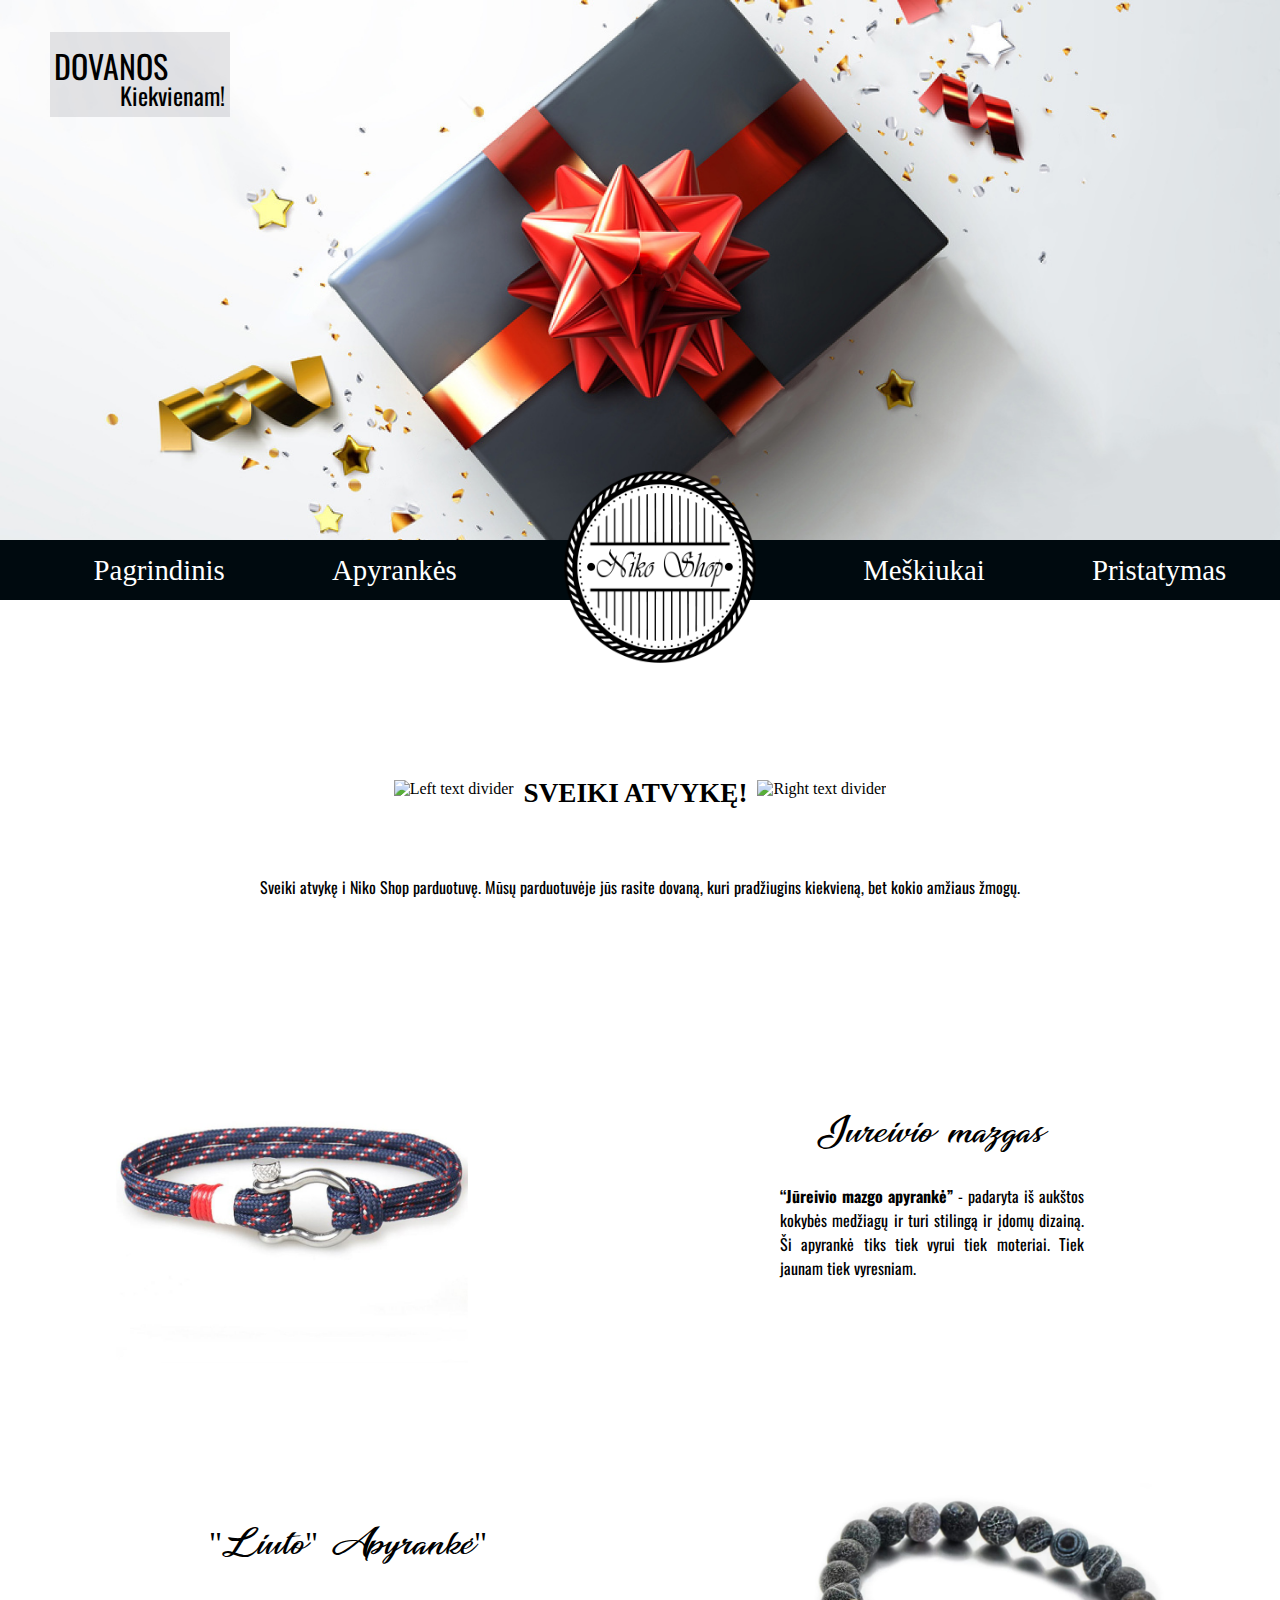
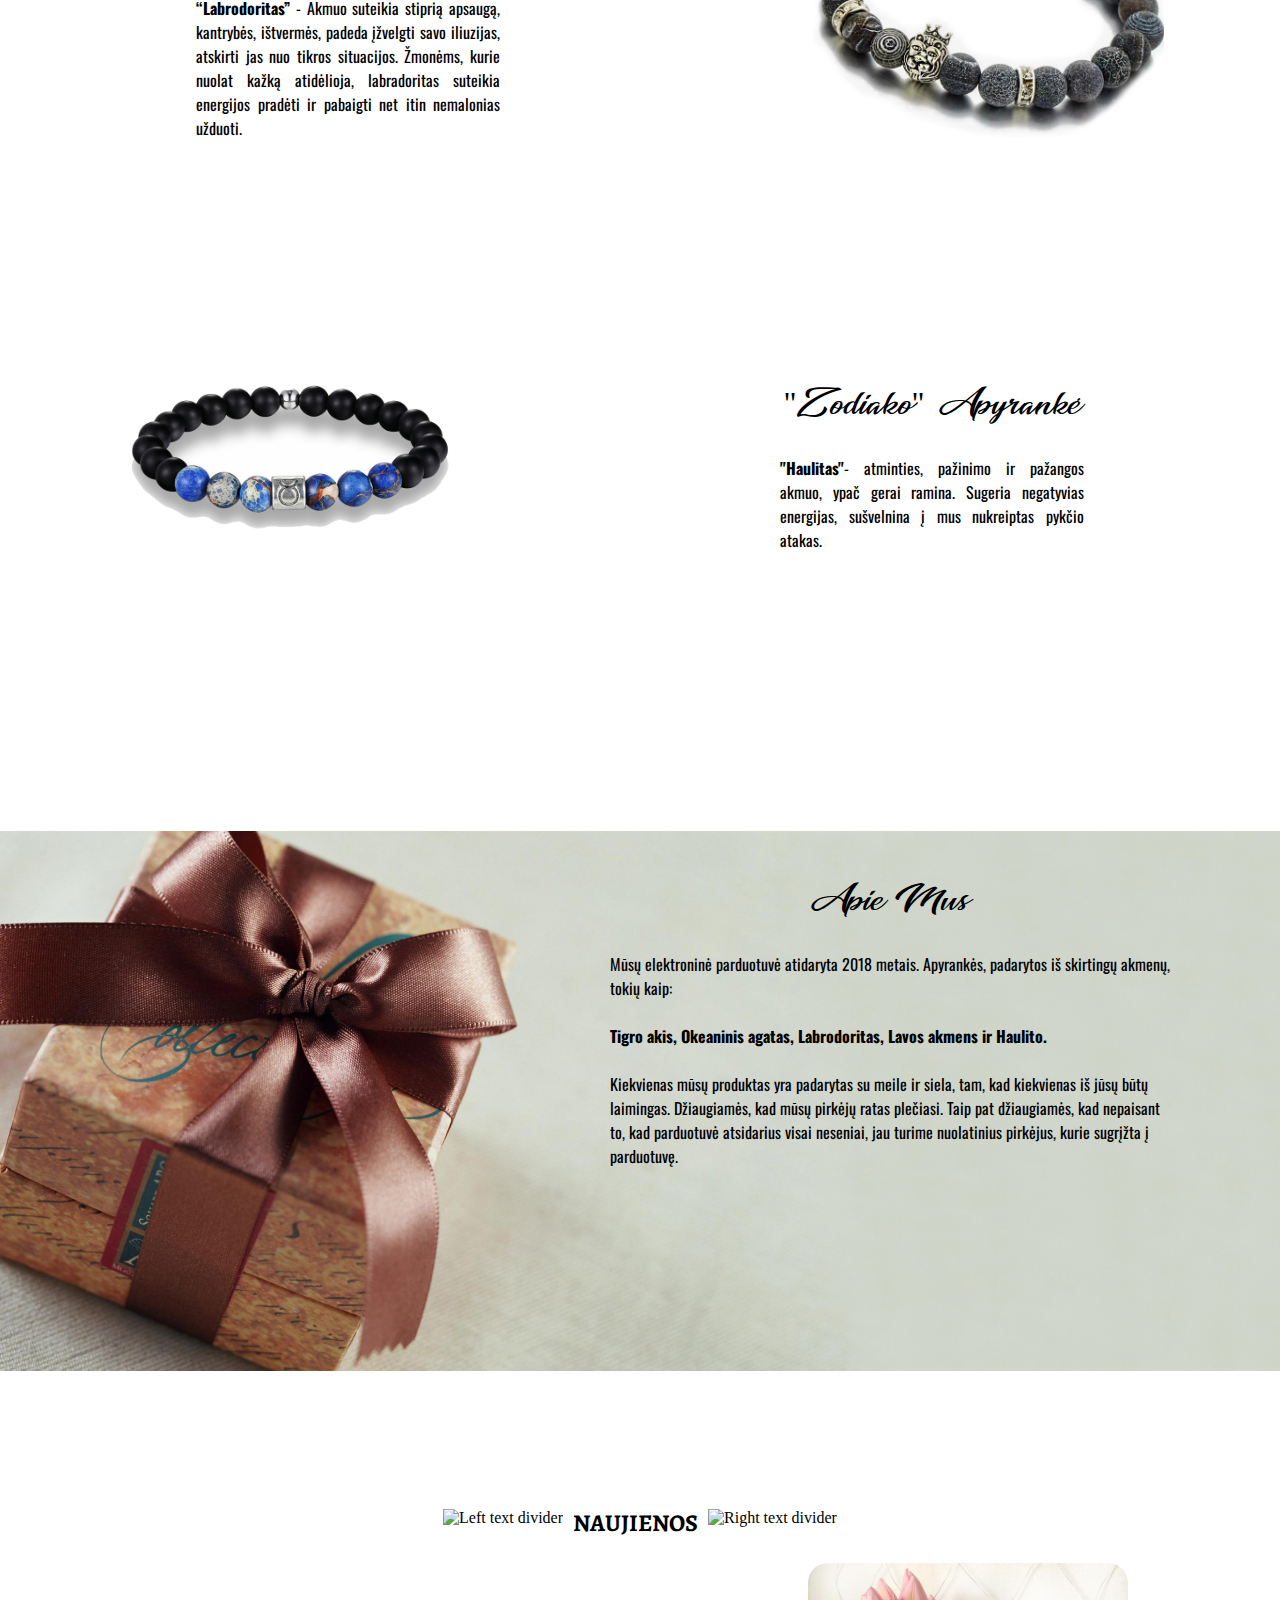
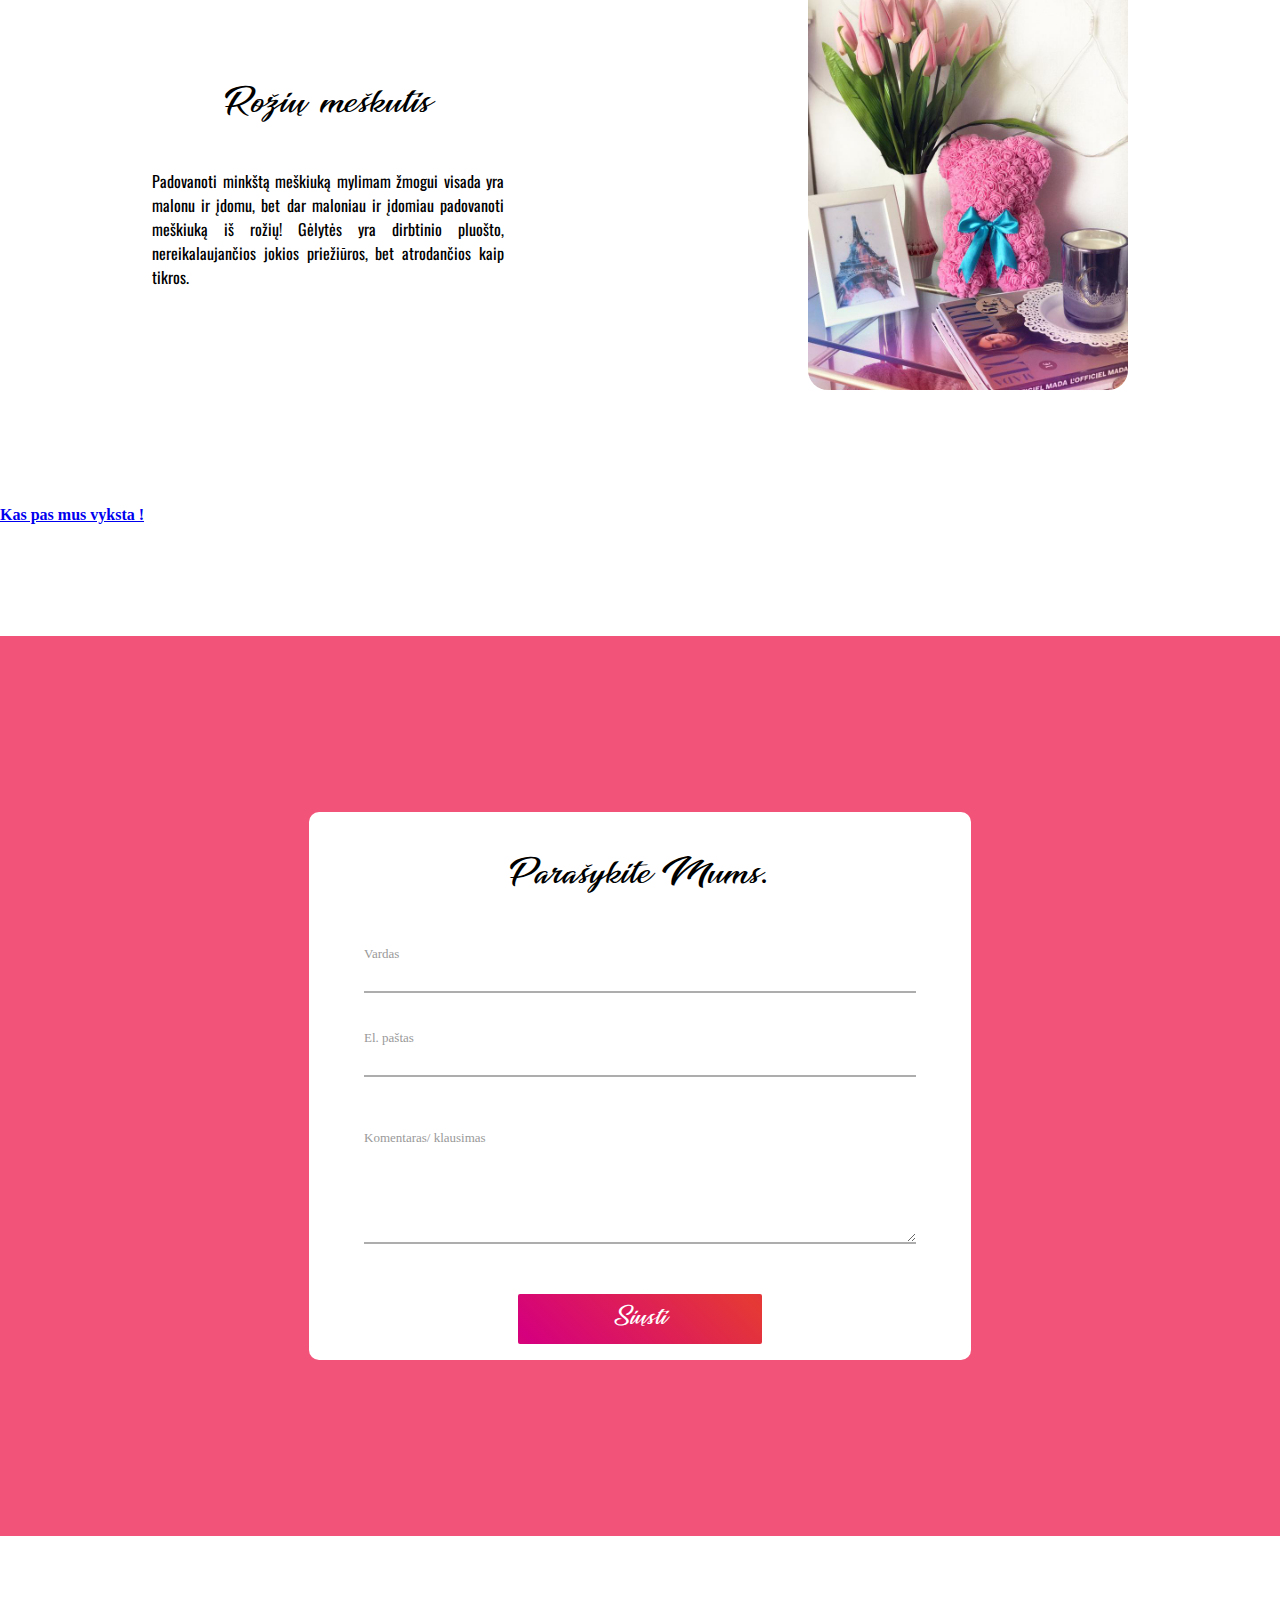
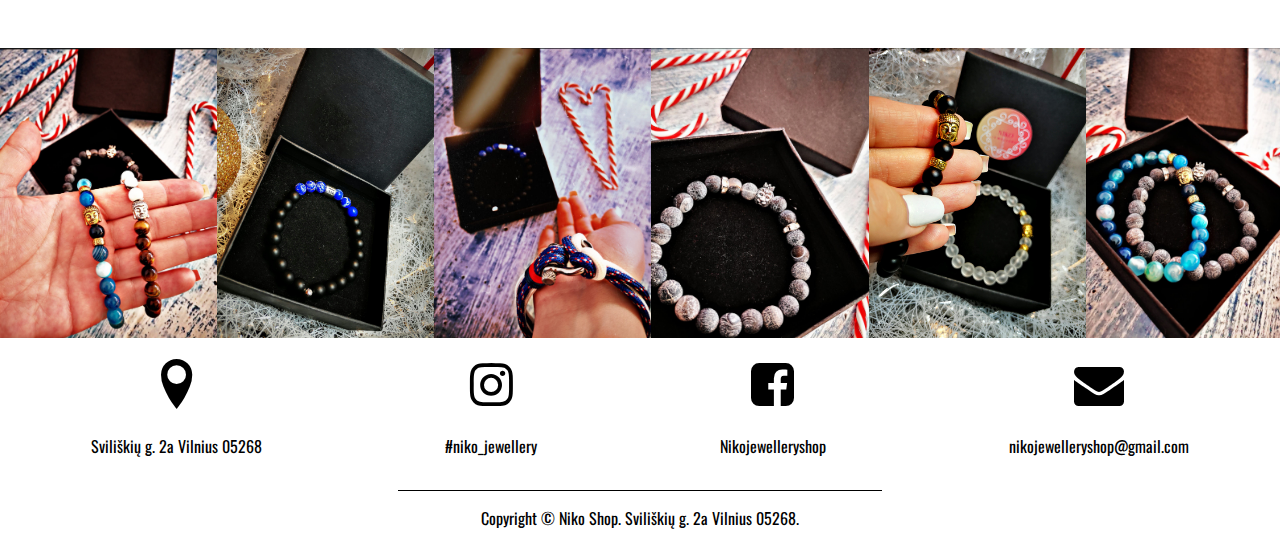
==== commit 5bf7aa6d: "Updates for GitHub Page Img Show Up" ====
--- a/index.html
+++ b/index.html
@@ -13,14 +13,14 @@
     <link href="https://fonts.googleapis.com/css?family=Alegreya:400i" rel="stylesheet"/>
     <!-- CSS Styles -->
 
-    <link rel="icon" type="image/png" href="../projektas-wp/assets/images/original/Icons/favicon.ico"/>
+    <link rel="icon" type="image/png" href="assets/images/original/Icons/favicon.ico"/>
 
     <link rel="stylesheet" href="css/fancybox.css"/>
     <link rel="stylesheet" type="text/css" media="screen" href="css/main.css"/>
   </head>
 
   <body>
-    <!-- Top banner image div setings START-->
+    <!-- Top banner nuotraukos dalys-->
     <div class="banner">
       <div class="banner-text">
         <p>DOVANOS</p>
@@ -28,7 +28,7 @@
       </div>
     </div>
 
-    <!-- Navigation setings START-->
+    <!-- Menu dalys-->
 
     <div class="button_container" id="toggle">
       <span class="top"></span>
@@ -45,7 +45,7 @@
           <a href="apyrankes.html">Apyrankės</a>
         </li>
         <li>
-          <a id="logo" class="logo" href="index.html"><img src="../projektas-wp/assets/images/original/Niko-shop-logo.png" alt="The main logo of the Niko shop company"/></a>
+          <a id="logo" class="logo" href="index.html"><img src="assets/images/original/Niko-shop-logo.png" alt="The main logo of the Niko shop company"/></a>
         </li>
         <li>
           <a href="meskiukai.html">Meškiukai</a>
@@ -56,13 +56,13 @@
       </ul>
     </div>
 
-    <!-- Welcome section part START -->
+    <!-- Welcome dalys -->
     <section class="welcome">
       <div class="content">
         <div class="heading">
-          <img class="divider-left" src="../projektas-wp/assets/images/original/diveder_left.png" alt="Left text divider"/>
+          <img class="divider-left" src="assets/images/original/diveder_left.png" alt="Left text divider"/>
           <h1 class="welcome-heading">SVEIKI ATVYKĘ!</h1>
-          <img class="divider-right" src="../projektas-wp/assets/images/original/diveder_right.png" alt="Right text divider"/>
+          <img class="divider-right" src="assets/images/original/diveder_right.png" alt="Right text divider"/>
         </div>
       </div>
 
@@ -71,12 +71,12 @@
       </p>
     </section>
 
-    <!-- Product text info and image galery setings START -->
+    <!-- Produkto ir nuotrauku dalys -->
     <section class="produktai">
       <!-- Jureivio apyrankes linija -->
       <div class="produkto-blokas">
         <div class="produkto-photo">
-          <img src="../projektas-wp/assets/images/original/Apyrankes/jureivio.jpg" alt="Niko shop jūreivio mazgo formos medžiagine apyrankė "/>
+          <img src="assets/images/original/Apyrankes/jureivio.jpg" alt="Niko shop jūreivio mazgo formos medžiagine apyrankė "/>
         </div>
 
         <div class="produkto-info">
@@ -93,7 +93,7 @@
       <!-- Liuto apyrankes linija -->
       <div class="produkto-blokas">
         <div class="produkto-photo">
-          <img src="../projektas-wp/assets/images/original/Apyrankes/lion.jpg" alt=" Niko shop Labrodorito akmens apyranke"/>
+          <img src="assets/images/original/Apyrankes/lion.jpg" alt=" Niko shop Labrodorito akmens apyranke"/>
         </div>
 
         <div class="produkto-info">
@@ -111,7 +111,7 @@
 
       <div class="produkto-blokas">
         <div class="produkto-photo">
-          <img src="../projektas-wp/assets/images/original/Apyrankes/zodiako.jpg" alt=" Niko shop zodiako  apyranke"/>
+          <img src="assets/images/original/Apyrankes/zodiako.jpg" alt=" Niko shop zodiako  apyranke"/>
         </div>
 
         <!-- Zodiako apyrankes linija -->
@@ -127,7 +127,7 @@
       </div>
     </section>
 
-    <!-- apie mus part -->
+    <!-- Apie mus dalis -->
     <section class="about-us">
       <div class="about-us-info">
         <h2>
@@ -145,15 +145,16 @@
         </p>
       </div>
     </section>
-    <!-- Naujienos section -->
+
+    <!-- Naujienos dalis-->
 
     <section class="naujienos">
       <div class="top-line ">
-        <img class="divider-left" src="../projektas-wp/assets/images/original/diveder_left.png" alt="Left text divider "/>
+        <img class="divider-left" src="assets/images/original/diveder_left.png" alt="Left text divider "/>
 
         <h3 class="naujienos-heading">NAUJIENOS</h3>
 
-        <img class="divider-right" src="../projektas-wp/assets/images/original/diveder_right.png" alt="Right text divider "/>
+        <img class="divider-right" src="assets/images/original/diveder_right.png" alt="Right text divider "/>
       </div>
 
       <div class="bot-line">
@@ -164,20 +165,21 @@
           <p>
             Padovanoti minkštą meškiuką mylimam žmogui visada yra malonu ir įdomu, bet dar maloniau ir įdomiau padovanoti meškiuką iš rožių! Gėlytės yra dirbtinio pluošto, nereikalaujančios jokios priežiūros, bet atrodančios kaip tikros.
           </p>
-          
+
         </div>
 
         <div class="meskutis-photo">
-          <img src="../projektas-wp/assets/images/original/meskiukas.jpg" alt=" Niko shop Roziu meskiukas "/>
-        </div>
-      </div>
-    </section>
-
-    <!--Daugiau naujienu n-->
-    <section class="daugiau-naujienu">
-      <a href="https://www.w3schools.com/css/css3_object-fit.asp" class="morenews-button">Daugiau naujienu</a >
-    </section>
-
+          <img src="assets/images/original/meskiukas.jpg" alt=" Niko shop Roziu meskiukas "/>
+        </div>
+      </div>
+    </section>
+
+    <!--Ivikiai Dalys-->
+    <section class="ivikiai">
+      <a href="ivikiai.html" class="ivikiai-button"><h4> Kas pas mus vyksta !</h4></a>
+    </section>
+
+    <!-- Contact Forma -->
     <section class="contact-forma">
       <div class="background-form" style="background-image: url('assets/images/original/Untitled.jpg')">
         <div class="container-contact">
@@ -214,9 +216,7 @@
                 <div class="wrap-contact-form-btn">
                   <div class="contact-form-bgbtn"></div>
 
-                  <button class="contact-form-btn">
-                      
-                  </button>
+                  <button class="contact-form-btn">Siųsti</button>
                 </div>
               </div>
             </form>
@@ -224,7 +224,7 @@
         </div>
       </div>
     </section>
-
+    <!-- Niko Galeria FancyBox -->
     <section class="niko-image-galery">
       <p class="imglist">
         <a href="assets/images/original/Galery/photo-1-min.jpg" data-fancybox="images" data-caption="Liūtas, Jūra ir Šokoladas - trys apyrankes kurias tu tikrai norėsi turėti.">
@@ -304,14 +304,13 @@
         <div class="copyrights">
           <p>Copyright &copy; Niko Shop. Sviliškių g. 2a Vilnius 05268.</p>
         </div>
-        <div id="return-to-top">
-          <i class="icon-chevron-up"></i>
-        </div>
       </div>
     </footer>
 
     <!-- Return to top button -->
-
+    <div id="return-to-top">
+      <i class="icon-chevron-up"></i>
+    </div>
     <!-- JS Scripts -->
     <script src="assets/jquery/jquery-3.2.1.min.js"></script>
     <script src="assets/scripts/main.js"></script>
